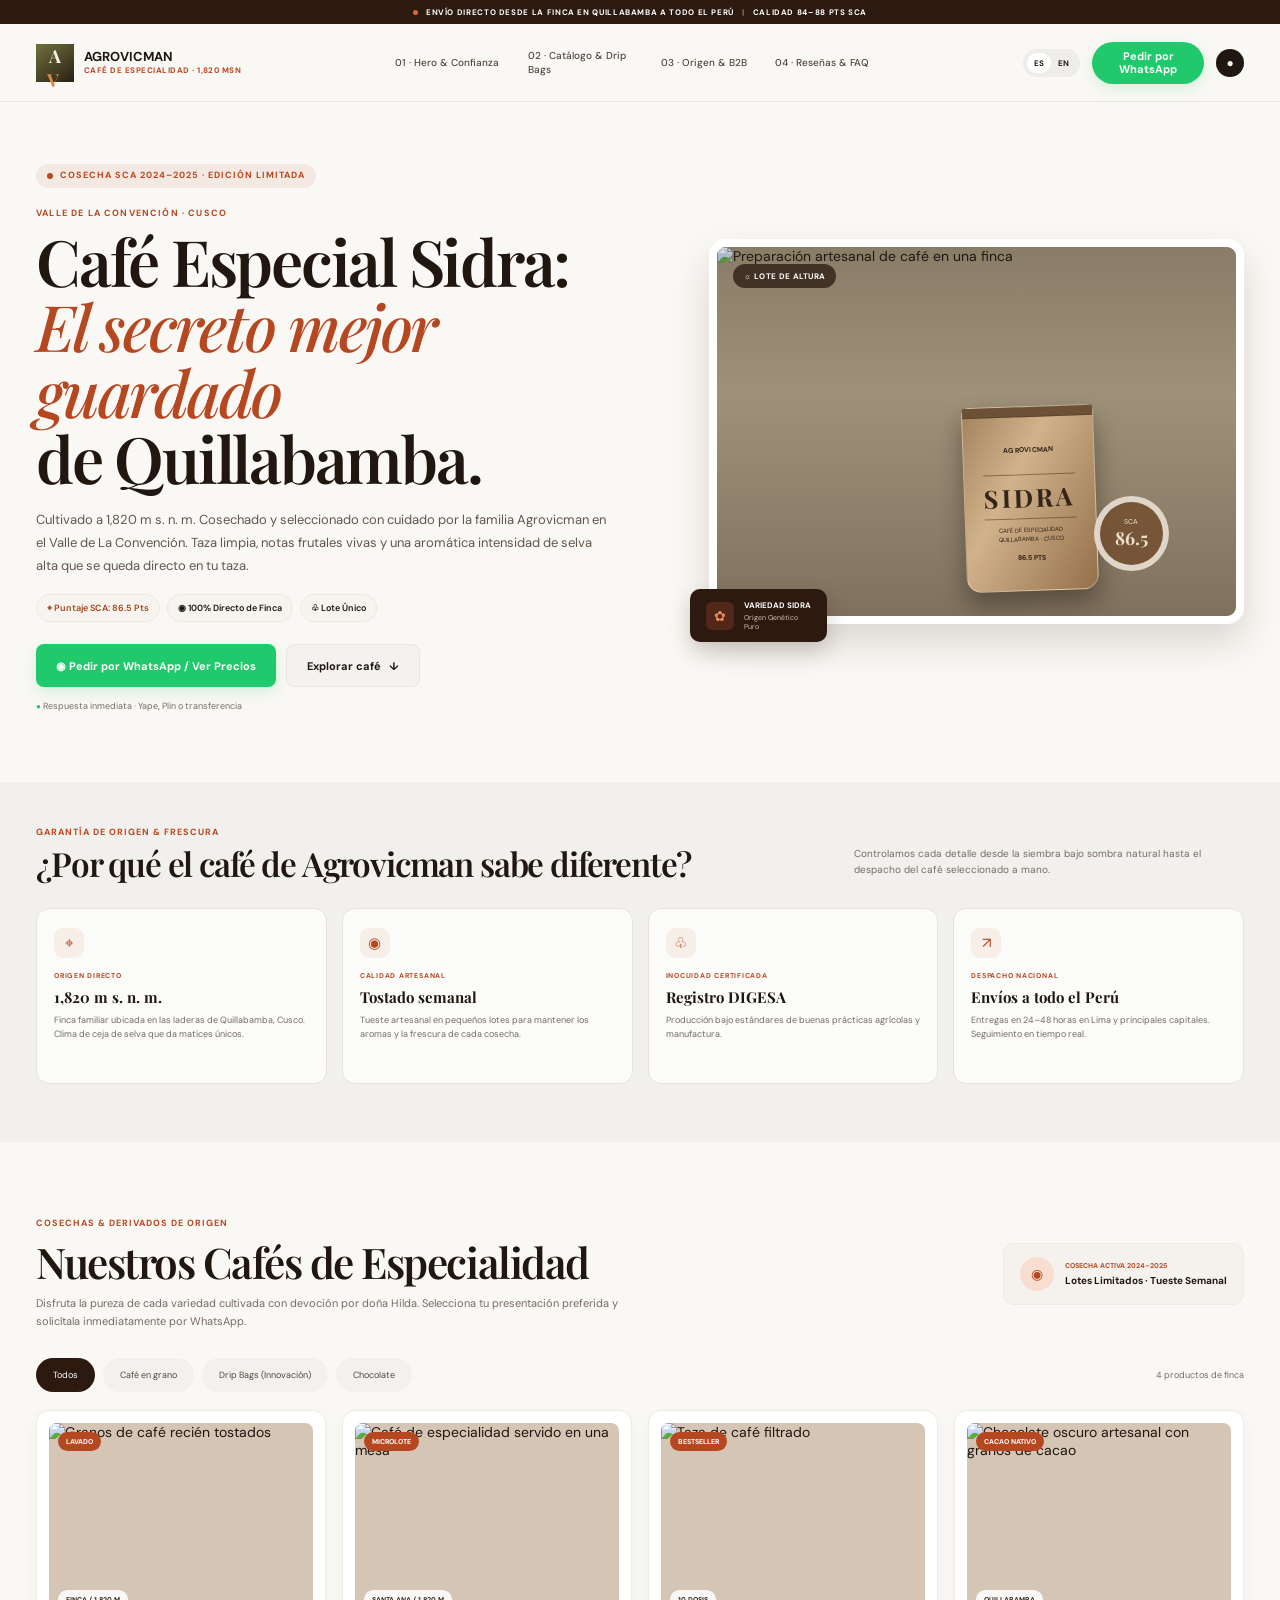
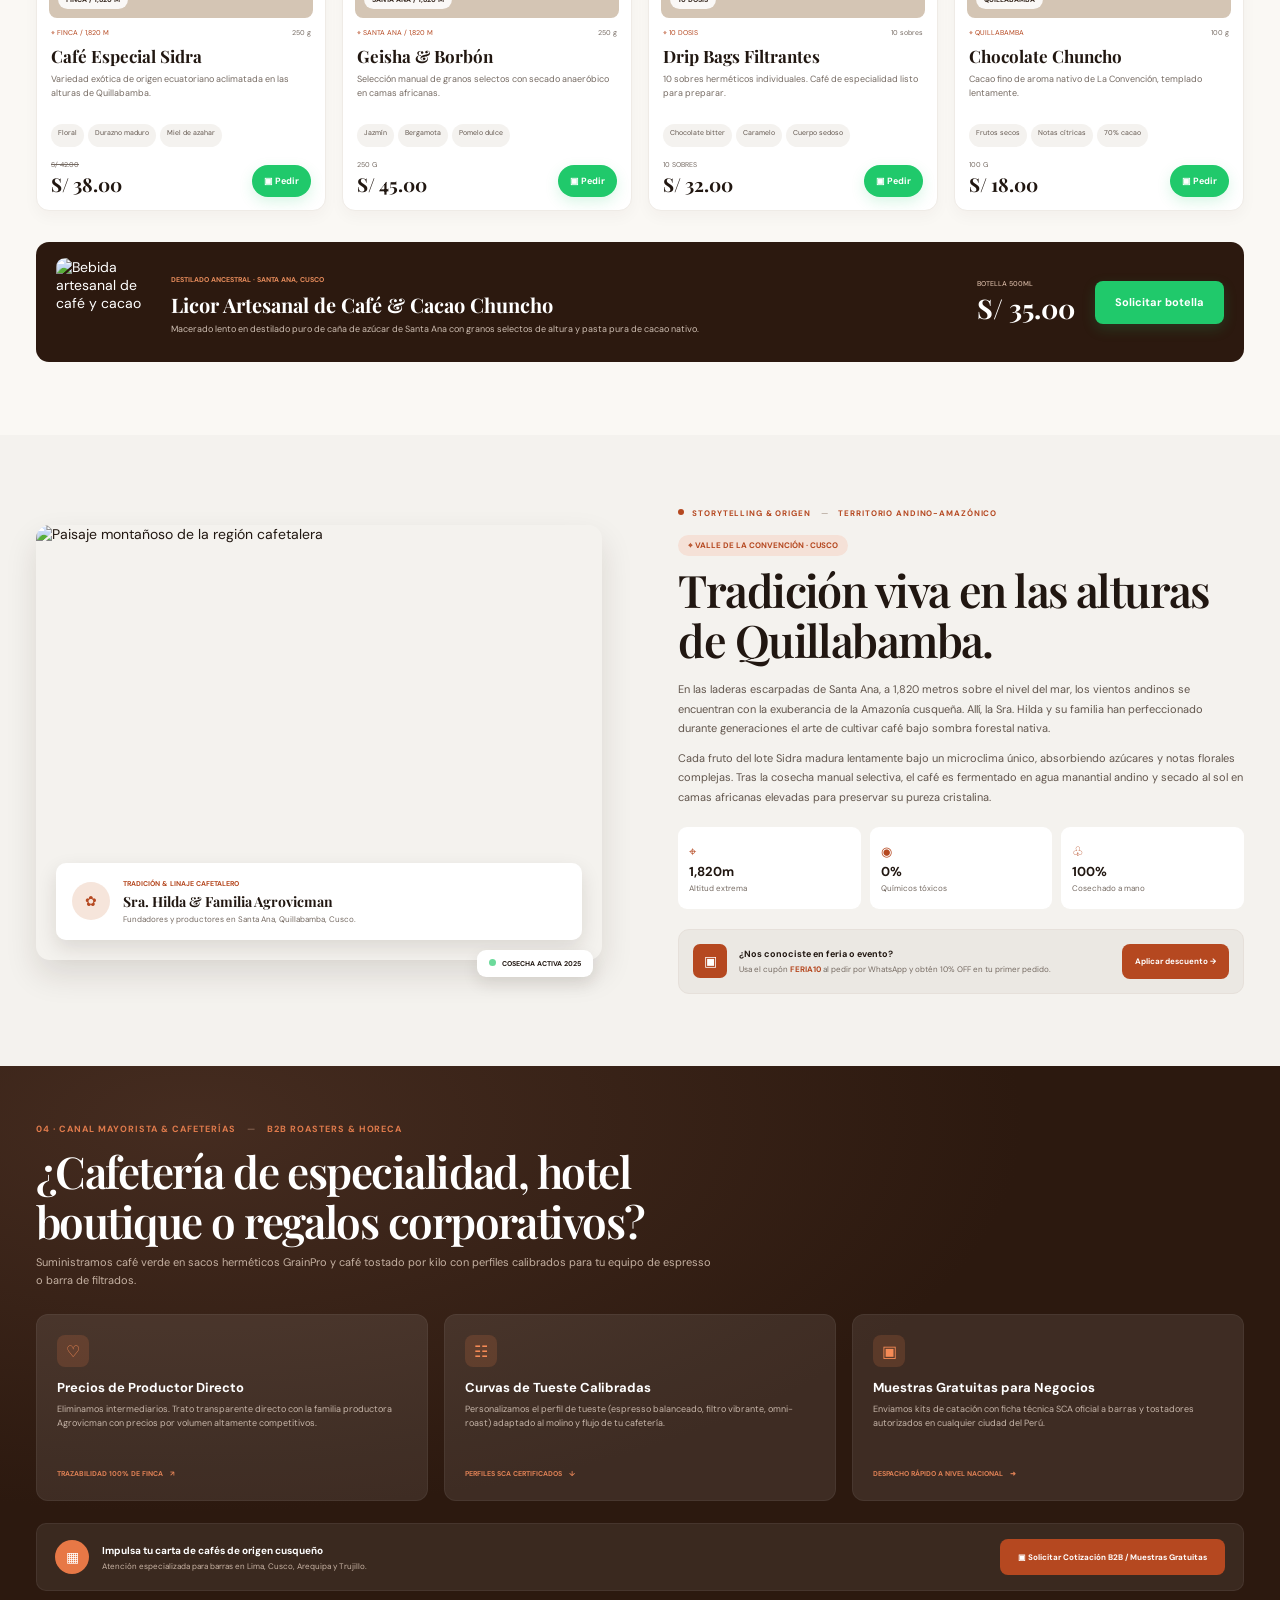
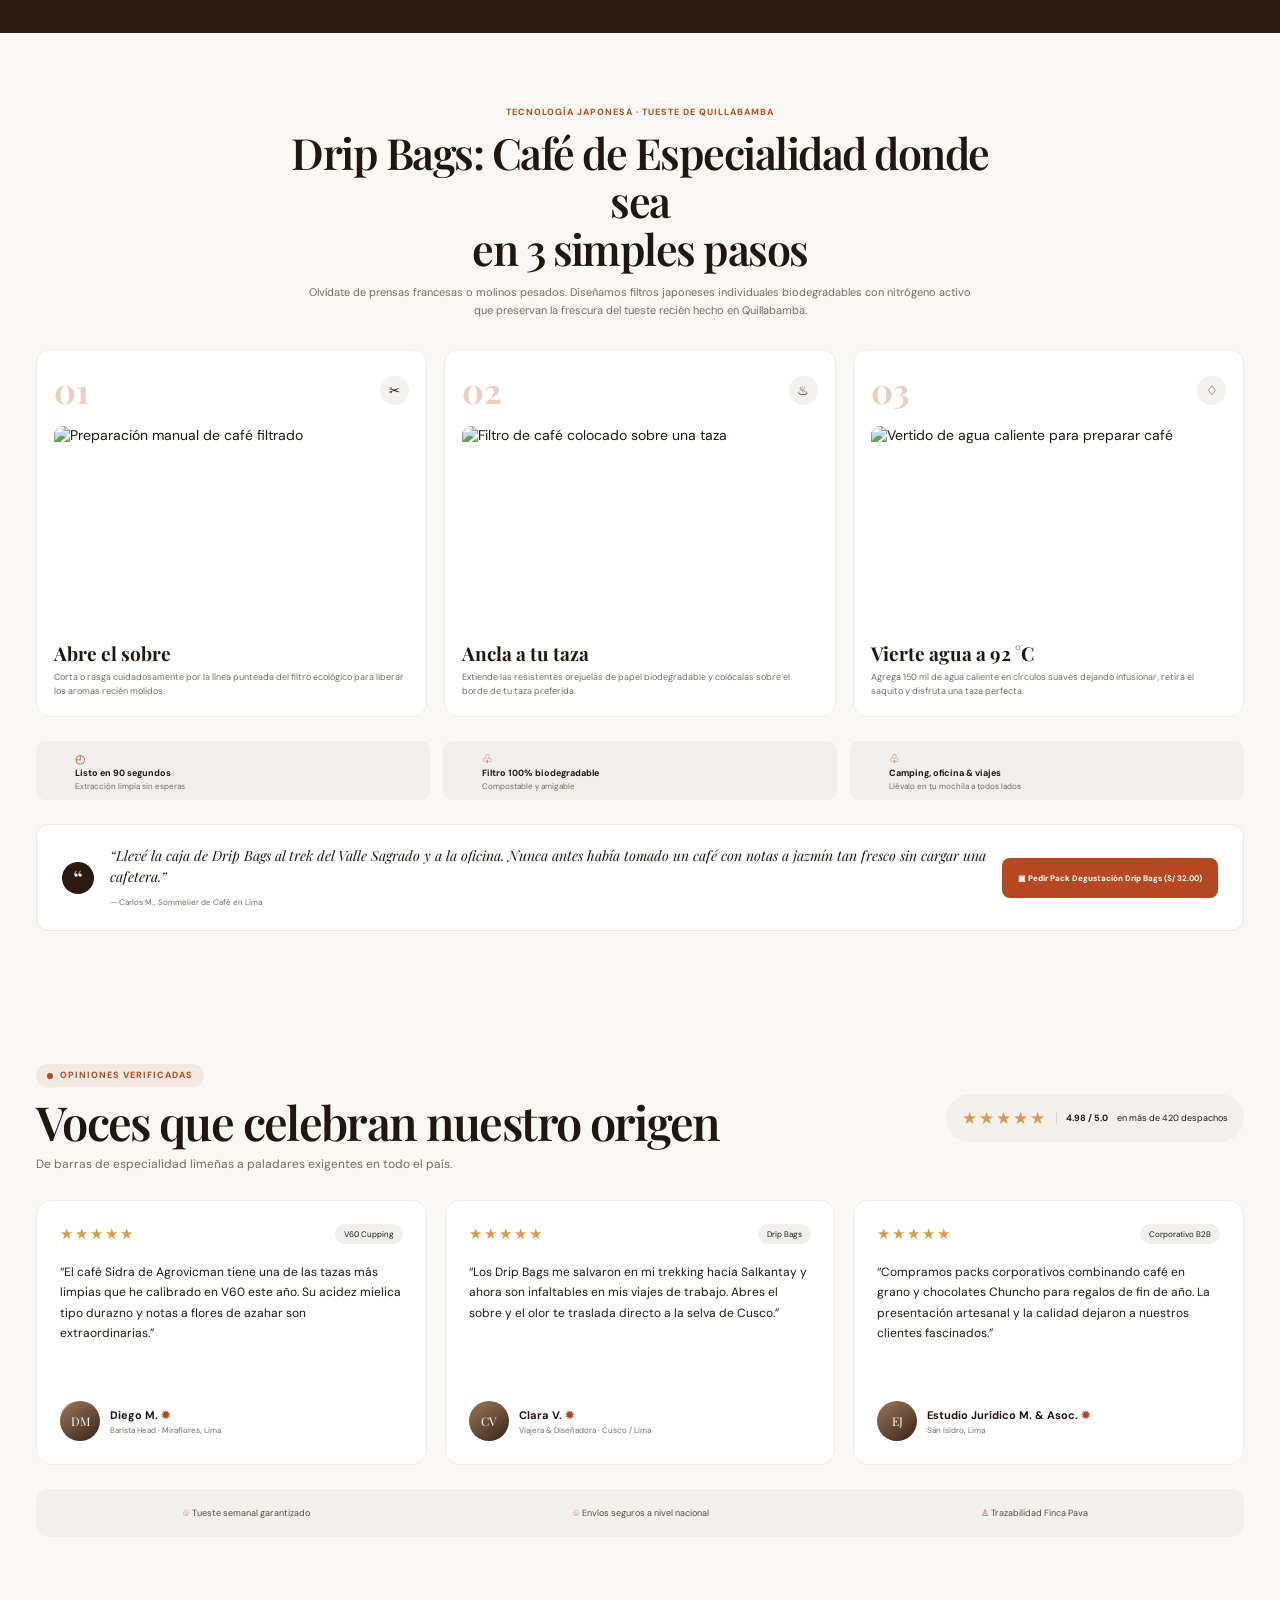
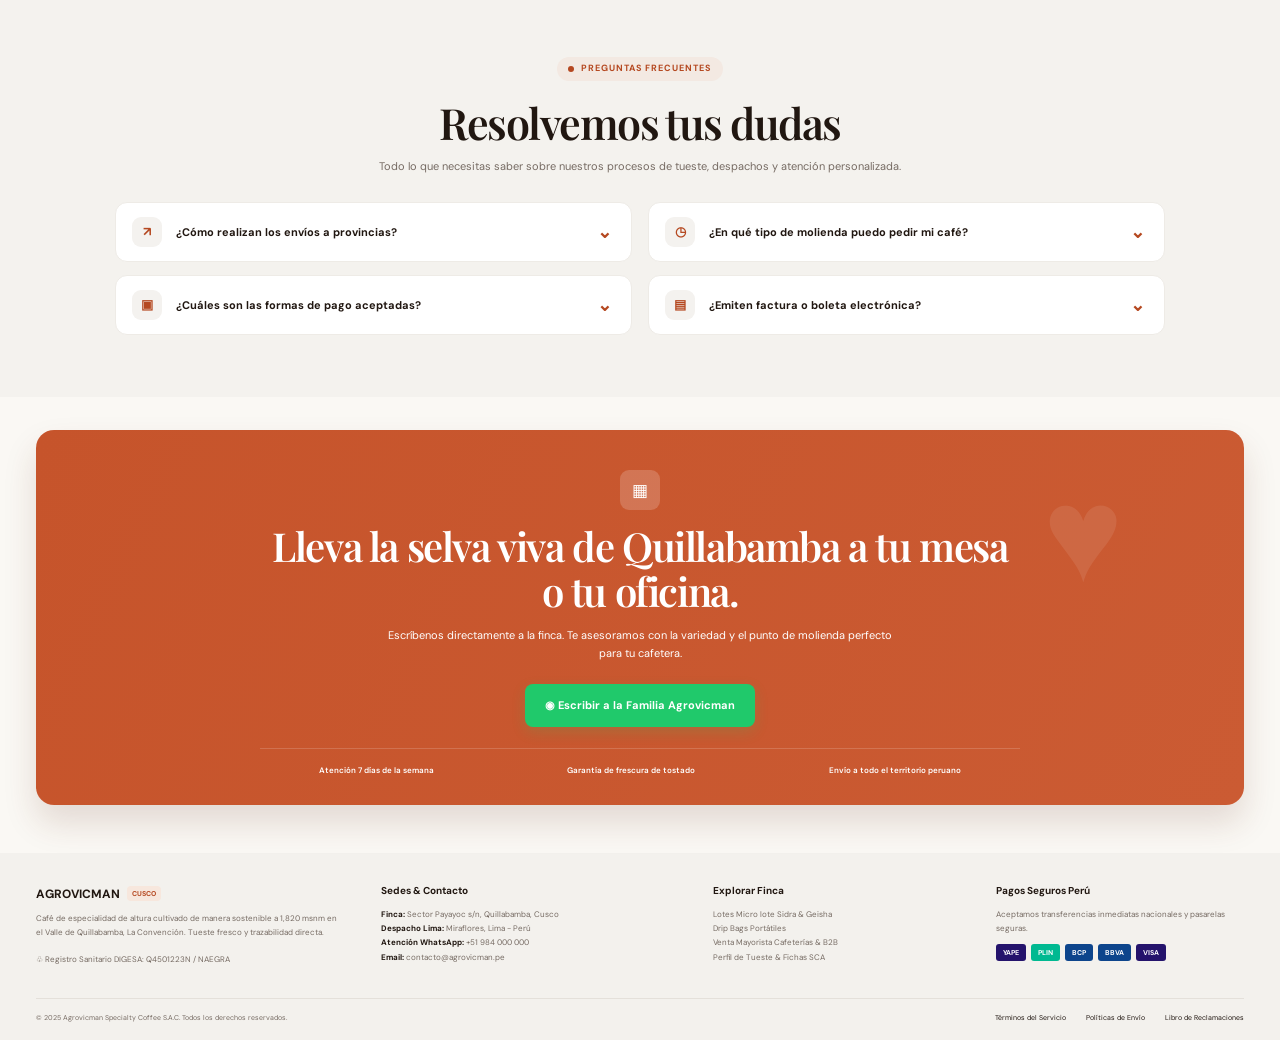
==== index.html @ 9dd0036a "Primera versiond de la pagina web" ====
<!doctype html>
<html lang="es">
<head>
  <meta charset="utf-8">
  <meta name="viewport" content="width=device-width, initial-scale=1">
  <meta name="theme-color" content="#f7f4ef">
  <meta name="description" content="Café de especialidad Agrovicman, cultivado a 1,820 m s. n. m. en Quillabamba, Cusco. Tueste semanal y envío a todo el Perú.">
  <title>Agrovicman — Café de especialidad de Quillabamba</title>
  <link rel="stylesheet" href="assets/css/styles.css">
  <script type="module" src="src/app.js"></script>
</head>
<body>
  <a class="skip-link" href="#main-content">Saltar al contenido</a>
  <div id="app"></div>
</body>
</html>
---- assets/css/styles.css ----
@import url('https://fonts.googleapis.com/css2?family=DM+Sans:wght@400;500;600;700&family=Playfair+Display:wght@500;600;700&display=swap');

:root {
	color-scheme: light;
	--paper: #faf8f4;
	--paper-deep: #f3f1ed;
	--ink: #211711;
	--muted: #766b63;
	--rust: #b54820;
	--rust-light: #f3ded4;
	--coffee: #2c190f;
	--green: #20c96b;
	--line: #e9e5df;
	--serif: 'Playfair Display', Georgia, serif;
	--sans: 'DM Sans', Arial, sans-serif;
	--content: 1320px;
}

* { box-sizing: border-box; }
html { scroll-behavior: smooth; scroll-padding-top: 100px; }
body { margin: 0; color: var(--ink); background: var(--paper); font-family: var(--sans); font-size: 14px; -webkit-font-smoothing: antialiased; }
img { display: block; max-width: 100%; }
a { color: inherit; text-decoration: none; }
button { font: inherit; }
::selection { color: #fff; background: var(--rust); }
.skip-link { position: fixed; z-index: 20; top: 8px; left: 8px; padding: 12px 16px; transform: translateY(-150%); color: #fff; background: var(--coffee); border-radius: 6px; }
.skip-link:focus { transform: translateY(0); }
.section-wrap { width: min(calc(100% - 72px), var(--content)); margin-inline: auto; }
.eyebrow { margin: 0; color: var(--rust); font-size: 9px; font-weight: 700; letter-spacing: .11em; line-height: 1.5; }
.eyebrow > span:first-child:not(:only-child) { display: inline-block; width: 6px; height: 6px; margin-right: 5px; border-radius: 50%; background: var(--rust); vertical-align: 1px; }
h1, h2, h3, p { margin-top: 0; }
h1, h2 { font-family: var(--serif); font-weight: 600; letter-spacing: -.035em; }
h2 { margin-bottom: 13px; font-size: clamp(27px, 3vw, 40px); line-height: 1.12; }
.announcement { display: flex; min-height: 24px; align-items: center; justify-content: center; gap: 8px; padding: 5px 16px; color: #fff; background: var(--coffee); font-size: 8px; font-weight: 700; letter-spacing: .08em; text-align: center; }
.announcement-dot { width: 5px; height: 5px; border-radius: 50%; background: #d56a39; }
.announcement-separator { color: #a07c64; }
.site-header { position: sticky; z-index: 10; top: 0; display: flex; min-height: 78px; align-items: center; justify-content: space-between; gap: 26px; padding: 12px max(36px, calc((100% - var(--content)) / 2)); border-bottom: 1px solid rgba(53, 35, 24, .08); background: rgba(250, 248, 244, .95); backdrop-filter: blur(14px); }
.brand { display: inline-flex; flex: 0 0 auto; align-items: center; gap: 10px; }
.brand-mark { display: grid; width: 38px; height: 38px; place-items: center; color: #f8eee2; background: linear-gradient(145deg, #6f713c, #292116); font-family: var(--serif); font-size: 18px; font-weight: 700; }
.brand-mark span { margin-left: -5px; color: #d58b45; }
.brand-copy { display: grid; gap: 2px; }
.brand-copy strong { font-size: 13px; line-height: 1; }
.brand-copy small { color: var(--rust); font-size: 8px; font-weight: 700; letter-spacing: .06em; }
.main-nav { display: flex; align-items: center; justify-content: center; gap: clamp(14px, 2.2vw, 34px); }
.main-nav a { max-width: 105px; color: #51463f; font-size: 10px; font-weight: 500; line-height: 1.4; transition: color .2s ease; }
.main-nav a:hover, .footer-grid a:hover { color: var(--rust); }
.header-actions { display: flex; flex: 0 0 auto; align-items: center; gap: 12px; }
.language-switch { display: flex; gap: 0; padding: 4px; border-radius: 30px; background: #efede9; font-size: 8px; font-weight: 700; }
.language-switch span { padding: 5px 7px; border-radius: 20px; }
.language-switch span:first-child { background: #fff; }
.button { display: inline-flex; min-height: 43px; align-items: center; justify-content: center; gap: 8px; padding: 0 20px; border: 0; border-radius: 8px; font-size: 11px; font-weight: 700; text-align: center; transition: transform .2s ease, box-shadow .2s ease, background .2s ease; cursor: pointer; }
.button:hover { transform: translateY(-2px); box-shadow: 0 8px 18px rgba(42, 24, 14, .13); }
.button-green { color: #fff; background: var(--green); box-shadow: 0 5px 14px rgba(32, 201, 107, .17); }
.button-green:hover { background: #10b85a; }
.button-light { color: var(--ink); border: 1px solid var(--line); background: #f4f2ee; }
.button-rust { color: #fff; background: var(--rust); }
.header-whatsapp { min-width: 112px; min-height: 42px; border-radius: 25px; line-height: 1.15; }
.account-button { display: grid; width: 28px; height: 28px; place-items: center; color: white; border-radius: 50%; background: #211711; font-size: 12px; }
.menu-toggle { display: none; }

.hero { display: grid; min-height: 510px; grid-template-columns: 1fr .96fr; align-items: center; gap: clamp(35px, 6vw, 88px); padding-block: 62px 70px; }
.hero-copy { max-width: 630px; }
.eyebrow-pill { display: inline-flex; align-items: center; gap: 7px; padding: 5px 11px; border-radius: 24px; background: #f3e9e2; }
.eyebrow-pill span { width: 6px; height: 6px; border-radius: 50%; background: var(--rust); }
.hero-kicker { margin: 19px 0 9px; color: var(--rust); font-size: 9px; font-weight: 700; letter-spacing: .13em; }
.hero h1 { margin: 0 0 18px; font-size: clamp(39px, 5vw, 66px); line-height: 1.03; }
.hero h1 em { color: var(--rust); font-weight: 500; }
.hero-description { max-width: 590px; margin-bottom: 17px; color: #62564e; font-size: 13px; line-height: 1.75; }
.hero-highlights { display: flex; flex-wrap: wrap; gap: 7px; margin-bottom: 22px; }
.hero-highlights span { padding: 7px 10px; border: 1px solid #ece7e0; border-radius: 20px; background: #f7f4ef; font-size: 9px; font-weight: 600; }
.hero-highlights span:first-child { color: #9f461e; }
.hero-actions { display: flex; flex-wrap: wrap; gap: 10px; }
.micro-note { margin: 13px 0 0; color: #756c65; font-size: 9px; }
.micro-note span { color: var(--green); font-size: 8px; }
.hero-visual { position: relative; width: 100%; max-width: 535px; justify-self: end; padding-bottom: 13px; }
.hero-photo { position: relative; overflow: hidden; height: 385px; border: 8px solid #fff; border-radius: 17px; background: #9f9179; box-shadow: 0 18px 36px rgba(41, 28, 19, .15); }
.hero-photo > img { width: 100%; height: 100%; object-fit: cover; }
.hero-photo-overlay { position: absolute; inset: 0; background: linear-gradient(180deg, rgba(22, 20, 13, .16), transparent 40%, rgba(30, 17, 9, .25)); }
.photo-label { position: absolute; top: 17px; left: 16px; padding: 7px 11px; color: #fff; border-radius: 20px; background: rgba(46, 28, 19, .78); font-size: 8px; font-weight: 700; letter-spacing: .04em; }
.coffee-pack { position: absolute; right: 27%; bottom: 25px; display: flex; width: 132px; min-height: 185px; flex-direction: column; align-items: center; justify-content: center; padding: 15px 10px; border: 1px solid rgba(255,255,255,.3); border-radius: 8px 8px 15px 15px; color: #34251a; background: linear-gradient(120deg, #a2825d, #d1b28a 38%, #94704a); box-shadow: 0 13px 25px rgba(20, 12, 7, .38); transform: rotate(-2deg); text-align: center; }
.coffee-pack::before { position: absolute; top: 0; width: 100%; height: 9px; border-bottom: 1px solid rgba(66, 42, 21, .35); background: #6d5137; content: ''; }
.pack-logo { margin: 9px 0 20px; font-size: 7px; font-weight: 700; letter-spacing: .04em; }
.coffee-pack strong { padding: 5px 0; border-block: 1px solid rgba(68, 44, 24, .5); font-family: var(--serif); font-size: 25px; letter-spacing: .12em; }
.coffee-pack small { margin-top: 7px; font-size: 6px; line-height: 1.5; }
.coffee-pack i { margin-top: 9px; font-size: 7px; font-style: normal; font-weight: 700; }
.cup-detail { position: absolute; right: 13%; bottom: 45px; display: grid; width: 75px; height: 75px; place-content: center; border: 6px solid rgba(249, 245, 237, .8); border-radius: 50%; color: #ece0cf; background: rgba(112, 73, 41, .75); font-size: 7px; text-align: center; }
.cup-detail b { font-family: var(--serif); font-size: 18px; }
.origin-chip { position: absolute; bottom: -5px; left: -19px; display: flex; align-items: center; gap: 10px; padding: 11px 16px; border-radius: 10px; color: #fff; background: var(--coffee); box-shadow: 0 10px 22px rgba(43, 24, 15, .2); }
.origin-chip > span:first-child { display: grid; width: 28px; height: 28px; place-items: center; color: #f08d58; border-radius: 6px; background: #512819; }
.origin-chip b, .origin-chip small { display: block; }
.origin-chip b { font-size: 8px; }
.origin-chip small { margin-top: 3px; color: #d5c7ba; font-size: 7px; line-height: 1.3; }

.trust-section { padding: 44px 0 58px; background: #f2f0ec; }
.section-heading { display: flex; align-items: end; justify-content: space-between; gap: 28px; }
.section-heading h2 { margin: 5px 0 0; font-size: clamp(24px, 2.6vw, 34px); }
.trust-heading { margin-bottom: 26px; }
.trust-heading > p { max-width: 390px; margin: 0 0 4px; color: var(--muted); font-size: 10px; line-height: 1.6; }
.feature-grid { display: grid; grid-template-columns: repeat(4, 1fr); gap: 15px; }
.feature-card { min-height: 176px; padding: 19px 17px; border: 1px solid #e8e3dd; border-radius: 13px; background: rgba(255, 255, 255, .72); }
.feature-icon { display: grid; width: 30px; height: 30px; place-items: center; margin-bottom: 13px; color: var(--rust); border-radius: 9px; background: #f8eee8; font-size: 15px; }
.feature-card .eyebrow { margin-bottom: 5px; font-size: 7px; }
.feature-card h3 { margin-bottom: 7px; font-family: var(--serif); font-size: 15px; }
.feature-card > p:last-child { margin: 0; color: var(--muted); font-size: 9px; line-height: 1.55; }

.catalog-section { padding-block: 75px 73px; }
.catalog-heading { align-items: center; }
.catalog-heading > div:first-child { max-width: 640px; }
.catalog-heading .eyebrow { margin-bottom: 7px; }
.catalog-heading h2 { margin-bottom: 10px; font-size: clamp(30px, 3.3vw, 43px); }
.catalog-heading > div:first-child > p:last-child { max-width: 620px; margin: 0; color: var(--muted); font-size: 11px; line-height: 1.6; }
.season-note { display: flex; align-items: center; gap: 11px; padding: 13px 16px; border: 1px solid #f1e9e4; border-radius: 11px; background: #f5f1ed; }
.season-note > span { display: grid; width: 34px; height: 34px; place-items: center; color: var(--rust); border-radius: 50%; background: #f8ddd1; }
.season-note small, .season-note strong { display: block; }
.season-note small { margin-bottom: 4px; color: var(--rust); font-size: 7px; font-weight: 700; }
.season-note strong { font-size: 10px; }
.catalog-toolbar { display: flex; align-items: center; justify-content: space-between; gap: 15px; margin: 28px 0 18px; }
.category-tabs { display: flex; flex-wrap: wrap; gap: 8px; }
.category-tab { min-height: 34px; padding: 0 16px; border: 1px solid transparent; border-radius: 30px; color: #514840; background: #f3f1ed; font-size: 9px; cursor: pointer; transition: all .2s ease; }
.category-tab:hover { border-color: #d5c6ba; }
.category-tab.is-active { color: #fff; background: var(--coffee); }
.catalog-count { color: var(--muted); font-size: 9px; }
.product-grid { display: grid; grid-template-columns: repeat(4, minmax(0, 1fr)); gap: 16px; }
.product-card { overflow: hidden; padding: 12px; border: 1px solid #efebe6; border-radius: 13px; background: #fff; box-shadow: 0 6px 15px rgba(48, 34, 24, .035); transition: transform .25s ease, box-shadow .25s ease; }
.product-card:hover { transform: translateY(-4px); box-shadow: 0 14px 30px rgba(48, 34, 24, .11); }
.product-image { position: relative; overflow: hidden; height: 195px; border-radius: 8px; background: #d4c5b4; }
.product-image img { width: 100%; height: 100%; object-fit: cover; transition: transform .4s ease; }
.product-card:hover .product-image img { transform: scale(1.04); }
.product-badge, .product-origin { position: absolute; z-index: 1; left: 9px; padding: 5px 8px; border-radius: 20px; color: #fff; background: var(--rust); font-size: 7px; font-weight: 700; }
.product-badge { top: 9px; }
.product-origin { bottom: 9px; color: #35271e; background: rgba(255,255,255,.88); }
.product-details { padding: 10px 2px 1px; }
.product-meta { display: flex; justify-content: space-between; gap: 5px; margin-bottom: 8px; color: var(--rust); font-size: 7px; }
.product-meta span:last-child { color: var(--muted); }
.product-details h3 { margin-bottom: 6px; font-family: var(--serif); font-size: 17px; }
.product-description { min-height: 42px; margin-bottom: 9px; color: var(--muted); font-size: 9px; line-height: 1.5; }
.flavor-tags { display: flex; flex-wrap: wrap; gap: 4px; min-height: 23px; }
.flavor-tags span { padding: 4px 7px; border-radius: 12px; color: #62564e; background: #f4f2ef; font-size: 7px; }
.product-buy { display: flex; align-items: end; justify-content: space-between; gap: 7px; margin-top: 13px; }
.product-buy del, .product-buy .price-label { display: block; margin-bottom: 2px; color: var(--muted); font-size: 7px; }
.product-buy strong { display: block; font-family: var(--serif); font-size: 19px; }
.button-small { min-height: 32px; padding-inline: 12px; border-radius: 22px; font-size: 9px; }
.bottle-banner { display: grid; grid-template-columns: 95px minmax(180px, 1fr) auto auto; align-items: center; gap: 20px; margin-top: 31px; padding: 16px 20px; border-radius: 13px; color: #fff; background: var(--coffee); }
.bottle-banner > img { width: 95px; height: 88px; border-radius: 9px; object-fit: cover; }
.banner-tag { color: #e78c5c; font-size: 7px; font-weight: 700; }
.bottle-banner h3 { margin: 5px 0; font-family: var(--serif); font-size: 20px; }
.bottle-banner p { max-width: 620px; margin: 0; color: #cfbfb3; font-size: 9px; line-height: 1.5; }
.banner-price { display: flex; flex-direction: column-reverse; gap: 2px; white-space: nowrap; font-family: var(--serif); font-size: 27px; }
.banner-price small { color: #d5b6a3; font-family: var(--sans); font-size: 7px; font-weight: 500; }

.origin-section { padding: 72px 0; background: #f4f2ee; }
.origin-grid { display: grid; grid-template-columns: 1fr 1fr; align-items: center; gap: clamp(40px, 6vw, 88px); }
.origin-visual { position: relative; padding-bottom: 17px; }
.origin-visual > img { width: 100%; height: 435px; border-radius: 14px; object-fit: cover; box-shadow: 0 15px 32px rgba(43, 28, 19, .12); }
.origin-caption { position: absolute; right: 20px; bottom: 37px; left: 20px; display: flex; align-items: center; gap: 13px; padding: 15px; border: 1px solid rgba(255,255,255,.7); border-radius: 10px; background: rgba(255, 255, 255, .95); box-shadow: 0 8px 20px rgba(39, 26, 18, .12); }
.origin-caption > span { display: grid; width: 38px; height: 38px; flex: 0 0 auto; place-items: center; color: var(--rust); border-radius: 50%; background: #f6e5db; }
.origin-caption small, .origin-caption strong { display: block; }
.origin-caption small { margin-bottom: 4px; color: var(--rust); font-size: 7px; font-weight: 700; }
.origin-caption strong { font-family: var(--serif); font-size: 14px; }
.origin-caption p { margin: 3px 0 0; color: var(--muted); font-size: 8px; }
.harvest-chip { position: absolute; right: 9px; bottom: 0; padding: 9px 12px; border-radius: 9px; background: #fff; box-shadow: 0 7px 16px rgba(39, 26, 18, .1); font-size: 7px; font-weight: 700; }
.harvest-chip i { display: inline-block; width: 7px; height: 7px; margin-right: 4px; border-radius: 50%; background: #6cda9b; }
.origin-copy .eyebrow { margin-bottom: 15px; font-size: 8px; }
.origin-copy .eyebrow b { padding-inline: 7px; color: #bdb1a6; }
.origin-tag { display: inline-block; margin-bottom: 9px; padding: 5px 10px; border-radius: 20px; color: var(--rust); background: #f5e1d7; font-size: 8px; font-weight: 700; }
.origin-copy h2 { margin-bottom: 15px; font-size: clamp(30px, 3.5vw, 45px); }
.origin-copy > p:not(.eyebrow) { color: #61554c; font-size: 11px; line-height: 1.75; }
.origin-stats { display: grid; grid-template-columns: repeat(3, 1fr); gap: 9px; margin: 20px 0; }
.origin-stats > div { display: grid; min-height: 82px; align-content: center; gap: 3px; padding: 11px; border-radius: 9px; background: #fff; }
.origin-stats span { color: var(--rust); font-size: 13px; }
.origin-stats strong { font-size: 13px; }
.origin-stats small { color: var(--muted); font-size: 8px; }
.coupon-callout { display: flex; align-items: center; gap: 12px; padding: 14px; border: 1px solid #e6e0da; border-radius: 11px; background: #ebe8e3; }
.coupon-callout > span { display: grid; width: 34px; height: 34px; flex: 0 0 auto; place-items: center; color: #fff; border-radius: 7px; background: var(--rust); }
.coupon-callout p { flex: 1; margin: 0; }
.coupon-callout p strong, .coupon-callout p small { display: block; }
.coupon-callout p strong { margin-bottom: 4px; font-size: 9px; }
.coupon-callout p small { color: var(--muted); font-size: 8px; line-height: 1.4; }
.coupon-callout p small b { color: var(--rust); }
.coupon-callout .button { min-height: 35px; padding-inline: 13px; font-size: 8px; }

.wholesale-section { padding: 57px 0 42px; color: #fff; background: radial-gradient(ellipse at 15% 10%, #452c20 0%, var(--coffee) 54%); }
.wholesale-heading { max-width: 760px; margin-bottom: 25px; }
.wholesale-heading .eyebrow { margin-bottom: 10px; color: #e07b4c; }
.wholesale-heading .eyebrow span { padding-inline: 8px; color: #866351; }
.wholesale-heading h2 { max-width: 700px; margin-bottom: 9px; font-size: clamp(29px, 3.5vw, 44px); }
.wholesale-heading > p:last-child { max-width: 680px; margin: 0; color: #c5b1a2; font-size: 11px; line-height: 1.6; }
.wholesale-grid { display: grid; grid-template-columns: repeat(3, 1fr); gap: 16px; }
.wholesale-grid article { min-height: 182px; padding: 20px; border: 1px solid rgba(255,255,255,.05); border-radius: 12px; background: rgba(255,255,255,.085); }
.wholesale-grid article > span { display: grid; width: 32px; height: 32px; place-items: center; margin-bottom: 12px; color: #f68b56; border-radius: 8px; background: rgba(230, 122, 72, .18); font-size: 16px; }
.wholesale-grid h3 { margin-bottom: 7px; font-size: 13px; }
.wholesale-grid p { min-height: 46px; margin-bottom: 13px; color: #c7b6aa; font-size: 9px; line-height: 1.55; }
.wholesale-grid small { color: #df8155; font-size: 7px; font-weight: 700; }
.wholesale-cta { display: flex; align-items: center; gap: 13px; margin-top: 22px; padding: 15px 18px; border: 1px solid rgba(255,255,255,.06); border-radius: 10px; background: rgba(255,255,255,.07); }
.wholesale-cta > span { display: grid; width: 34px; height: 34px; flex: 0 0 auto; place-items: center; color: white; border-radius: 50%; background: #e77846; }
.wholesale-cta div { flex: 1; }
.wholesale-cta strong, .wholesale-cta small { display: block; }
.wholesale-cta strong { margin-bottom: 4px; font-size: 10px; }
.wholesale-cta small { color: #c9b4a5; font-size: 8px; }
.wholesale-cta .button { min-height: 36px; padding-inline: 18px; font-size: 8px; }

.drip-section { padding-block: 73px; }
.centered-heading { display: block; max-width: 720px; margin: 0 auto 30px; text-align: center; }
.centered-heading .eyebrow { margin-bottom: 8px; }
.centered-heading h2 { margin-bottom: 11px; font-size: clamp(29px, 3.5vw, 43px); }
.centered-heading > p:last-child { max-width: 675px; margin: auto; color: var(--muted); font-size: 11px; line-height: 1.65; }
.steps-grid { display: grid; grid-template-columns: repeat(3, 1fr); gap: 17px; }
.step-card { padding: 17px; border: 1px solid #efede9; border-radius: 14px; background: #fff; }
.step-top { display: flex; align-items: center; justify-content: space-between; margin-bottom: 13px; }
.step-top > span { color: #e8cfc3; font-family: var(--serif); font-size: 34px; font-weight: 700; }
.step-top i { display: grid; width: 29px; height: 29px; place-items: center; border-radius: 50%; background: #f4f2ee; font-size: 13px; font-style: normal; }
.step-card > img { width: 100%; height: 200px; border-radius: 9px; object-fit: cover; }
.step-card h3 { margin: 14px 0 5px; font-family: var(--serif); font-size: 19px; }
.step-card > p { margin: 0; color: var(--muted); font-size: 9px; line-height: 1.55; }
.drip-perks { display: grid; grid-template-columns: repeat(3, 1fr); gap: 13px; margin: 24px 0; }
.drip-perks span { position: relative; min-height: 49px; padding: 10px 10px 9px 39px; border-radius: 9px; background: #f0efec; color: var(--rust); font-size: 12px; }
.drip-perks span::first-letter { color: var(--rust); }
.drip-perks b, .drip-perks small { display: block; color: var(--ink); }
.drip-perks b { font-size: 9px; }
.drip-perks small { margin-top: 2px; color: var(--muted); font-size: 8px; }
.drip-quote { display: flex; align-items: center; gap: 16px; margin: 0; padding: 21px 25px; border: 1px solid #ece8e3; border-radius: 13px; background: #fff; }
.drip-quote > span { display: grid; width: 32px; height: 32px; flex: 0 0 auto; place-items: center; color: white; border-radius: 50%; background: var(--coffee); font-family: var(--serif); font-size: 24px; }
.drip-quote div { flex: 1; }
.drip-quote p { margin: 0 0 4px; font-family: var(--serif); font-size: 14px; font-style: italic; line-height: 1.45; }
.drip-quote small { color: var(--muted); font-size: 8px; }
.drip-quote .button { min-height: 40px; padding-inline: 16px; font-size: 8px; }

.reviews-section { padding-block: 60px 63px; }
.reviews-heading { align-items: center; margin-bottom: 28px; }
.reviews-heading h2 { margin-top: 9px; font-size: clamp(30px, 3.7vw, 47px); }
.reviews-heading > div:first-child > p:last-child { margin: 7px 0 0; color: var(--muted); font-size: 12px; }
.rating-summary { display: flex; align-items: center; gap: 9px; padding: 13px 16px; border-radius: 25px; background: #f2f0ec; font-size: 9px; white-space: nowrap; }
.stars { color: #d89c4b; font-size: 17px; letter-spacing: 2px; white-space: nowrap; }
.rating-summary b { padding-left: 9px; border-left: 1px solid #d8d3cd; }
.reviews-grid { display: grid; grid-template-columns: repeat(3, 1fr); gap: 18px; }
.review-card { display: flex; min-height: 265px; flex-direction: column; padding: 23px; border: 1px solid #f0ede8; border-radius: 15px; background: #fff; }
.review-top { display: flex; align-items: center; justify-content: space-between; gap: 8px; }
.review-top .stars { font-size: 15px; }
.review-label { padding: 5px 9px; border-radius: 16px; background: #f1efec; font-size: 8px; }
.review-card blockquote { margin: 18px 0 20px; font-size: 12px; line-height: 1.7; }
.review-author { display: flex; align-items: center; gap: 10px; margin-top: auto; }
.avatar { display: grid; width: 40px; height: 40px; flex: 0 0 auto; place-items: center; border-radius: 50%; color: #fff; background: linear-gradient(145deg, #9c785c, #3a2217); font-family: var(--serif); font-size: 12px; }
.review-author strong, .review-author small { display: block; }
.review-author strong { font-size: 11px; }
.review-author strong b { color: var(--rust); }
.review-author small { margin-top: 3px; color: var(--muted); font-size: 8px; }
.trust-strip { display: grid; grid-template-columns: repeat(3, 1fr); gap: 10px; margin-top: 24px; padding: 18px; border-radius: 13px; background: #f2f0ec; text-align: center; }
.trust-strip span { color: #564a42; font-size: 9px; }
.trust-strip span::first-letter { color: var(--rust); }

.faq-section { padding: 57px 0 62px; background: #f4f2ee; }
.faq-section .centered-heading { margin-bottom: 27px; }
.faq-section .centered-heading h2 { margin-top: 9px; }
.faq-grid { display: grid; grid-template-columns: repeat(2, 1fr); gap: 13px 16px; max-width: 1050px; margin-inline: auto; }
.faq-item { align-self: start; padding: 14px 16px; border: 1px solid #eeebe6; border-radius: 12px; background: #fff; }
.faq-item h3 { margin: 0; }
.faq-question { display: grid; width: 100%; grid-template-columns: 34px 1fr 18px; align-items: center; gap: 10px; padding: 0; border: 0; background: none; color: var(--ink); font-size: 11px; font-weight: 700; text-align: left; cursor: pointer; }
.faq-icon { display: grid; width: 30px; height: 30px; place-items: center; color: var(--rust); border-radius: 9px; background: #f4f2ef; font-size: 13px; }
.faq-chevron { color: var(--rust); font-size: 18px; transition: transform .2s ease; }
.faq-item.is-open .faq-chevron { transform: rotate(180deg); }
.faq-answer p { margin: 10px 0 0 44px; color: var(--muted); font-size: 9px; line-height: 1.7; }
.closing-section { padding-block: 33px 48px; }
.closing-card { position: relative; overflow: hidden; display: flex; min-height: 340px; flex-direction: column; align-items: center; justify-content: center; padding: 40px 25px 30px; border-radius: 18px; color: #fff; background: linear-gradient(115deg, #c6542b, #cb5b33); box-shadow: 0 18px 33px rgba(103, 49, 25, .15); text-align: center; }
.closing-icon { display: grid; width: 40px; height: 40px; place-items: center; margin-bottom: 14px; border-radius: 9px; background: rgba(255,255,255,.18); font-size: 17px; }
.closing-watermark { position: absolute; top: 38px; right: 10%; color: rgba(255,255,255,.09); font-size: 135px; line-height: 1; }
.closing-card h2 { z-index: 1; margin-bottom: 14px; font-size: clamp(27px, 3.2vw, 40px); }
.closing-card > p { z-index: 1; max-width: 510px; margin-bottom: 21px; font-size: 11px; line-height: 1.6; }
.closing-card .button { z-index: 1; min-width: 210px; }
.closing-perks { display: flex; width: min(100%, 760px); justify-content: space-around; gap: 16px; margin-top: 21px; padding-top: 16px; border-top: 1px solid rgba(255,255,255,.16); }
.closing-perks span { max-width: 160px; font-size: 8px; font-weight: 600; }
.site-footer { padding: 31px 0 18px; background: #f3f1ed; }
.footer-grid { display: grid; grid-template-columns: 1.25fr 1.2fr 1fr 1fr; gap: 35px; padding-bottom: 25px; }
.footer-grid h3 { margin-bottom: 10px; font-size: 10px; }
.footer-grid p, .footer-grid > div > a:not(.footer-brand), .footer-grid > div > small { color: var(--muted); font-size: 8px; line-height: 1.8; }
.footer-grid p { margin: 9px 0; }
.footer-grid p b { color: var(--ink); }
.footer-grid > div > a:not(.footer-brand) { display: block; }
.footer-brand { display: inline-flex; align-items: center; gap: 7px; font-size: 12px; font-weight: 700; }
.footer-brand small { padding: 3px 5px; border-radius: 4px; color: var(--rust); background: #f7e7dd; font-size: 7px; }
.payment-pills { display: flex; flex-wrap: wrap; gap: 5px; }
.payment-pills span { padding: 4px 7px; border-radius: 3px; color: #fff; background: #24136c; font-size: 7px; font-weight: 700; }
.payment-pills span:nth-child(2) { background: #00b991; }
.payment-pills span:nth-child(3), .payment-pills span:nth-child(4) { background: #0d458c; }
.footer-bottom { display: flex; align-items: center; justify-content: space-between; gap: 15px; padding-top: 14px; border-top: 1px solid #e4e0da; color: var(--muted); font-size: 7px; }
.footer-bottom div { display: flex; gap: 20px; }
.footer-bottom a { color: var(--ink); }

@media (min-width: 1450px) {
	.hero { min-height: 570px; }
	.hero-photo { height: 430px; }
}

@media (max-width: 1020px) {
	.section-wrap { width: min(calc(100% - 48px), var(--content)); }
	.site-header { gap: 15px; padding-inline: 24px; }
	.main-nav { gap: 13px; }
	.main-nav a { max-width: 80px; font-size: 9px; }
	.header-actions { gap: 8px; }
	.language-switch { display: none; }
	.hero { gap: 32px; }
	.hero h1 { font-size: clamp(38px, 5.1vw, 54px); }
	.hero-photo { height: 345px; }
	.product-image { height: 165px; }
	.product-card { padding: 9px; }
	.product-details h3 { font-size: 15px; }
	.product-description { min-height: 54px; }
	.origin-grid { gap: 36px; }
	.origin-visual > img { height: 390px; }
	.footer-grid { gap: 22px; }
}

@media (max-width: 760px) {
	html { scroll-padding-top: 76px; }
	.section-wrap { width: min(calc(100% - 36px), var(--content)); }
	.announcement { min-height: 24px; font-size: 7px; letter-spacing: .03em; }
	.announcement-separator { display: none; }
	.site-header { min-height: 65px; padding: 9px 18px; }
	.brand-mark { width: 34px; height: 34px; }
	.brand-copy strong { font-size: 11px; }
	.brand-copy small { font-size: 7px; }
	.header-actions { margin-left: auto; }
	.header-whatsapp { min-width: unset; min-height: 36px; padding: 0 13px; font-size: 9px; }
	.account-button { display: none; }
	.menu-toggle { display: grid; width: 36px; height: 36px; flex: 0 0 auto; place-items: center; order: 3; padding: 0; border: 1px solid var(--line); border-radius: 8px; color: var(--ink); background: #fff; font-size: 18px; cursor: pointer; }
	.main-nav { position: absolute; top: calc(100% + 1px); right: 0; left: 0; display: none; align-items: stretch; padding: 12px 18px 18px; border-bottom: 1px solid var(--line); background: var(--paper); box-shadow: 0 12px 20px rgba(36, 25, 17, .08); }
	.main-nav.is-open { display: grid; }
	.main-nav a { max-width: none; padding: 11px 4px; border-bottom: 1px solid var(--line); font-size: 12px; }
	.hero { grid-template-columns: 1fr; gap: 32px; padding-block: 43px 48px; }
	.hero-copy { max-width: none; }
	.hero h1 { font-size: clamp(38px, 9vw, 56px); }
	.hero-description { font-size: 12px; }
	.hero-visual { width: calc(100% - 12px); max-width: 560px; justify-self: center; }
	.hero-photo { height: clamp(280px, 70vw, 390px); }
	.coffee-pack { right: 29%; transform: scale(.88) rotate(-2deg); transform-origin: bottom center; }
	.cup-detail { right: 10%; }
	.trust-section { padding: 39px 0 43px; }
	.section-heading { align-items: flex-start; flex-direction: column; gap: 12px; }
	.trust-heading { margin-bottom: 20px; }
	.trust-heading > p { max-width: 540px; }
	.feature-grid { grid-template-columns: repeat(2, 1fr); gap: 10px; }
	.feature-card { min-height: 164px; padding: 15px; }
	.catalog-section { padding-block: 52px; }
	.catalog-heading { gap: 18px; }
	.catalog-heading .season-note { align-self: flex-start; }
	.catalog-toolbar { align-items: flex-start; flex-direction: column; margin-top: 22px; }
	.category-tabs { gap: 6px; }
	.category-tab { padding-inline: 12px; }
	.product-grid { grid-template-columns: repeat(2, minmax(0, 1fr)); gap: 12px; }
	.product-image { height: clamp(145px, 38vw, 225px); }
	.product-details h3 { min-height: 36px; font-size: 16px; }
	.product-description { min-height: 54px; }
	.bottle-banner { grid-template-columns: 76px 1fr auto; gap: 12px; padding: 13px; }
	.bottle-banner > img { width: 76px; height: 78px; }
	.bottle-banner > .button { grid-column: 2 / 4; justify-self: start; min-height: 36px; }
	.bottle-banner h3 { font-size: 16px; }
	.banner-price { font-size: 20px; }
	.origin-section { padding: 50px 0; }
	.origin-grid { grid-template-columns: 1fr; gap: 34px; }
	.origin-visual > img { height: clamp(300px, 75vw, 440px); }
	.origin-copy h2 { font-size: 36px; }
	.wholesale-section { padding: 47px 0 34px; }
	.wholesale-grid { grid-template-columns: 1fr; gap: 10px; }
	.wholesale-grid article { min-height: auto; padding: 17px; }
	.wholesale-grid p { min-height: unset; }
	.wholesale-cta { align-items: flex-start; flex-wrap: wrap; }
	.wholesale-cta div { min-width: calc(100% - 55px); }
	.wholesale-cta .button { margin-left: 47px; }
	.drip-section { padding-block: 50px; }
	.centered-heading br { display: none; }
	.steps-grid { grid-template-columns: 1fr; gap: 12px; }
	.step-card { display: grid; grid-template-columns: 85px 1fr; column-gap: 15px; padding: 13px; }
	.step-top { grid-column: 1 / -1; margin-bottom: 9px; }
	.step-top > span { font-size: 29px; }
	.step-card > img { grid-column: 1; grid-row: 2 / span 2; height: 100px; }
	.step-card h3 { align-self: end; margin: 2px 0 5px; font-size: 17px; }
	.step-card > p { align-self: start; }
	.drip-perks { grid-template-columns: 1fr; gap: 8px; margin-block: 18px; }
	.drip-quote { align-items: flex-start; flex-wrap: wrap; padding: 17px; }
	.drip-quote div { min-width: calc(100% - 55px); }
	.drip-quote .button { margin-left: 48px; }
	.reviews-section { padding-block: 43px; }
	.reviews-heading { gap: 17px; }
	.rating-summary { flex-wrap: wrap; padding: 10px 13px; white-space: normal; }
	.reviews-grid { grid-template-columns: 1fr; gap: 11px; }
	.review-card { min-height: 220px; padding: 19px; }
	.review-card blockquote { margin: 14px 0 18px; }
	.trust-strip { grid-template-columns: 1fr; gap: 12px; padding: 15px; }
	.faq-section { padding: 45px 0; }
	.faq-grid { grid-template-columns: 1fr; gap: 10px; }
	.closing-section { padding-block: 25px 35px; }
	.closing-card { min-height: 340px; padding: 34px 19px 25px; }
	.closing-card h2 { font-size: 29px; }
	.closing-card h2 br { display: none; }
	.closing-perks { flex-direction: column; align-items: center; gap: 9px; }
	.footer-grid { grid-template-columns: repeat(2, 1fr); gap: 23px 18px; }
	.footer-bottom { align-items: flex-start; flex-direction: column; }
	.footer-bottom div { flex-wrap: wrap; gap: 12px; }
}

@media (max-width: 420px) {
	.section-wrap { width: calc(100% - 28px); }
	.site-header { padding-inline: 12px; gap: 8px; }
	.brand { gap: 7px; }
	.brand-mark { width: 31px; height: 31px; font-size: 15px; }
	.brand-copy strong { font-size: 10px; }
	.brand-copy small { font-size: 6px; }
	.header-whatsapp { padding-inline: 10px; font-size: 8px; }
	.menu-toggle { width: 33px; height: 33px; }
	.hero h1 { font-size: 37px; }
	.hero-highlights { gap: 5px; }
	.hero-highlights span { padding: 6px 8px; font-size: 8px; }
	.hero-actions .button { width: 100%; }
	.origin-chip { left: -8px; }
	.feature-card { padding: 12px; }
	.feature-card h3 { font-size: 14px; }
	.product-grid { gap: 8px; }
	.product-card { padding: 7px; }
	.product-image { height: 145px; }
	.product-badge, .product-origin { left: 5px; padding: 4px 6px; font-size: 6px; }
	.product-details h3 { font-size: 14px; }
	.product-description { font-size: 8px; }
	.product-buy strong { font-size: 16px; }
	.button-small { padding-inline: 8px; font-size: 8px; }
	.bottle-banner { grid-template-columns: 62px 1fr; }
	.bottle-banner > img { width: 62px; height: 68px; }
	.banner-price { grid-column: 1; grid-row: 2; font-size: 19px; }
	.bottle-banner > .button { grid-column: 2; grid-row: 2; justify-self: end; padding-inline: 11px; }
	.bottle-banner p { font-size: 8px; }
	.origin-caption { right: 9px; left: 9px; padding: 10px; }
	.origin-caption strong { font-size: 12px; }
	.origin-stats { gap: 5px; }
	.origin-stats > div { padding: 8px; }
	.coupon-callout { flex-wrap: wrap; }
	.coupon-callout .button { margin-left: 46px; }
	.wholesale-cta .button { margin-left: 0; width: 100%; }
	.drip-quote .button { margin-left: 0; width: 100%; }
	.footer-grid { grid-template-columns: 1fr; }
}

@media (prefers-reduced-motion: reduce) {
	*, *::before, *::after { scroll-behavior: auto !important; transition-duration: .01ms !important; }
}
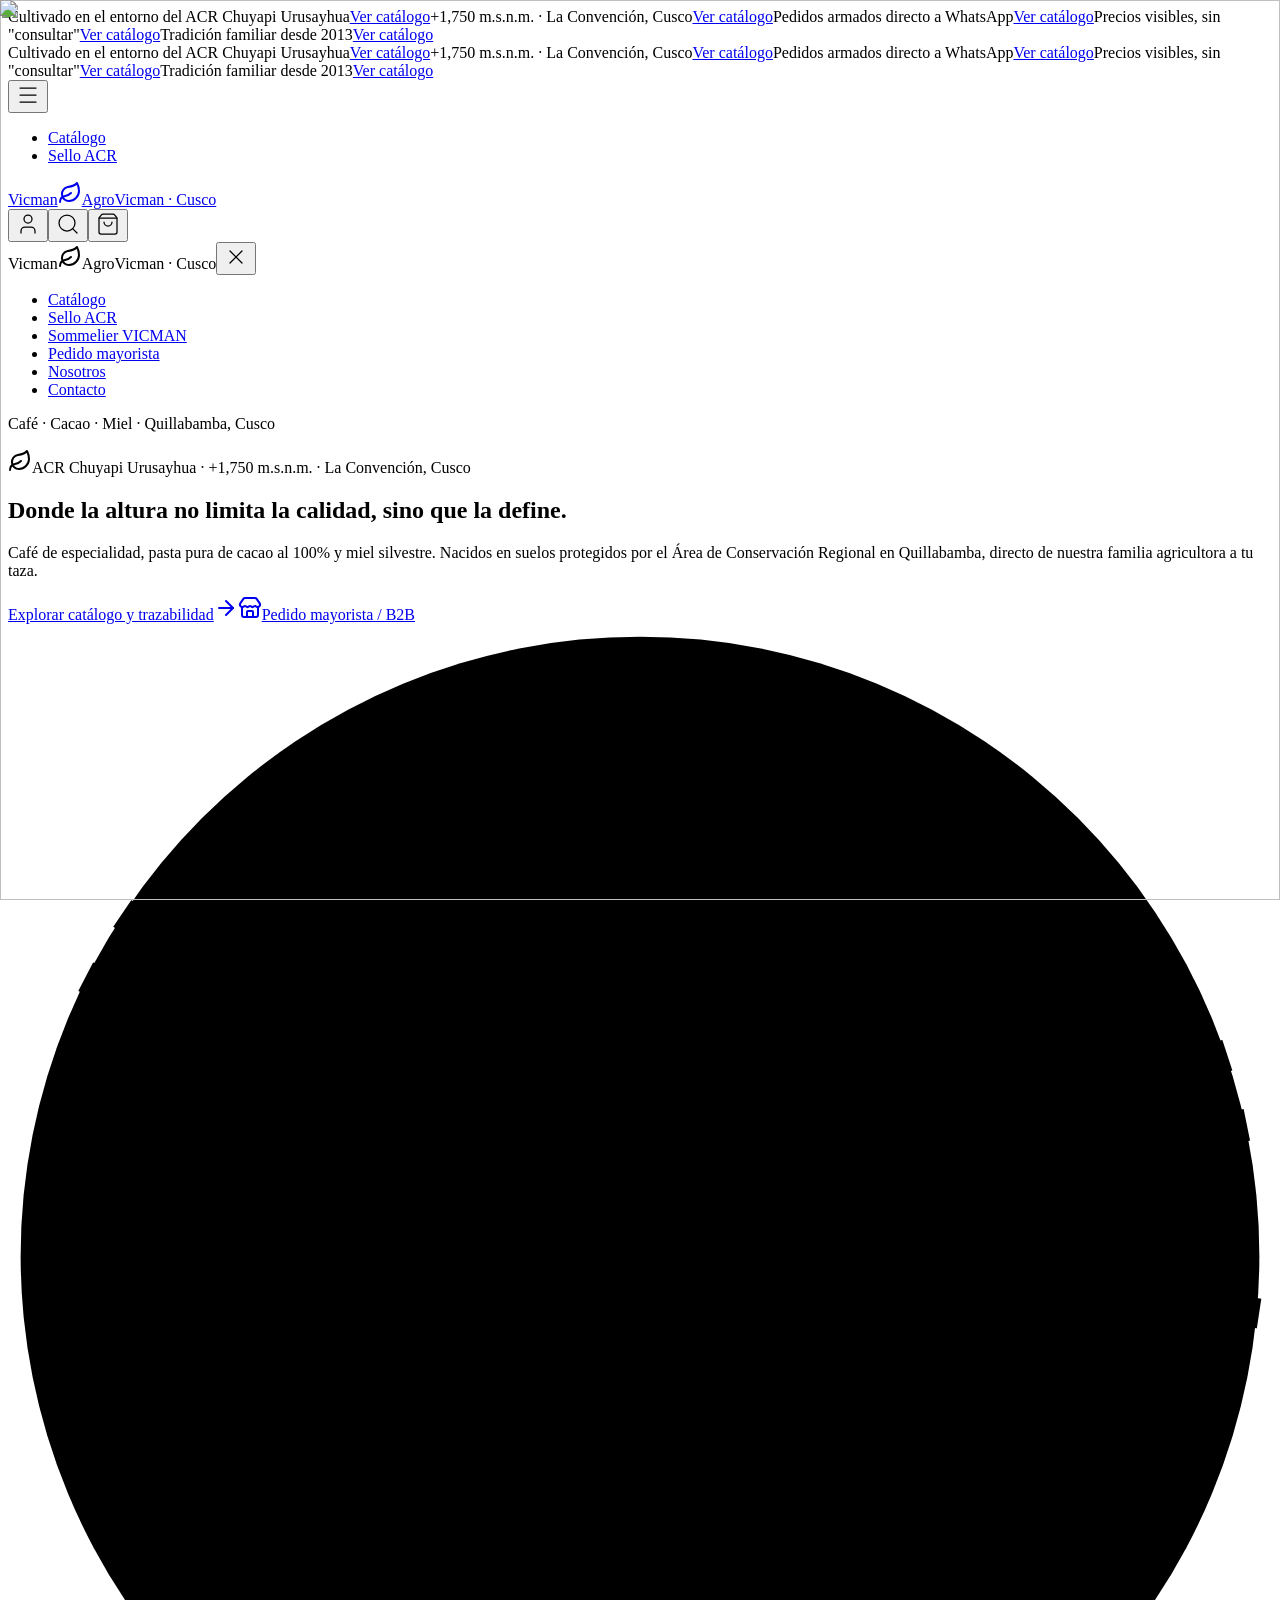
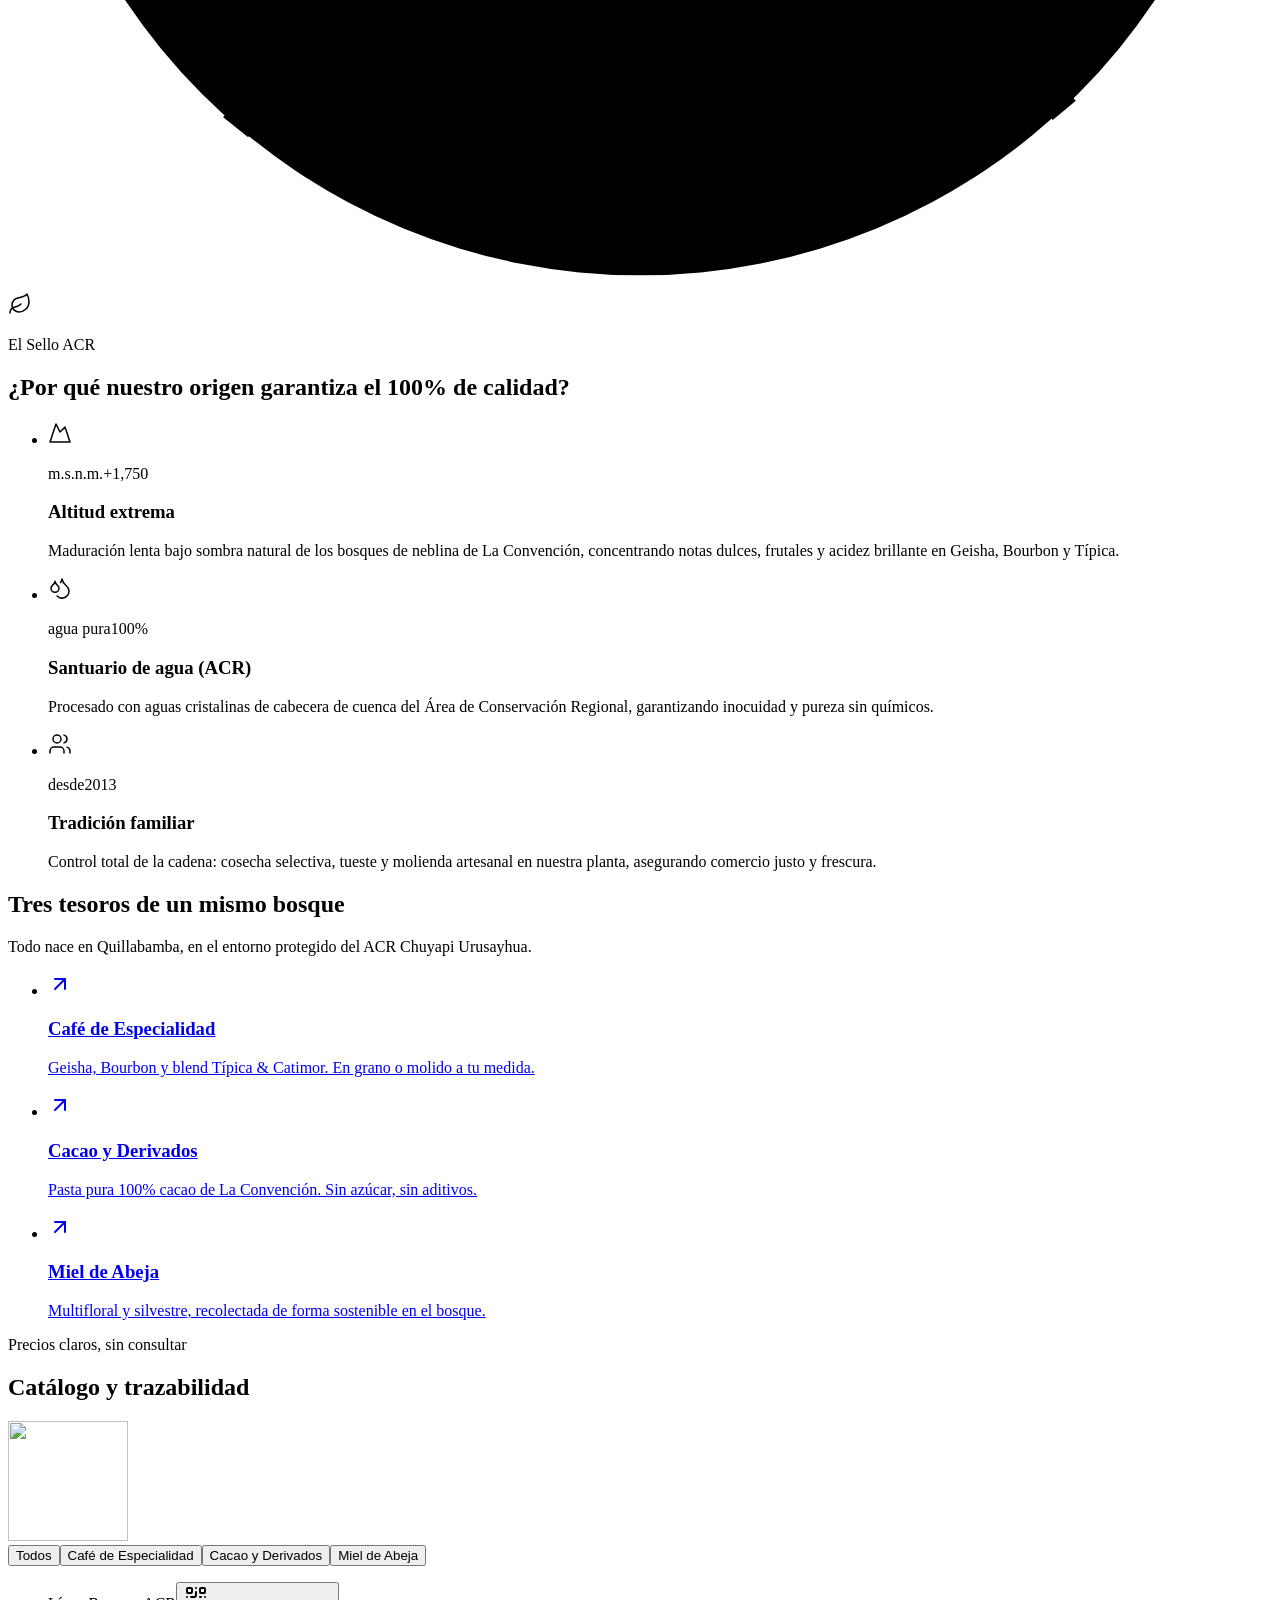
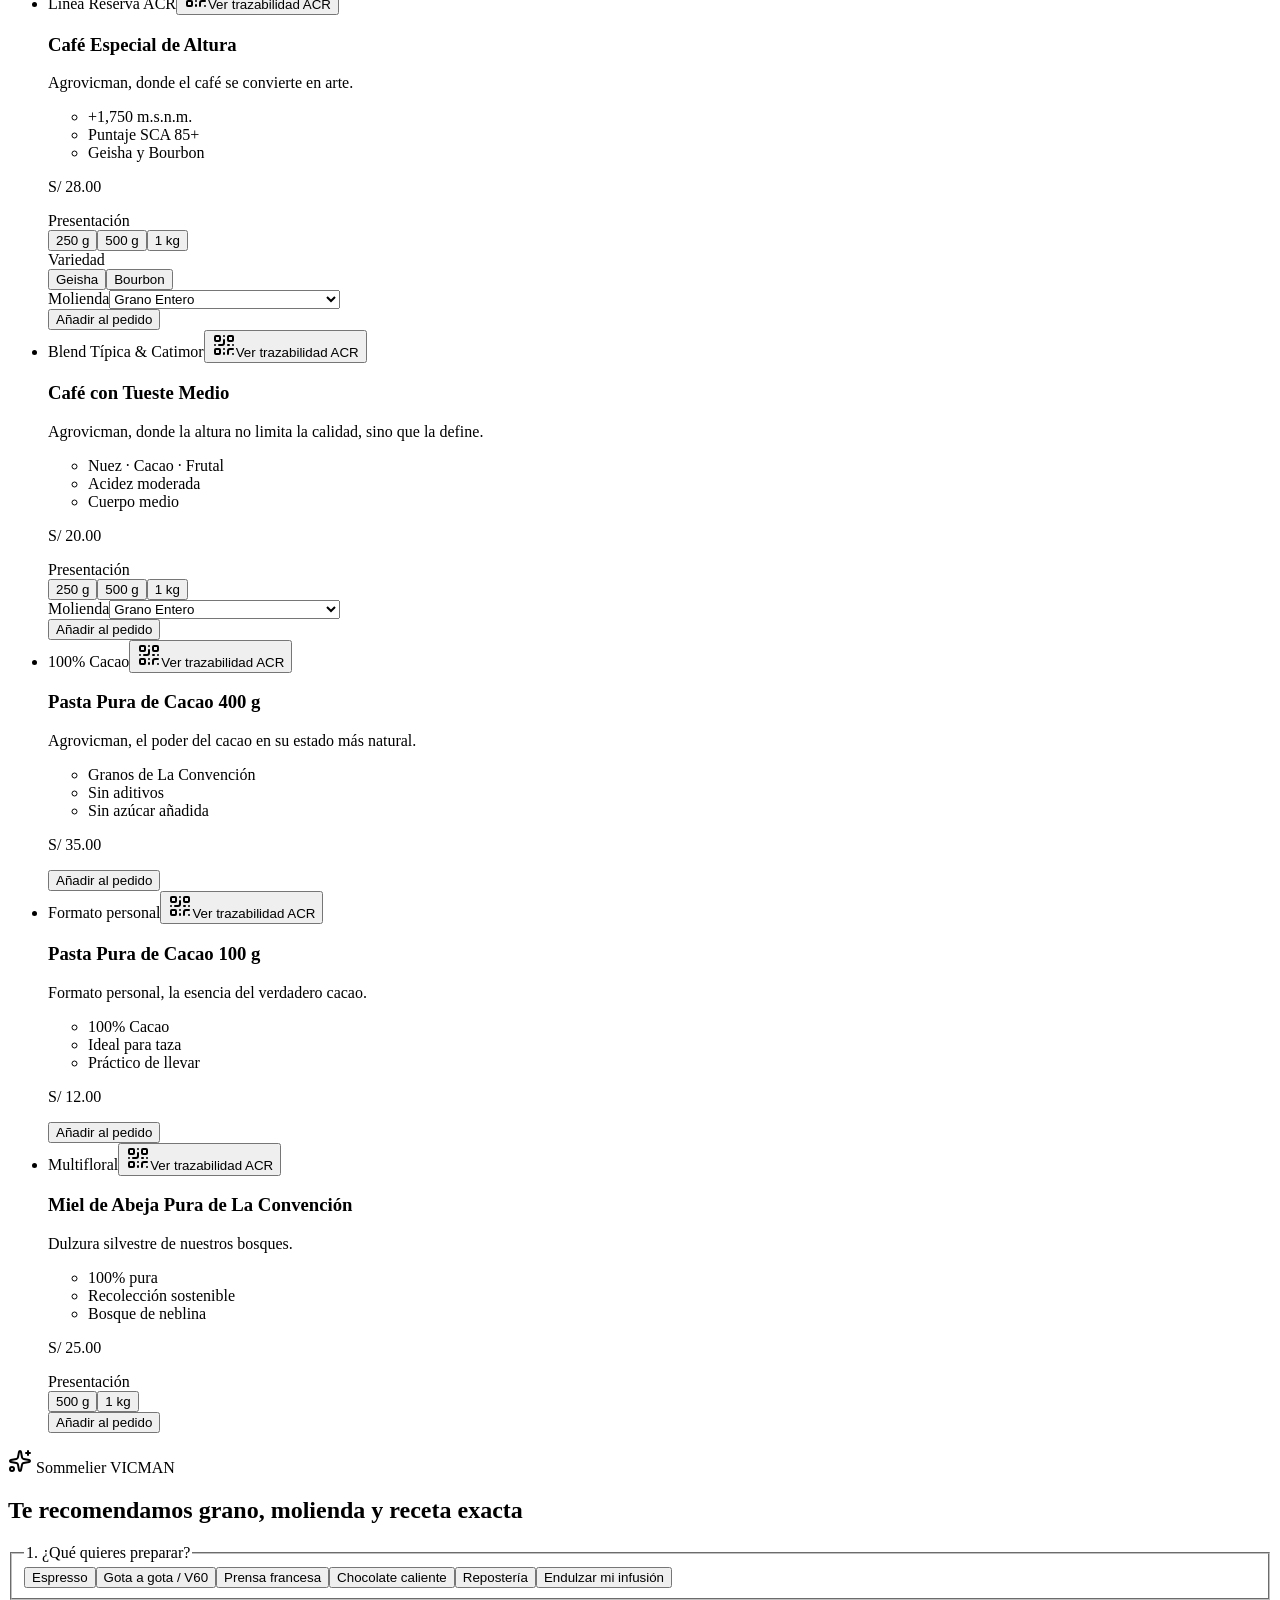
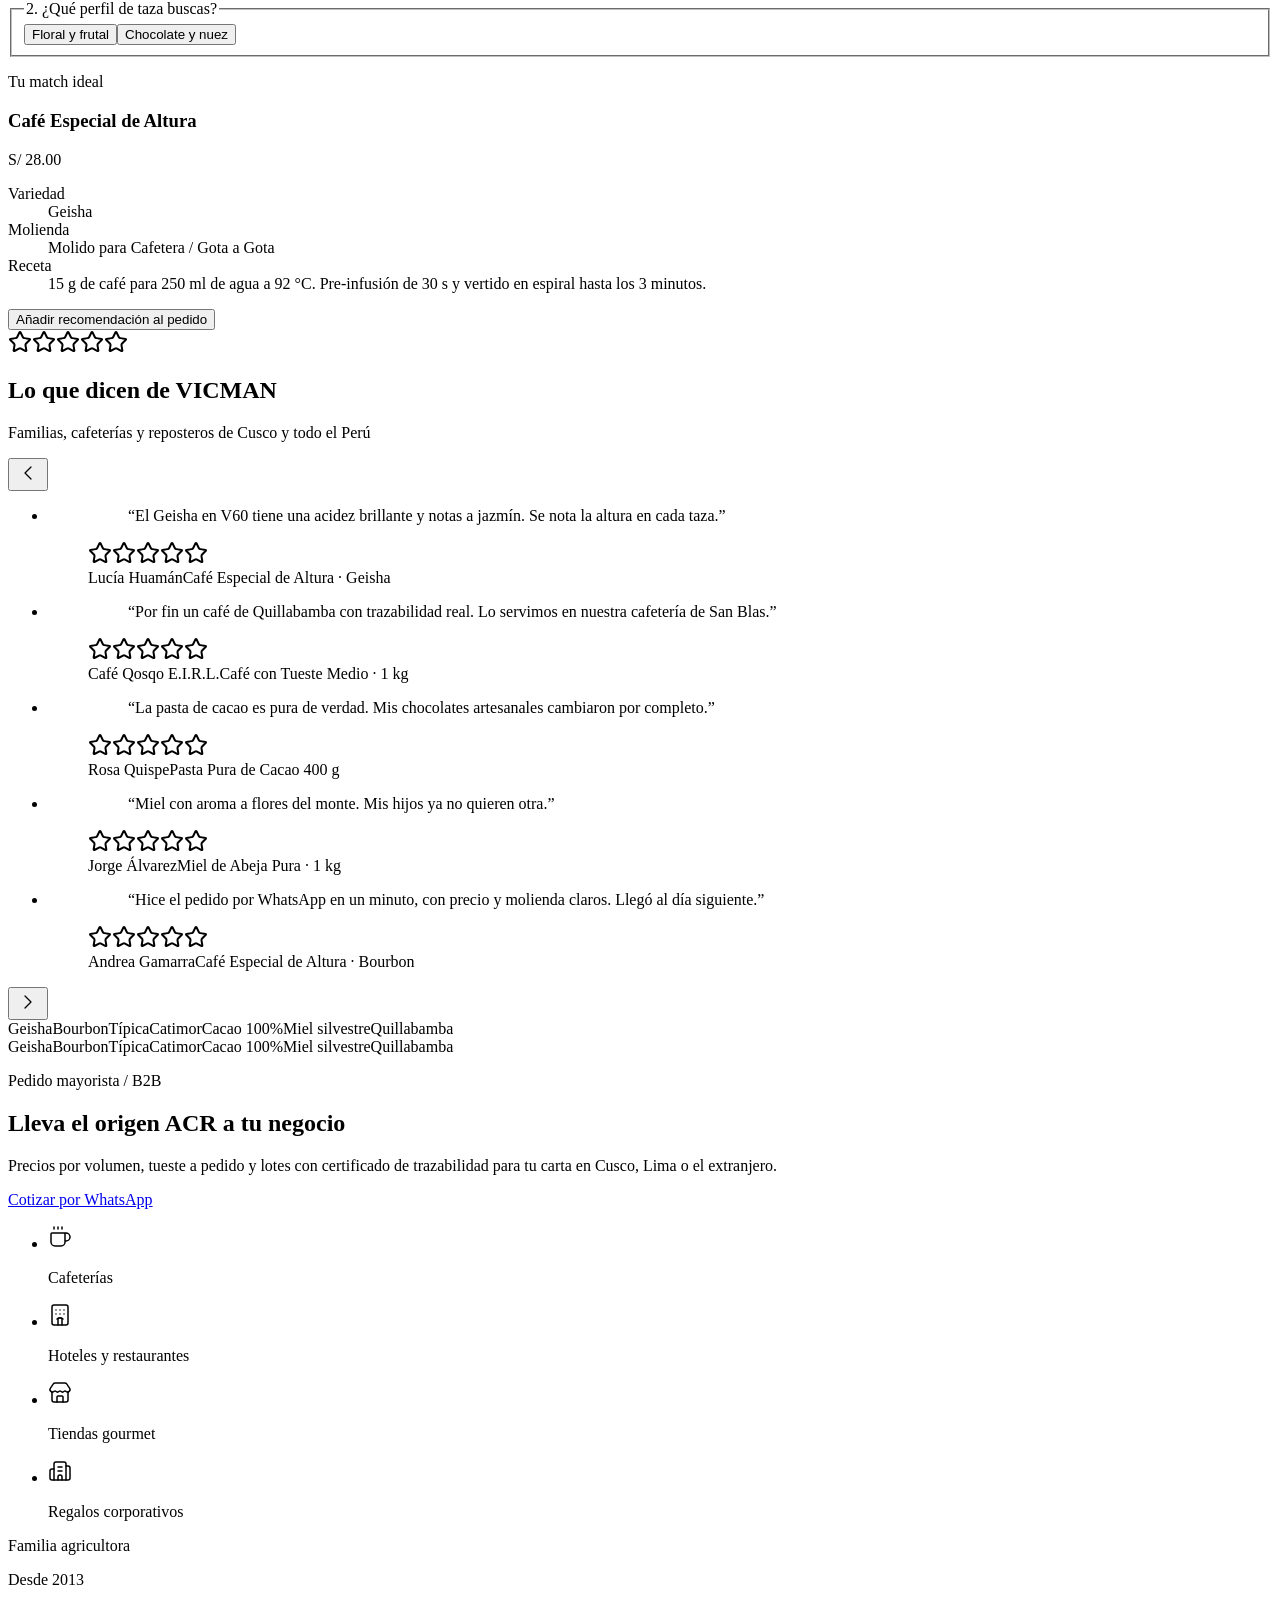
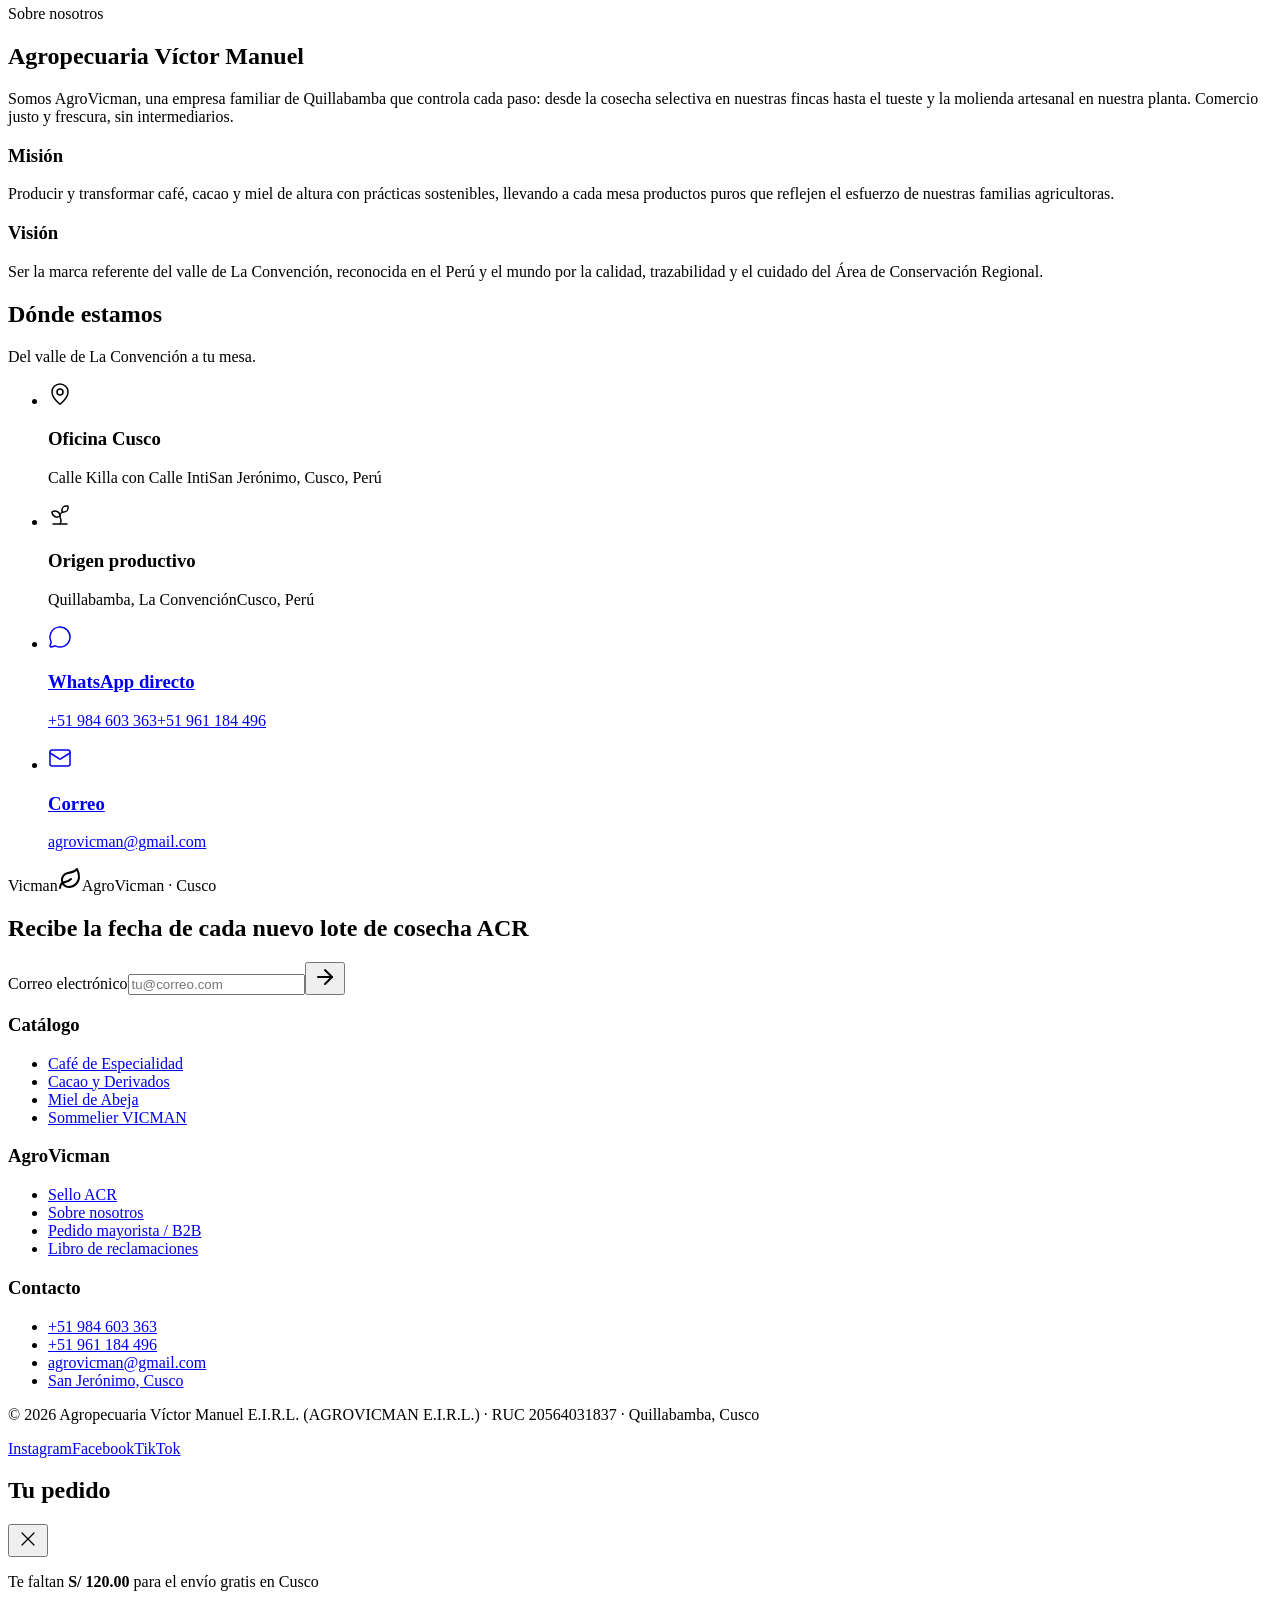
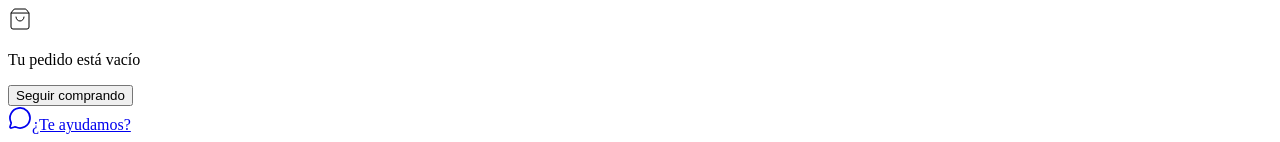
==== commit 2a2af781: "Publicacion estatica en raiz: index.html, _next/, images/ y .nojekyll para GitHub Pages (branch mode" ====
--- a/index.html
+++ b/index.html
@@ -1,16 +1 @@
-<!doctype html>
-<html lang="es">
-<head>
-  <meta charset="utf-8">
-  <meta name="viewport" content="width=device-width, initial-scale=1">
-  <meta name="theme-color" content="#f7f4ef">
-  <meta name="description" content="Café de especialidad Agrovicman, cultivado a 1,820 m s. n. m. en Quillabamba, Cusco. Tueste semanal y envío a todo el Perú.">
-  <title>Agrovicman — Café de especialidad de Quillabamba</title>
-  <link rel="stylesheet" href="assets/css/styles.css">
-  <script type="module" src="src/app.js"></script>
-</head>
-<body>
-  <a class="skip-link" href="#main-content">Saltar al contenido</a>
-  <div id="app"></div>
-</body>
-</html>
+<!DOCTYPE html><html lang="es" class="oIku0G_variable J3wvYq_variable bg-background"><head><meta charSet="utf-8"/><meta name="viewport" content="width=device-width, initial-scale=1"/><link rel="preload" href="/Vicman/_next/static/media/ab57efd000576a30-s.p.3fofz6dws3mg0.woff2" as="font" crossorigin="" type="font/woff2"/><link rel="preload" href="/Vicman/_next/static/media/f595ef078a6ec598-s.p.29kh463pnessh.woff2" as="font" crossorigin="" type="font/woff2"/><link rel="preload" as="image" href="/Vicman/images/agv-hero.png"/><link rel="stylesheet" href="/Vicman/_next/static/chunks/3it3qy7ejmb8s.css" data-precedence="next"/><link rel="preload" as="script" fetchPriority="low" href="/Vicman/_next/static/chunks/0vje6gvul8puo.js"/><script src="/Vicman/_next/static/chunks/0l99gq7u6k2ja.js" async=""></script><script src="/Vicman/_next/static/chunks/2ow-hfx3jedlv.js" async=""></script><script src="/Vicman/_next/static/chunks/turbopack-2na5eldbeytw5.js" async=""></script><script src="/Vicman/_next/static/chunks/1tpe7cram5c8h.js" async=""></script><script src="/Vicman/_next/static/chunks/17q2pqcbxuxq0.js" async=""></script><meta name="theme-color" content="#433C26"/><meta name="color-scheme" content="light"/><title>AgroVicman | Café, Cacao y Miel de Altura · Quillabamba, Cusco</title><meta name="description" content="Café de especialidad Geisha y Bourbon, pasta pura de cacao 100% y miel silvestre del ACR Chuyapi Urusayhua, +1,750 m.s.n.m. Pedidos directos por WhatsApp."/><meta name="generator" content="v0.app"/><link rel="icon" href="/Vicman/icon-light-32x32.png" media="(prefers-color-scheme: light)"/><link rel="icon" href="/Vicman/icon-dark-32x32.png" media="(prefers-color-scheme: dark)"/><link rel="icon" href="/Vicman/icon.svg" type="image/svg+xml"/><link rel="apple-touch-icon" href="/Vicman/apple-icon.png"/><meta name="next-size-adjust" content=""/><script src="/Vicman/_next/static/chunks/0cz1d0mv5g_q7.js" noModule=""></script></head><body class="antialiased"><div hidden=""><!--$--><!--/$--></div><div class="bg-primary py-2 text-sm text-primary-foreground"><div class="group relative flex overflow-hidden" role="region" aria-label="Anuncios"><div class="flex w-max shrink-0 animate-marquee items-center group-hover:[animation-play-state:paused]" style="--marquee-duration:45s"><div class="flex shrink-0 items-center"><span class="flex items-center gap-3 px-6 uppercase tracking-widest">Cultivado en el entorno del ACR Chuyapi Urusayhua<a href="#catalogo" class="text-accent underline underline-offset-4">Ver catálogo</a><span aria-hidden="true" class="size-1.5 rounded-full bg-accent"></span></span><span class="flex items-center gap-3 px-6 uppercase tracking-widest">+1,750 m.s.n.m. · La Convención, Cusco<a href="#catalogo" class="text-accent underline underline-offset-4">Ver catálogo</a><span aria-hidden="true" class="size-1.5 rounded-full bg-accent"></span></span><span class="flex items-center gap-3 px-6 uppercase tracking-widest">Pedidos armados directo a WhatsApp<a href="#catalogo" class="text-accent underline underline-offset-4">Ver catálogo</a><span aria-hidden="true" class="size-1.5 rounded-full bg-accent"></span></span><span class="flex items-center gap-3 px-6 uppercase tracking-widest">Precios visibles, sin &quot;consultar&quot;<a href="#catalogo" class="text-accent underline underline-offset-4">Ver catálogo</a><span aria-hidden="true" class="size-1.5 rounded-full bg-accent"></span></span><span class="flex items-center gap-3 px-6 uppercase tracking-widest">Tradición familiar desde 2013<a href="#catalogo" class="text-accent underline underline-offset-4">Ver catálogo</a><span aria-hidden="true" class="size-1.5 rounded-full bg-accent"></span></span></div><div class="flex shrink-0 items-center" aria-hidden="true"><span class="flex items-center gap-3 px-6 uppercase tracking-widest">Cultivado en el entorno del ACR Chuyapi Urusayhua<a href="#catalogo" class="text-accent underline underline-offset-4">Ver catálogo</a><span aria-hidden="true" class="size-1.5 rounded-full bg-accent"></span></span><span class="flex items-center gap-3 px-6 uppercase tracking-widest">+1,750 m.s.n.m. · La Convención, Cusco<a href="#catalogo" class="text-accent underline underline-offset-4">Ver catálogo</a><span aria-hidden="true" class="size-1.5 rounded-full bg-accent"></span></span><span class="flex items-center gap-3 px-6 uppercase tracking-widest">Pedidos armados directo a WhatsApp<a href="#catalogo" class="text-accent underline underline-offset-4">Ver catálogo</a><span aria-hidden="true" class="size-1.5 rounded-full bg-accent"></span></span><span class="flex items-center gap-3 px-6 uppercase tracking-widest">Precios visibles, sin &quot;consultar&quot;<a href="#catalogo" class="text-accent underline underline-offset-4">Ver catálogo</a><span aria-hidden="true" class="size-1.5 rounded-full bg-accent"></span></span><span class="flex items-center gap-3 px-6 uppercase tracking-widest">Tradición familiar desde 2013<a href="#catalogo" class="text-accent underline underline-offset-4">Ver catálogo</a><span aria-hidden="true" class="size-1.5 rounded-full bg-accent"></span></span></div></div></div></div><header class="sticky top-0 z-40 border-b border-foreground bg-background/95 backdrop-blur transition-all duration-300 py-4"><div class="mx-auto grid max-w-7xl grid-cols-3 items-center px-4 md:px-10"><div class="flex items-center gap-6"><button type="button" aria-label="Abrir menú" class="-ml-2 rounded-full p-2 transition-colors hover:bg-secondary"><svg xmlns="http://www.w3.org/2000/svg" width="24" height="24" viewBox="0 0 24 24" fill="none" stroke="currentColor" stroke-width="1.25" stroke-linecap="round" stroke-linejoin="round" class="lucide lucide-menu size-7" aria-hidden="true"><path d="M4 5h16"></path><path d="M4 12h16"></path><path d="M4 19h16"></path></svg></button><nav aria-label="Principal" class="hidden lg:block"><ul class="flex gap-6 text-base uppercase tracking-wide"><li><a href="#catalogo" class="hover:underline hover:underline-offset-4">Catálogo</a></li><li><a href="#sello-acr" class="hover:underline hover:underline-offset-4">Sello ACR</a></li></ul></nav></div><a href="#" aria-label="AgroVicman, inicio" class="justify-self-center"><span class="flex flex-col items-center leading-none transition-transform duration-300"><span class="flex items-center gap-1 font-heading text-3xl font-semibold uppercase tracking-tight md:text-4xl">Vicman<svg xmlns="http://www.w3.org/2000/svg" width="24" height="24" viewBox="0 0 24 24" fill="none" stroke="currentColor" stroke-width="2" stroke-linecap="round" stroke-linejoin="round" class="lucide lucide-leaf size-5 -translate-y-2 rotate-12 text-accent md:size-6" aria-hidden="true"><path d="M11 20A7 7 0 0 1 9.8 6.1C15.5 5 17 4.48 19 2c1 2 2 4.18 2 8 0 5.5-4.78 10-10 10Z"></path><path d="M2 21c0-3 1.85-5.36 5.08-6C9.5 14.52 12 13 13 12"></path></svg></span><span class="mt-1 text-[11px] uppercase tracking-[0.35em]">AgroVicman · Cusco</span></span></a><div class="flex items-center justify-end gap-1 md:gap-3"><button type="button" aria-label="Mi cuenta" class="hidden rounded-full p-2 transition-colors hover:bg-secondary sm:inline-flex"><svg xmlns="http://www.w3.org/2000/svg" width="24" height="24" viewBox="0 0 24 24" fill="none" stroke="currentColor" stroke-width="1.25" stroke-linecap="round" stroke-linejoin="round" class="lucide lucide-user size-6" aria-hidden="true"><path d="M19 21v-2a4 4 0 0 0-4-4H9a4 4 0 0 0-4 4v2"></path><circle cx="12" cy="7" r="4"></circle></svg></button><button type="button" aria-label="Buscar" class="rounded-full p-2 transition-colors hover:bg-secondary"><svg xmlns="http://www.w3.org/2000/svg" width="24" height="24" viewBox="0 0 24 24" fill="none" stroke="currentColor" stroke-width="1.25" stroke-linecap="round" stroke-linejoin="round" class="lucide lucide-search size-6" aria-hidden="true"><path d="m21 21-4.34-4.34"></path><circle cx="11" cy="11" r="8"></circle></svg></button><button type="button" aria-label="Abrir pedido, 0 productos" class="relative rounded-full p-2 transition-colors hover:bg-secondary"><svg xmlns="http://www.w3.org/2000/svg" width="24" height="24" viewBox="0 0 24 24" fill="none" stroke="currentColor" stroke-width="1.25" stroke-linecap="round" stroke-linejoin="round" class="lucide lucide-shopping-bag size-6" aria-hidden="true"><path d="M16 10a4 4 0 0 1-8 0"></path><path d="M3.103 6.034h17.794"></path><path d="M3.4 5.467a2 2 0 0 0-.4 1.2V20a2 2 0 0 0 2 2h14a2 2 0 0 0 2-2V6.667a2 2 0 0 0-.4-1.2l-2-2.667A2 2 0 0 0 17 2H7a2 2 0 0 0-1.6.8z"></path></svg></button></div></div></header><div class="fixed inset-0 z-50 bg-primary/40 transition-opacity duration-300 pointer-events-none opacity-0" aria-hidden="true"></div><aside class="fixed inset-y-0 left-0 z-50 flex w-full max-w-md flex-col bg-primary text-primary-foreground transition-transform duration-500 ease-[cubic-bezier(0.22,1,0.36,1)] -translate-x-full" aria-label="Menú" aria-hidden="true" inert=""><div class="flex items-center justify-between p-6"><span class="flex flex-col items-center leading-none"><span class="flex items-center gap-1 font-heading text-3xl font-semibold uppercase tracking-tight md:text-4xl">Vicman<svg xmlns="http://www.w3.org/2000/svg" width="24" height="24" viewBox="0 0 24 24" fill="none" stroke="currentColor" stroke-width="2" stroke-linecap="round" stroke-linejoin="round" class="lucide lucide-leaf size-5 -translate-y-2 rotate-12 text-accent md:size-6" aria-hidden="true"><path d="M11 20A7 7 0 0 1 9.8 6.1C15.5 5 17 4.48 19 2c1 2 2 4.18 2 8 0 5.5-4.78 10-10 10Z"></path><path d="M2 21c0-3 1.85-5.36 5.08-6C9.5 14.52 12 13 13 12"></path></svg></span><span class="mt-1 text-[11px] uppercase tracking-[0.35em]">AgroVicman · Cusco</span></span><button type="button" aria-label="Cerrar menú" class="rounded-full p-2 transition-colors hover:bg-primary-foreground/10"><svg xmlns="http://www.w3.org/2000/svg" width="24" height="24" viewBox="0 0 24 24" fill="none" stroke="currentColor" stroke-width="1.25" stroke-linecap="round" stroke-linejoin="round" class="lucide lucide-x size-7" aria-hidden="true"><path d="M18 6 6 18"></path><path d="m6 6 12 12"></path></svg></button></div><nav aria-label="Menú móvil" class="flex-1 px-6 pt-6"><ul class="flex flex-col gap-2"><li class="transition-all duration-500 -translate-x-6 opacity-0" style="transition-delay:0ms"><a href="#catalogo" class="block border-b border-primary-foreground/20 py-4 font-heading text-3xl transition-colors hover:text-accent">Catálogo</a></li><li class="transition-all duration-500 -translate-x-6 opacity-0" style="transition-delay:0ms"><a href="#sello-acr" class="block border-b border-primary-foreground/20 py-4 font-heading text-3xl transition-colors hover:text-accent">Sello ACR</a></li><li class="transition-all duration-500 -translate-x-6 opacity-0" style="transition-delay:0ms"><a href="#sommelier" class="block border-b border-primary-foreground/20 py-4 font-heading text-3xl transition-colors hover:text-accent">Sommelier VICMAN</a></li><li class="transition-all duration-500 -translate-x-6 opacity-0" style="transition-delay:0ms"><a href="#mayorista" class="block border-b border-primary-foreground/20 py-4 font-heading text-3xl transition-colors hover:text-accent">Pedido mayorista</a></li><li class="transition-all duration-500 -translate-x-6 opacity-0" style="transition-delay:0ms"><a href="#nosotros" class="block border-b border-primary-foreground/20 py-4 font-heading text-3xl transition-colors hover:text-accent">Nosotros</a></li><li class="transition-all duration-500 -translate-x-6 opacity-0" style="transition-delay:0ms"><a href="#contacto" class="block border-b border-primary-foreground/20 py-4 font-heading text-3xl transition-colors hover:text-accent">Contacto</a></li></ul></nav><div class="wave-line wave-line-light" aria-hidden="true"></div><p class="p-6 text-sm uppercase tracking-widest text-primary-foreground/70">Café · Cacao · Miel · Quillabamba, Cusco</p></aside><main><section class="relative overflow-hidden border-b border-foreground" aria-labelledby="hero-title"><div class="relative min-h-[680px] md:min-h-[760px]"><img alt="Café VICMAN, pasta pura de cacao y miel de abeja sobre una mesa de madera frente a los cafetales de neblina de Quillabamba" decoding="async" data-nimg="fill" class="animate-in fade-in zoom-in-105 object-cover object-[70%_center] duration-[1600ms]" style="position:absolute;height:100%;width:100%;left:0;top:0;right:0;bottom:0;color:transparent" src="/Vicman/images/agv-hero.png"/><div class="absolute inset-0 bg-gradient-to-t from-secondary via-secondary/70 to-transparent md:bg-gradient-to-r md:from-secondary/95 md:via-secondary/50 md:to-transparent" aria-hidden="true"></div><div class="relative mx-auto flex min-h-[680px] max-w-7xl flex-col justify-end px-4 pb-16 md:min-h-[760px] md:justify-center md:px-10 md:pb-0"><div class="flex max-w-2xl flex-col gap-6"><p class="flex w-fit animate-in fade-in slide-in-from-bottom-4 items-center gap-2 rounded-full border border-foreground bg-background/80 px-4 py-2 text-sm uppercase tracking-[0.15em] duration-700 fill-mode-both"><svg xmlns="http://www.w3.org/2000/svg" width="24" height="24" viewBox="0 0 24 24" fill="none" stroke="currentColor" stroke-width="2" stroke-linecap="round" stroke-linejoin="round" class="lucide lucide-leaf size-4 shrink-0 text-accent" aria-hidden="true"><path d="M11 20A7 7 0 0 1 9.8 6.1C15.5 5 17 4.48 19 2c1 2 2 4.18 2 8 0 5.5-4.78 10-10 10Z"></path><path d="M2 21c0-3 1.85-5.36 5.08-6C9.5 14.52 12 13 13 12"></path></svg>ACR Chuyapi Urusayhua · +1,750 m.s.n.m. · La Convención, Cusco</p><h1 id="hero-title" class="animate-in fade-in slide-in-from-bottom-6 text-balance text-5xl font-semibold leading-[0.95] delay-150 duration-700 fill-mode-both md:text-7xl">Donde la altura no limita la calidad, sino que la define.</h1><p class="max-w-xl animate-in fade-in slide-in-from-bottom-6 text-pretty text-xl leading-relaxed delay-300 duration-700 fill-mode-both">Café de especialidad, pasta pura de cacao al 100% y miel silvestre. Nacidos en suelos protegidos por el Área de Conservación Regional en Quillabamba, directo de nuestra familia agricultora a tu taza.</p><div class="flex animate-in flex-wrap items-center gap-4 fade-in slide-in-from-bottom-6 delay-500 duration-700 fill-mode-both"><a href="#catalogo" class="btn-pill">Explorar catálogo y trazabilidad<svg xmlns="http://www.w3.org/2000/svg" width="24" height="24" viewBox="0 0 24 24" fill="none" stroke="currentColor" stroke-width="2" stroke-linecap="round" stroke-linejoin="round" class="lucide lucide-arrow-right size-5" aria-hidden="true"><path d="M5 12h14"></path><path d="m12 5 7 7-7 7"></path></svg></a><a href="#mayorista" class="inline-flex items-center gap-2 rounded-full border-2 border-foreground bg-background/70 px-5 py-2.5 text-lg uppercase transition-colors hover:bg-accent"><svg xmlns="http://www.w3.org/2000/svg" width="24" height="24" viewBox="0 0 24 24" fill="none" stroke="currentColor" stroke-width="2" stroke-linecap="round" stroke-linejoin="round" class="lucide lucide-store size-5" aria-hidden="true"><path d="M15 21v-5a1 1 0 0 0-1-1h-4a1 1 0 0 0-1 1v5"></path><path d="M17.774 10.31a1.12 1.12 0 0 0-1.549 0 2.5 2.5 0 0 1-3.451 0 1.12 1.12 0 0 0-1.548 0 2.5 2.5 0 0 1-3.452 0 1.12 1.12 0 0 0-1.549 0 2.5 2.5 0 0 1-3.77-3.248l2.889-4.184A2 2 0 0 1 7 2h10a2 2 0 0 1 1.653.873l2.895 4.192a2.5 2.5 0 0 1-3.774 3.244"></path><path d="M4 10.95V19a2 2 0 0 0 2 2h12a2 2 0 0 0 2-2v-8.05"></path></svg>Pedido mayorista / B2B</a></div></div></div><div class="absolute right-6 top-6 hidden size-36 animate-spin-slow items-center justify-center md:flex lg:right-12 lg:top-10" aria-hidden="true"><svg viewBox="0 0 100 100" class="size-full"><defs><path id="badge-circle" d="M50,50 m-38,0 a38,38 0 1,1 76,0 a38,38 0 1,1 -76,0"></path></defs><circle cx="50" cy="50" r="49" class="fill-primary"></circle><text class="fill-primary-foreground text-[9.5px] uppercase tracking-[0.18em]"><textPath href="#badge-circle">Sello ACR · Quillabamba · Desde 2013 · </textPath></text></svg><svg xmlns="http://www.w3.org/2000/svg" width="24" height="24" viewBox="0 0 24 24" fill="none" stroke="currentColor" stroke-width="1.5" stroke-linecap="round" stroke-linejoin="round" class="lucide lucide-leaf absolute size-9 text-accent" aria-hidden="true"><path d="M11 20A7 7 0 0 1 9.8 6.1C15.5 5 17 4.48 19 2c1 2 2 4.18 2 8 0 5.5-4.78 10-10 10Z"></path><path d="M2 21c0-3 1.85-5.36 5.08-6C9.5 14.52 12 13 13 12"></path></svg></div></div></section><section id="sello-acr" class="relative scroll-mt-24 overflow-hidden bg-primary text-primary-foreground" aria-labelledby="sello-title"><div class="wave-line wave-line-light" aria-hidden="true"></div><div class="mx-auto grid max-w-7xl gap-12 px-4 py-20 md:px-10 md:py-28 lg:grid-cols-[1fr_1.4fr] lg:items-center"><div class="reveal flex flex-col gap-6" style="--reveal-delay:0ms"><p class="text-lg uppercase tracking-[0.3em] text-accent">El Sello ACR</p><h2 id="sello-title" class="text-balance text-5xl leading-none md:text-6xl">¿Por qué nuestro origen garantiza el 100% de calidad?</h2><div class="blob relative aspect-[4/3] overflow-hidden border-[1.5px] border-primary-foreground"><img alt="Bosque de neblina con cafetales bajo sombra y un riachuelo cristalino en La Convención, Cusco" loading="lazy" decoding="async" data-nimg="fill" class="object-cover" style="position:absolute;height:100%;width:100%;left:0;top:0;right:0;bottom:0;color:transparent" src="/Vicman/images/agv-acr.png"/></div></div><ul class="flex flex-col gap-5"><li><div class="reveal" style="--reveal-delay:0ms"><article class="group flex flex-col gap-4 rounded-3xl border-[1.5px] border-primary-foreground/40 p-6 transition-all duration-300 hover:-translate-y-1 hover:border-accent hover:bg-primary-foreground/5 sm:flex-row sm:items-start"><div class="flex shrink-0 items-center gap-4 sm:w-44 sm:flex-col sm:items-start"><span class="flex size-14 items-center justify-center rounded-full bg-accent text-primary transition-transform duration-500 group-hover:rotate-12"><svg xmlns="http://www.w3.org/2000/svg" width="24" height="24" viewBox="0 0 24 24" fill="none" stroke="currentColor" stroke-width="1.5" stroke-linecap="round" stroke-linejoin="round" class="lucide lucide-mountain size-7" aria-hidden="true"><path d="m8 3 4 8 5-5 5 15H2L8 3z"></path></svg></span><p class="flex flex-col leading-none"><span class="text-xs uppercase tracking-widest text-primary-foreground/70">m.s.n.m.</span><span class="font-heading text-4xl text-accent">+1,750</span></p></div><div class="flex flex-col gap-2"><h3 class="text-2xl">Altitud extrema</h3><p class="text-pretty text-lg leading-relaxed text-primary-foreground/80">Maduración lenta bajo sombra natural de los bosques de neblina de La Convención, concentrando notas dulces, frutales y acidez brillante en Geisha, Bourbon y Típica.</p></div></article></div></li><li><div class="reveal" style="--reveal-delay:140ms"><article class="group flex flex-col gap-4 rounded-3xl border-[1.5px] border-primary-foreground/40 p-6 transition-all duration-300 hover:-translate-y-1 hover:border-accent hover:bg-primary-foreground/5 sm:flex-row sm:items-start"><div class="flex shrink-0 items-center gap-4 sm:w-44 sm:flex-col sm:items-start"><span class="flex size-14 items-center justify-center rounded-full bg-accent text-primary transition-transform duration-500 group-hover:rotate-12"><svg xmlns="http://www.w3.org/2000/svg" width="24" height="24" viewBox="0 0 24 24" fill="none" stroke="currentColor" stroke-width="1.5" stroke-linecap="round" stroke-linejoin="round" class="lucide lucide-droplets size-7" aria-hidden="true"><path d="M7 16.3c2.2 0 4-1.83 4-4.05 0-1.16-.57-2.26-1.71-3.19S7.29 6.75 7 5.3c-.29 1.45-1.14 2.84-2.29 3.76S3 11.1 3 12.25c0 2.22 1.8 4.05 4 4.05z"></path><path d="M12.56 6.6A10.97 10.97 0 0 0 14 3.02c.5 2.5 2 4.9 4 6.5s3 3.5 3 5.5a6.98 6.98 0 0 1-11.91 4.97"></path></svg></span><p class="flex flex-col leading-none"><span class="text-xs uppercase tracking-widest text-primary-foreground/70">agua pura</span><span class="font-heading text-4xl text-accent">100%</span></p></div><div class="flex flex-col gap-2"><h3 class="text-2xl">Santuario de agua (ACR)</h3><p class="text-pretty text-lg leading-relaxed text-primary-foreground/80">Procesado con aguas cristalinas de cabecera de cuenca del Área de Conservación Regional, garantizando inocuidad y pureza sin químicos.</p></div></article></div></li><li><div class="reveal" style="--reveal-delay:280ms"><article class="group flex flex-col gap-4 rounded-3xl border-[1.5px] border-primary-foreground/40 p-6 transition-all duration-300 hover:-translate-y-1 hover:border-accent hover:bg-primary-foreground/5 sm:flex-row sm:items-start"><div class="flex shrink-0 items-center gap-4 sm:w-44 sm:flex-col sm:items-start"><span class="flex size-14 items-center justify-center rounded-full bg-accent text-primary transition-transform duration-500 group-hover:rotate-12"><svg xmlns="http://www.w3.org/2000/svg" width="24" height="24" viewBox="0 0 24 24" fill="none" stroke="currentColor" stroke-width="1.5" stroke-linecap="round" stroke-linejoin="round" class="lucide lucide-users size-7" aria-hidden="true"><path d="M16 21v-2a4 4 0 0 0-4-4H6a4 4 0 0 0-4 4v2"></path><path d="M16 3.128a4 4 0 0 1 0 7.744"></path><path d="M22 21v-2a4 4 0 0 0-3-3.87"></path><circle cx="9" cy="7" r="4"></circle></svg></span><p class="flex flex-col leading-none"><span class="text-xs uppercase tracking-widest text-primary-foreground/70">desde</span><span class="font-heading text-4xl text-accent">2013</span></p></div><div class="flex flex-col gap-2"><h3 class="text-2xl">Tradición familiar</h3><p class="text-pretty text-lg leading-relaxed text-primary-foreground/80">Control total de la cadena: cosecha selectiva, tueste y molienda artesanal en nuestra planta, asegurando comercio justo y frescura.</p></div></article></div></li></ul></div><div class="wave-line wave-line-light" aria-hidden="true"></div></section><section id="productos" class="scroll-mt-24 py-20 md:py-28" aria-labelledby="categorias-title"><div class="mx-auto max-w-7xl px-4 md:px-10"><div class="reveal flex flex-col items-center gap-3 text-center" style="--reveal-delay:0ms"><h2 id="categorias-title" class="text-balance text-5xl md:text-7xl">Tres tesoros de un mismo bosque</h2><p class="max-w-xl text-pretty text-xl leading-relaxed text-muted-foreground">Todo nace en Quillabamba, en el entorno protegido del ACR Chuyapi Urusayhua.</p></div><ul class="mt-14 grid gap-10 md:grid-cols-3"><li><div class="reveal" style="--reveal-delay:0ms"><a href="#catalogo" class="group flex flex-col items-center gap-5 text-center"><div class="relative aspect-[3/4] w-full overflow-hidden rounded-t-full border-[1.5px] border-foreground bg-secondary"><img alt="Café de Especialidad" loading="lazy" decoding="async" data-nimg="fill" class="object-cover transition-transform duration-700 group-hover:scale-110" style="position:absolute;height:100%;width:100%;left:0;top:0;right:0;bottom:0;color:transparent" src="/Vicman/images/agv-cafe-especial.png"/><span class="absolute bottom-4 right-4 flex size-12 items-center justify-center rounded-full bg-primary text-primary-foreground transition-transform duration-300 group-hover:rotate-45"><svg xmlns="http://www.w3.org/2000/svg" width="24" height="24" viewBox="0 0 24 24" fill="none" stroke="currentColor" stroke-width="2" stroke-linecap="round" stroke-linejoin="round" class="lucide lucide-arrow-up-right size-6" aria-hidden="true"><path d="M7 7h10v10"></path><path d="M7 17 17 7"></path></svg></span></div><h3 class="text-3xl">Café de Especialidad</h3><p class="max-w-xs text-pretty text-lg leading-relaxed text-muted-foreground">Geisha, Bourbon y blend Típica &amp; Catimor. En grano o molido a tu medida.</p></a></div></li><li><div class="reveal" style="--reveal-delay:120ms"><a href="#catalogo" class="group flex flex-col items-center gap-5 text-center"><div class="relative aspect-[3/4] w-full overflow-hidden rounded-t-full border-[1.5px] border-foreground bg-secondary"><img alt="Cacao y Derivados" loading="lazy" decoding="async" data-nimg="fill" class="object-cover transition-transform duration-700 group-hover:scale-110" style="position:absolute;height:100%;width:100%;left:0;top:0;right:0;bottom:0;color:transparent" src="/Vicman/images/agv-cacao-400.png"/><span class="absolute bottom-4 right-4 flex size-12 items-center justify-center rounded-full bg-primary text-primary-foreground transition-transform duration-300 group-hover:rotate-45"><svg xmlns="http://www.w3.org/2000/svg" width="24" height="24" viewBox="0 0 24 24" fill="none" stroke="currentColor" stroke-width="2" stroke-linecap="round" stroke-linejoin="round" class="lucide lucide-arrow-up-right size-6" aria-hidden="true"><path d="M7 7h10v10"></path><path d="M7 17 17 7"></path></svg></span></div><h3 class="text-3xl">Cacao y Derivados</h3><p class="max-w-xs text-pretty text-lg leading-relaxed text-muted-foreground">Pasta pura 100% cacao de La Convención. Sin azúcar, sin aditivos.</p></a></div></li><li><div class="reveal" style="--reveal-delay:240ms"><a href="#catalogo" class="group flex flex-col items-center gap-5 text-center"><div class="relative aspect-[3/4] w-full overflow-hidden rounded-t-full border-[1.5px] border-foreground bg-secondary"><img alt="Miel de Abeja" loading="lazy" decoding="async" data-nimg="fill" class="object-cover transition-transform duration-700 group-hover:scale-110" style="position:absolute;height:100%;width:100%;left:0;top:0;right:0;bottom:0;color:transparent" src="/Vicman/images/agv-miel.png"/><span class="absolute bottom-4 right-4 flex size-12 items-center justify-center rounded-full bg-primary text-primary-foreground transition-transform duration-300 group-hover:rotate-45"><svg xmlns="http://www.w3.org/2000/svg" width="24" height="24" viewBox="0 0 24 24" fill="none" stroke="currentColor" stroke-width="2" stroke-linecap="round" stroke-linejoin="round" class="lucide lucide-arrow-up-right size-6" aria-hidden="true"><path d="M7 7h10v10"></path><path d="M7 17 17 7"></path></svg></span></div><h3 class="text-3xl">Miel de Abeja</h3><p class="max-w-xs text-pretty text-lg leading-relaxed text-muted-foreground">Multifloral y silvestre, recolectada de forma sostenible en el bosque.</p></a></div></li></ul></div></section><section id="catalogo" class="relative scroll-mt-24 py-20 md:py-28" aria-labelledby="catalogo-title"><div class="mx-auto max-w-7xl px-4 md:px-10"><div class="reveal relative flex flex-col items-center gap-4 text-center" style="--reveal-delay:0ms"><p class="text-lg uppercase tracking-[0.3em] text-muted-foreground">Precios claros, sin consultar</p><h2 id="catalogo-title" class="text-balance text-5xl md:text-7xl">Catálogo y trazabilidad</h2><img alt="" loading="lazy" width="120" height="120" decoding="async" data-nimg="1" class="pointer-events-none absolute -top-8 right-0 size-20 animate-float mix-blend-multiply md:right-10 md:size-28" style="color:transparent" src="/Vicman/images/bean.png"/></div><div class="reveal" style="--reveal-delay:120ms"><div class="no-scrollbar mt-10 flex justify-start gap-3 overflow-x-auto pb-2 md:justify-center" role="tablist" aria-label="Filtrar por categoría"><button type="button" role="tab" aria-selected="true" class="shrink-0 rounded-full border-2 border-foreground px-5 py-2 text-lg uppercase tracking-wide transition-all duration-200 bg-primary text-primary-foreground shadow-[3px_3px_0_0_var(--accent)]">Todos</button><button type="button" role="tab" aria-selected="false" class="shrink-0 rounded-full border-2 border-foreground px-5 py-2 text-lg uppercase tracking-wide transition-all duration-200 hover:bg-secondary">Café de Especialidad</button><button type="button" role="tab" aria-selected="false" class="shrink-0 rounded-full border-2 border-foreground px-5 py-2 text-lg uppercase tracking-wide transition-all duration-200 hover:bg-secondary">Cacao y Derivados</button><button type="button" role="tab" aria-selected="false" class="shrink-0 rounded-full border-2 border-foreground px-5 py-2 text-lg uppercase tracking-wide transition-all duration-200 hover:bg-secondary">Miel de Abeja</button></div></div><ul class="mt-14 grid gap-x-10 gap-y-16 sm:grid-cols-2 lg:grid-cols-3"><li class="animate-in fade-in slide-in-from-bottom-4 duration-500 fill-mode-both" style="animation-delay:0ms"><article class="group flex h-full flex-col items-center text-center"><div class="relative w-full"><div class="blob relative aspect-square w-full overflow-hidden border-[1.5px] border-foreground bg-background"><img alt="Café Especial de Altura AgroVicman" loading="lazy" decoding="async" data-nimg="fill" class="object-cover transition-transform duration-700 ease-out group-hover:-rotate-2 group-hover:scale-110" style="position:absolute;height:100%;width:100%;left:0;top:0;right:0;bottom:0;color:transparent" src="/Vicman/images/agv-cafe-especial.png"/></div><span class="absolute left-0 top-4 rounded-r-full bg-primary py-2 pl-4 pr-6 text-sm font-bold text-primary-foreground md:-left-2">Línea Reserva ACR</span><button type="button" class="absolute bottom-3 right-2 flex items-center gap-1.5 rounded-full border border-foreground bg-background px-3 py-1.5 text-sm uppercase tracking-wider transition-colors hover:bg-accent"><svg xmlns="http://www.w3.org/2000/svg" width="24" height="24" viewBox="0 0 24 24" fill="none" stroke="currentColor" stroke-width="2" stroke-linecap="round" stroke-linejoin="round" class="lucide lucide-qr-code size-4" aria-hidden="true"><rect width="5" height="5" x="3" y="3" rx="1"></rect><rect width="5" height="5" x="16" y="3" rx="1"></rect><rect width="5" height="5" x="3" y="16" rx="1"></rect><path d="M21 16h-3a2 2 0 0 0-2 2v3"></path><path d="M21 21v.01"></path><path d="M12 7v3a2 2 0 0 1-2 2H7"></path><path d="M3 12h.01"></path><path d="M12 3h.01"></path><path d="M12 16v.01"></path><path d="M16 12h1"></path><path d="M21 12v.01"></path><path d="M12 21v-1"></path></svg>Ver trazabilidad ACR</button></div><h3 class="mt-6 text-pretty text-2xl leading-tight">Café Especial de Altura</h3><p class="mt-1 text-pretty text-base italic text-muted-foreground">Agrovicman, donde el café se convierte en arte.</p><ul class="mt-3 flex flex-wrap justify-center gap-1.5"><li class="rounded-md bg-secondary px-2 py-0.5 text-sm">+1,750 m.s.n.m.</li><li class="rounded-md bg-secondary px-2 py-0.5 text-sm">Puntaje SCA 85+</li><li class="rounded-md bg-secondary px-2 py-0.5 text-sm">Geisha y Bourbon</li></ul><p class="mt-4 animate-in fade-in font-heading text-3xl tabular-nums">S/ 28.00</p><div class="mt-4 flex w-full flex-col gap-4"><div class="flex flex-col items-center gap-2"><span class="text-xs uppercase tracking-[0.2em] text-muted-foreground">Presentación</span><div class="flex flex-wrap justify-center gap-2" role="radiogroup" aria-label="Presentación"><button type="button" role="radio" aria-checked="true" class="rounded-full border-2 border-foreground px-3 py-1 text-base transition-colors bg-primary text-primary-foreground">250 g</button><button type="button" role="radio" aria-checked="false" class="rounded-full border-2 border-foreground px-3 py-1 text-base transition-colors hover:bg-secondary">500 g</button><button type="button" role="radio" aria-checked="false" class="rounded-full border-2 border-foreground px-3 py-1 text-base transition-colors hover:bg-secondary">1 kg</button></div></div><div class="flex flex-col items-center gap-2"><span class="text-xs uppercase tracking-[0.2em] text-muted-foreground">Variedad</span><div class="flex flex-wrap justify-center gap-2" role="radiogroup" aria-label="Variedad"><button type="button" role="radio" aria-checked="true" class="rounded-full border-2 border-foreground px-3 py-1 text-base transition-colors bg-primary text-primary-foreground">Geisha</button><button type="button" role="radio" aria-checked="false" class="rounded-full border-2 border-foreground px-3 py-1 text-base transition-colors hover:bg-secondary">Bourbon</button></div></div><div class="flex flex-col items-center gap-2"><label for="grind-cafe-especial-altura" class="text-xs uppercase tracking-[0.2em] text-muted-foreground">Molienda</label><select id="grind-cafe-especial-altura" class="w-full max-w-72 cursor-pointer rounded-full border-2 border-foreground bg-background px-4 py-2 text-base"><option selected="">Grano Entero</option><option>Molido para Prensa Francesa</option><option>Molido para Cafetera / Gota a Gota</option><option>Molido Espresso</option></select></div></div><div class="mt-auto pt-6"><button type="button" class="btn-pill" aria-live="polite">Añadir al pedido</button></div></article></li><li class="animate-in fade-in slide-in-from-bottom-4 duration-500 fill-mode-both" style="animation-delay:80ms"><article class="group flex h-full flex-col items-center text-center"><div class="relative w-full"><div class="blob relative aspect-square w-full overflow-hidden border-[1.5px] border-foreground bg-background"><img alt="Café con Tueste Medio AgroVicman" loading="lazy" decoding="async" data-nimg="fill" class="object-cover transition-transform duration-700 ease-out group-hover:-rotate-2 group-hover:scale-110" style="position:absolute;height:100%;width:100%;left:0;top:0;right:0;bottom:0;color:transparent" src="/Vicman/images/agv-cafe-tueste.png"/></div><span class="absolute left-0 top-4 rounded-r-full bg-primary py-2 pl-4 pr-6 text-sm font-bold text-primary-foreground md:-left-2">Blend Típica &amp; Catimor</span><button type="button" class="absolute bottom-3 right-2 flex items-center gap-1.5 rounded-full border border-foreground bg-background px-3 py-1.5 text-sm uppercase tracking-wider transition-colors hover:bg-accent"><svg xmlns="http://www.w3.org/2000/svg" width="24" height="24" viewBox="0 0 24 24" fill="none" stroke="currentColor" stroke-width="2" stroke-linecap="round" stroke-linejoin="round" class="lucide lucide-qr-code size-4" aria-hidden="true"><rect width="5" height="5" x="3" y="3" rx="1"></rect><rect width="5" height="5" x="16" y="3" rx="1"></rect><rect width="5" height="5" x="3" y="16" rx="1"></rect><path d="M21 16h-3a2 2 0 0 0-2 2v3"></path><path d="M21 21v.01"></path><path d="M12 7v3a2 2 0 0 1-2 2H7"></path><path d="M3 12h.01"></path><path d="M12 3h.01"></path><path d="M12 16v.01"></path><path d="M16 12h1"></path><path d="M21 12v.01"></path><path d="M12 21v-1"></path></svg>Ver trazabilidad ACR</button></div><h3 class="mt-6 text-pretty text-2xl leading-tight">Café con Tueste Medio</h3><p class="mt-1 text-pretty text-base italic text-muted-foreground">Agrovicman, donde la altura no limita la calidad, sino que la define.</p><ul class="mt-3 flex flex-wrap justify-center gap-1.5"><li class="rounded-md bg-secondary px-2 py-0.5 text-sm">Nuez · Cacao · Frutal</li><li class="rounded-md bg-secondary px-2 py-0.5 text-sm">Acidez moderada</li><li class="rounded-md bg-secondary px-2 py-0.5 text-sm">Cuerpo medio</li></ul><p class="mt-4 animate-in fade-in font-heading text-3xl tabular-nums">S/ 20.00</p><div class="mt-4 flex w-full flex-col gap-4"><div class="flex flex-col items-center gap-2"><span class="text-xs uppercase tracking-[0.2em] text-muted-foreground">Presentación</span><div class="flex flex-wrap justify-center gap-2" role="radiogroup" aria-label="Presentación"><button type="button" role="radio" aria-checked="true" class="rounded-full border-2 border-foreground px-3 py-1 text-base transition-colors bg-primary text-primary-foreground">250 g</button><button type="button" role="radio" aria-checked="false" class="rounded-full border-2 border-foreground px-3 py-1 text-base transition-colors hover:bg-secondary">500 g</button><button type="button" role="radio" aria-checked="false" class="rounded-full border-2 border-foreground px-3 py-1 text-base transition-colors hover:bg-secondary">1 kg</button></div></div><div class="flex flex-col items-center gap-2"><label for="grind-cafe-tueste-medio" class="text-xs uppercase tracking-[0.2em] text-muted-foreground">Molienda</label><select id="grind-cafe-tueste-medio" class="w-full max-w-72 cursor-pointer rounded-full border-2 border-foreground bg-background px-4 py-2 text-base"><option selected="">Grano Entero</option><option>Molido para Prensa Francesa</option><option>Molido para Cafetera / Gota a Gota</option><option>Molido Espresso</option></select></div></div><div class="mt-auto pt-6"><button type="button" class="btn-pill" aria-live="polite">Añadir al pedido</button></div></article></li><li class="animate-in fade-in slide-in-from-bottom-4 duration-500 fill-mode-both" style="animation-delay:160ms"><article class="group flex h-full flex-col items-center text-center"><div class="relative w-full"><div class="blob relative aspect-square w-full overflow-hidden border-[1.5px] border-foreground bg-background"><img alt="Pasta Pura de Cacao 400 g AgroVicman" loading="lazy" decoding="async" data-nimg="fill" class="object-cover transition-transform duration-700 ease-out group-hover:-rotate-2 group-hover:scale-110" style="position:absolute;height:100%;width:100%;left:0;top:0;right:0;bottom:0;color:transparent" src="/Vicman/images/agv-cacao-400.png"/></div><span class="absolute left-0 top-4 rounded-r-full bg-primary py-2 pl-4 pr-6 text-sm font-bold text-primary-foreground md:-left-2">100% Cacao</span><button type="button" class="absolute bottom-3 right-2 flex items-center gap-1.5 rounded-full border border-foreground bg-background px-3 py-1.5 text-sm uppercase tracking-wider transition-colors hover:bg-accent"><svg xmlns="http://www.w3.org/2000/svg" width="24" height="24" viewBox="0 0 24 24" fill="none" stroke="currentColor" stroke-width="2" stroke-linecap="round" stroke-linejoin="round" class="lucide lucide-qr-code size-4" aria-hidden="true"><rect width="5" height="5" x="3" y="3" rx="1"></rect><rect width="5" height="5" x="16" y="3" rx="1"></rect><rect width="5" height="5" x="3" y="16" rx="1"></rect><path d="M21 16h-3a2 2 0 0 0-2 2v3"></path><path d="M21 21v.01"></path><path d="M12 7v3a2 2 0 0 1-2 2H7"></path><path d="M3 12h.01"></path><path d="M12 3h.01"></path><path d="M12 16v.01"></path><path d="M16 12h1"></path><path d="M21 12v.01"></path><path d="M12 21v-1"></path></svg>Ver trazabilidad ACR</button></div><h3 class="mt-6 text-pretty text-2xl leading-tight">Pasta Pura de Cacao 400 g</h3><p class="mt-1 text-pretty text-base italic text-muted-foreground">Agrovicman, el poder del cacao en su estado más natural.</p><ul class="mt-3 flex flex-wrap justify-center gap-1.5"><li class="rounded-md bg-secondary px-2 py-0.5 text-sm">Granos de La Convención</li><li class="rounded-md bg-secondary px-2 py-0.5 text-sm">Sin aditivos</li><li class="rounded-md bg-secondary px-2 py-0.5 text-sm">Sin azúcar añadida</li></ul><p class="mt-4 animate-in fade-in font-heading text-3xl tabular-nums">S/ 35.00</p><div class="mt-4 flex w-full flex-col gap-4"></div><div class="mt-auto pt-6"><button type="button" class="btn-pill" aria-live="polite">Añadir al pedido</button></div></article></li><li class="animate-in fade-in slide-in-from-bottom-4 duration-500 fill-mode-both" style="animation-delay:240ms"><article class="group flex h-full flex-col items-center text-center"><div class="relative w-full"><div class="blob relative aspect-square w-full overflow-hidden border-[1.5px] border-foreground bg-background"><img alt="Pasta Pura de Cacao 100 g AgroVicman" loading="lazy" decoding="async" data-nimg="fill" class="object-cover transition-transform duration-700 ease-out group-hover:-rotate-2 group-hover:scale-110" style="position:absolute;height:100%;width:100%;left:0;top:0;right:0;bottom:0;color:transparent" src="/Vicman/images/agv-cacao-100.png"/></div><span class="absolute left-0 top-4 rounded-r-full bg-primary py-2 pl-4 pr-6 text-sm font-bold text-primary-foreground md:-left-2">Formato personal</span><button type="button" class="absolute bottom-3 right-2 flex items-center gap-1.5 rounded-full border border-foreground bg-background px-3 py-1.5 text-sm uppercase tracking-wider transition-colors hover:bg-accent"><svg xmlns="http://www.w3.org/2000/svg" width="24" height="24" viewBox="0 0 24 24" fill="none" stroke="currentColor" stroke-width="2" stroke-linecap="round" stroke-linejoin="round" class="lucide lucide-qr-code size-4" aria-hidden="true"><rect width="5" height="5" x="3" y="3" rx="1"></rect><rect width="5" height="5" x="16" y="3" rx="1"></rect><rect width="5" height="5" x="3" y="16" rx="1"></rect><path d="M21 16h-3a2 2 0 0 0-2 2v3"></path><path d="M21 21v.01"></path><path d="M12 7v3a2 2 0 0 1-2 2H7"></path><path d="M3 12h.01"></path><path d="M12 3h.01"></path><path d="M12 16v.01"></path><path d="M16 12h1"></path><path d="M21 12v.01"></path><path d="M12 21v-1"></path></svg>Ver trazabilidad ACR</button></div><h3 class="mt-6 text-pretty text-2xl leading-tight">Pasta Pura de Cacao 100 g</h3><p class="mt-1 text-pretty text-base italic text-muted-foreground">Formato personal, la esencia del verdadero cacao.</p><ul class="mt-3 flex flex-wrap justify-center gap-1.5"><li class="rounded-md bg-secondary px-2 py-0.5 text-sm">100% Cacao</li><li class="rounded-md bg-secondary px-2 py-0.5 text-sm">Ideal para taza</li><li class="rounded-md bg-secondary px-2 py-0.5 text-sm">Práctico de llevar</li></ul><p class="mt-4 animate-in fade-in font-heading text-3xl tabular-nums">S/ 12.00</p><div class="mt-4 flex w-full flex-col gap-4"></div><div class="mt-auto pt-6"><button type="button" class="btn-pill" aria-live="polite">Añadir al pedido</button></div></article></li><li class="animate-in fade-in slide-in-from-bottom-4 duration-500 fill-mode-both" style="animation-delay:320ms"><article class="group flex h-full flex-col items-center text-center"><div class="relative w-full"><div class="blob relative aspect-square w-full overflow-hidden border-[1.5px] border-foreground bg-background"><img alt="Miel de Abeja Pura de La Convención AgroVicman" loading="lazy" decoding="async" data-nimg="fill" class="object-cover transition-transform duration-700 ease-out group-hover:-rotate-2 group-hover:scale-110" style="position:absolute;height:100%;width:100%;left:0;top:0;right:0;bottom:0;color:transparent" src="/Vicman/images/agv-miel.png"/></div><span class="absolute left-0 top-4 rounded-r-full bg-primary py-2 pl-4 pr-6 text-sm font-bold text-primary-foreground md:-left-2">Multifloral</span><button type="button" class="absolute bottom-3 right-2 flex items-center gap-1.5 rounded-full border border-foreground bg-background px-3 py-1.5 text-sm uppercase tracking-wider transition-colors hover:bg-accent"><svg xmlns="http://www.w3.org/2000/svg" width="24" height="24" viewBox="0 0 24 24" fill="none" stroke="currentColor" stroke-width="2" stroke-linecap="round" stroke-linejoin="round" class="lucide lucide-qr-code size-4" aria-hidden="true"><rect width="5" height="5" x="3" y="3" rx="1"></rect><rect width="5" height="5" x="16" y="3" rx="1"></rect><rect width="5" height="5" x="3" y="16" rx="1"></rect><path d="M21 16h-3a2 2 0 0 0-2 2v3"></path><path d="M21 21v.01"></path><path d="M12 7v3a2 2 0 0 1-2 2H7"></path><path d="M3 12h.01"></path><path d="M12 3h.01"></path><path d="M12 16v.01"></path><path d="M16 12h1"></path><path d="M21 12v.01"></path><path d="M12 21v-1"></path></svg>Ver trazabilidad ACR</button></div><h3 class="mt-6 text-pretty text-2xl leading-tight">Miel de Abeja Pura de La Convención</h3><p class="mt-1 text-pretty text-base italic text-muted-foreground">Dulzura silvestre de nuestros bosques.</p><ul class="mt-3 flex flex-wrap justify-center gap-1.5"><li class="rounded-md bg-secondary px-2 py-0.5 text-sm">100% pura</li><li class="rounded-md bg-secondary px-2 py-0.5 text-sm">Recolección sostenible</li><li class="rounded-md bg-secondary px-2 py-0.5 text-sm">Bosque de neblina</li></ul><p class="mt-4 animate-in fade-in font-heading text-3xl tabular-nums">S/ 25.00</p><div class="mt-4 flex w-full flex-col gap-4"><div class="flex flex-col items-center gap-2"><span class="text-xs uppercase tracking-[0.2em] text-muted-foreground">Presentación</span><div class="flex flex-wrap justify-center gap-2" role="radiogroup" aria-label="Presentación"><button type="button" role="radio" aria-checked="true" class="rounded-full border-2 border-foreground px-3 py-1 text-base transition-colors bg-primary text-primary-foreground">500 g</button><button type="button" role="radio" aria-checked="false" class="rounded-full border-2 border-foreground px-3 py-1 text-base transition-colors hover:bg-secondary">1 kg</button></div></div></div><div class="mt-auto pt-6"><button type="button" class="btn-pill" aria-live="polite">Añadir al pedido</button></div></article></li></ul></div></section><section id="sommelier" class="scroll-mt-24 bg-primary text-primary-foreground" aria-labelledby="sommelier-title"><div class="mx-auto grid max-w-7xl gap-12 px-4 py-20 md:px-10 md:py-28 lg:grid-cols-2"><div class="reveal flex flex-col gap-8" style="--reveal-delay:0ms"><div class="flex flex-col gap-4"><p class="flex items-center gap-2 text-lg uppercase tracking-[0.3em] text-accent"><svg xmlns="http://www.w3.org/2000/svg" width="24" height="24" viewBox="0 0 24 24" fill="none" stroke="currentColor" stroke-width="2" stroke-linecap="round" stroke-linejoin="round" class="lucide lucide-sparkles size-5" aria-hidden="true"><path d="M11.017 2.814a1 1 0 0 1 1.966 0l1.051 5.558a2 2 0 0 0 1.594 1.594l5.558 1.051a1 1 0 0 1 0 1.966l-5.558 1.051a2 2 0 0 0-1.594 1.594l-1.051 5.558a1 1 0 0 1-1.966 0l-1.051-5.558a2 2 0 0 0-1.594-1.594l-5.558-1.051a1 1 0 0 1 0-1.966l5.558-1.051a2 2 0 0 0 1.594-1.594z"></path><path d="M20 2v4"></path><path d="M22 4h-4"></path><circle cx="4" cy="20" r="2"></circle></svg> Sommelier VICMAN</p><h2 id="sommelier-title" class="text-balance text-5xl leading-none md:text-6xl">Te recomendamos grano, molienda y receta exacta</h2></div><fieldset class="flex flex-col gap-3"><legend class="mb-3 text-sm uppercase tracking-widest text-primary-foreground/70">1. ¿Qué quieres preparar?</legend><div class="flex flex-wrap gap-2" role="radiogroup" aria-label="Preparación"><button type="button" role="radio" aria-checked="false" class="rounded-full border-2 border-primary-foreground px-4 py-2 text-lg transition-all duration-200 hover:bg-primary-foreground/10">Espresso</button><button type="button" role="radio" aria-checked="true" class="rounded-full border-2 border-primary-foreground px-4 py-2 text-lg transition-all duration-200 bg-accent text-primary shadow-[3px_3px_0_0_var(--primary-foreground)]">Gota a gota / V60</button><button type="button" role="radio" aria-checked="false" class="rounded-full border-2 border-primary-foreground px-4 py-2 text-lg transition-all duration-200 hover:bg-primary-foreground/10">Prensa francesa</button><button type="button" role="radio" aria-checked="false" class="rounded-full border-2 border-primary-foreground px-4 py-2 text-lg transition-all duration-200 hover:bg-primary-foreground/10">Chocolate caliente</button><button type="button" role="radio" aria-checked="false" class="rounded-full border-2 border-primary-foreground px-4 py-2 text-lg transition-all duration-200 hover:bg-primary-foreground/10">Repostería</button><button type="button" role="radio" aria-checked="false" class="rounded-full border-2 border-primary-foreground px-4 py-2 text-lg transition-all duration-200 hover:bg-primary-foreground/10">Endulzar mi infusión</button></div></fieldset><fieldset class="flex flex-col gap-3 transition-opacity duration-300"><legend class="mb-3 text-sm uppercase tracking-widest text-primary-foreground/70">2. ¿Qué perfil de taza buscas?</legend><div class="flex flex-wrap gap-2" role="radiogroup" aria-label="Perfil"><button type="button" role="radio" aria-checked="true" class="rounded-full border-2 border-primary-foreground px-4 py-2 text-lg transition-all duration-200 bg-accent text-primary shadow-[3px_3px_0_0_var(--primary-foreground)]">Floral y frutal</button><button type="button" role="radio" aria-checked="false" class="rounded-full border-2 border-primary-foreground px-4 py-2 text-lg transition-all duration-200 hover:bg-primary-foreground/10">Chocolate y nuez</button></div></fieldset></div><div class="reveal" style="--reveal-delay:150ms"><article class="flex animate-in flex-col overflow-hidden rounded-3xl border-[1.5px] border-primary-foreground bg-background text-foreground fade-in zoom-in-95 duration-500" aria-live="polite"><div class="flex items-center gap-5 border-b border-foreground bg-secondary p-5"><div class="blob relative size-28 shrink-0 overflow-hidden border border-foreground"><img alt="" loading="lazy" decoding="async" data-nimg="fill" class="object-cover" style="position:absolute;height:100%;width:100%;left:0;top:0;right:0;bottom:0;color:transparent" src="/Vicman/images/agv-cafe-especial.png"/></div><div class="flex flex-col gap-1"><p class="text-sm uppercase tracking-widest text-muted-foreground">Tu match ideal</p><h3 class="text-balance text-2xl leading-tight md:text-3xl">Café Especial de Altura</h3><p class="font-heading text-xl tabular-nums">S/ 28.00</p></div></div><dl class="grid gap-4 p-6 sm:grid-cols-2"><div><dt class="text-sm uppercase tracking-widest text-muted-foreground">Variedad</dt><dd class="text-lg">Geisha</dd></div><div><dt class="text-sm uppercase tracking-widest text-muted-foreground">Molienda</dt><dd class="text-lg">Molido para Cafetera / Gota a Gota</dd></div><div class="sm:col-span-2"><dt class="text-sm uppercase tracking-widest text-muted-foreground">Receta</dt><dd class="text-pretty text-lg leading-relaxed">15 g de café para 250 ml de agua a 92 °C. Pre-infusión de 30 s y vertido en espiral hasta los 3 minutos.</dd></div></dl><div class="px-6 pb-6"><button type="button" class="btn-pill">Añadir recomendación al pedido</button></div></article></div></div></section><section class="bg-secondary py-20 md:py-24" aria-labelledby="reviews-title"><div class="mx-auto max-w-7xl px-4 md:px-10"><div class="reveal flex flex-col items-center gap-3 text-center" style="--reveal-delay:0ms"><div class="flex gap-1" aria-hidden="true"><svg xmlns="http://www.w3.org/2000/svg" width="24" height="24" viewBox="0 0 24 24" fill="none" stroke="currentColor" stroke-width="2" stroke-linecap="round" stroke-linejoin="round" class="lucide lucide-star size-6 fill-accent text-accent" aria-hidden="true"><path d="M11.525 2.295a.53.53 0 0 1 .95 0l2.31 4.679a2.123 2.123 0 0 0 1.595 1.16l5.166.756a.53.53 0 0 1 .294.904l-3.736 3.638a2.123 2.123 0 0 0-.611 1.878l.882 5.14a.53.53 0 0 1-.771.56l-4.618-2.428a2.122 2.122 0 0 0-1.973 0L6.396 21.01a.53.53 0 0 1-.77-.56l.881-5.139a2.122 2.122 0 0 0-.611-1.879L2.16 9.795a.53.53 0 0 1 .294-.906l5.165-.755a2.122 2.122 0 0 0 1.597-1.16z"></path></svg><svg xmlns="http://www.w3.org/2000/svg" width="24" height="24" viewBox="0 0 24 24" fill="none" stroke="currentColor" stroke-width="2" stroke-linecap="round" stroke-linejoin="round" class="lucide lucide-star size-6 fill-accent text-accent" aria-hidden="true"><path d="M11.525 2.295a.53.53 0 0 1 .95 0l2.31 4.679a2.123 2.123 0 0 0 1.595 1.16l5.166.756a.53.53 0 0 1 .294.904l-3.736 3.638a2.123 2.123 0 0 0-.611 1.878l.882 5.14a.53.53 0 0 1-.771.56l-4.618-2.428a2.122 2.122 0 0 0-1.973 0L6.396 21.01a.53.53 0 0 1-.77-.56l.881-5.139a2.122 2.122 0 0 0-.611-1.879L2.16 9.795a.53.53 0 0 1 .294-.906l5.165-.755a2.122 2.122 0 0 0 1.597-1.16z"></path></svg><svg xmlns="http://www.w3.org/2000/svg" width="24" height="24" viewBox="0 0 24 24" fill="none" stroke="currentColor" stroke-width="2" stroke-linecap="round" stroke-linejoin="round" class="lucide lucide-star size-6 fill-accent text-accent" aria-hidden="true"><path d="M11.525 2.295a.53.53 0 0 1 .95 0l2.31 4.679a2.123 2.123 0 0 0 1.595 1.16l5.166.756a.53.53 0 0 1 .294.904l-3.736 3.638a2.123 2.123 0 0 0-.611 1.878l.882 5.14a.53.53 0 0 1-.771.56l-4.618-2.428a2.122 2.122 0 0 0-1.973 0L6.396 21.01a.53.53 0 0 1-.77-.56l.881-5.139a2.122 2.122 0 0 0-.611-1.879L2.16 9.795a.53.53 0 0 1 .294-.906l5.165-.755a2.122 2.122 0 0 0 1.597-1.16z"></path></svg><svg xmlns="http://www.w3.org/2000/svg" width="24" height="24" viewBox="0 0 24 24" fill="none" stroke="currentColor" stroke-width="2" stroke-linecap="round" stroke-linejoin="round" class="lucide lucide-star size-6 fill-accent text-accent" aria-hidden="true"><path d="M11.525 2.295a.53.53 0 0 1 .95 0l2.31 4.679a2.123 2.123 0 0 0 1.595 1.16l5.166.756a.53.53 0 0 1 .294.904l-3.736 3.638a2.123 2.123 0 0 0-.611 1.878l.882 5.14a.53.53 0 0 1-.771.56l-4.618-2.428a2.122 2.122 0 0 0-1.973 0L6.396 21.01a.53.53 0 0 1-.77-.56l.881-5.139a2.122 2.122 0 0 0-.611-1.879L2.16 9.795a.53.53 0 0 1 .294-.906l5.165-.755a2.122 2.122 0 0 0 1.597-1.16z"></path></svg><svg xmlns="http://www.w3.org/2000/svg" width="24" height="24" viewBox="0 0 24 24" fill="none" stroke="currentColor" stroke-width="2" stroke-linecap="round" stroke-linejoin="round" class="lucide lucide-star size-6 fill-accent text-accent" aria-hidden="true"><path d="M11.525 2.295a.53.53 0 0 1 .95 0l2.31 4.679a2.123 2.123 0 0 0 1.595 1.16l5.166.756a.53.53 0 0 1 .294.904l-3.736 3.638a2.123 2.123 0 0 0-.611 1.878l.882 5.14a.53.53 0 0 1-.771.56l-4.618-2.428a2.122 2.122 0 0 0-1.973 0L6.396 21.01a.53.53 0 0 1-.77-.56l.881-5.139a2.122 2.122 0 0 0-.611-1.879L2.16 9.795a.53.53 0 0 1 .294-.906l5.165-.755a2.122 2.122 0 0 0 1.597-1.16z"></path></svg></div><h2 id="reviews-title" class="text-4xl md:text-6xl">Lo que dicen de VICMAN</h2><p class="text-lg text-muted-foreground">Familias, cafeterías y reposteros de Cusco y todo el Perú</p></div><div class="relative mt-12"><button type="button" aria-label="Reseñas anteriores" class="absolute -left-2 top-1/2 z-10 hidden -translate-y-1/2 p-2 md:block lg:-left-10"><svg xmlns="http://www.w3.org/2000/svg" width="24" height="24" viewBox="0 0 24 24" fill="none" stroke="currentColor" stroke-width="1.25" stroke-linecap="round" stroke-linejoin="round" class="lucide lucide-chevron-left size-8" aria-hidden="true"><path d="m15 18-6-6 6-6"></path></svg></button><ul class="no-scrollbar flex snap-x snap-mandatory gap-5 overflow-x-auto scroll-smooth pb-2"><li class="w-[82%] shrink-0 snap-start sm:w-[46%] lg:w-[calc(25%-0.95rem)]"><figure class="flex h-full flex-col overflow-hidden rounded-2xl border border-foreground bg-background transition-transform duration-300 hover:-translate-y-1"><div class="relative aspect-[4/3] border-b border-foreground"><img alt="" loading="lazy" decoding="async" data-nimg="fill" class="object-cover" style="position:absolute;height:100%;width:100%;left:0;top:0;right:0;bottom:0;color:transparent" src="/Vicman/images/agv-cafe-especial.png"/></div><div class="flex flex-1 flex-col items-center gap-3 p-5 text-center"><blockquote class="text-pretty text-lg leading-snug">“<!-- -->El Geisha en V60 tiene una acidez brillante y notas a jazmín. Se nota la altura en cada taza.<!-- -->”</blockquote><div class="mt-auto flex gap-0.5" aria-label="5 de 5 estrellas"><svg xmlns="http://www.w3.org/2000/svg" width="24" height="24" viewBox="0 0 24 24" fill="none" stroke="currentColor" stroke-width="2" stroke-linecap="round" stroke-linejoin="round" class="lucide lucide-star size-5 fill-foreground" aria-hidden="true"><path d="M11.525 2.295a.53.53 0 0 1 .95 0l2.31 4.679a2.123 2.123 0 0 0 1.595 1.16l5.166.756a.53.53 0 0 1 .294.904l-3.736 3.638a2.123 2.123 0 0 0-.611 1.878l.882 5.14a.53.53 0 0 1-.771.56l-4.618-2.428a2.122 2.122 0 0 0-1.973 0L6.396 21.01a.53.53 0 0 1-.77-.56l.881-5.139a2.122 2.122 0 0 0-.611-1.879L2.16 9.795a.53.53 0 0 1 .294-.906l5.165-.755a2.122 2.122 0 0 0 1.597-1.16z"></path></svg><svg xmlns="http://www.w3.org/2000/svg" width="24" height="24" viewBox="0 0 24 24" fill="none" stroke="currentColor" stroke-width="2" stroke-linecap="round" stroke-linejoin="round" class="lucide lucide-star size-5 fill-foreground" aria-hidden="true"><path d="M11.525 2.295a.53.53 0 0 1 .95 0l2.31 4.679a2.123 2.123 0 0 0 1.595 1.16l5.166.756a.53.53 0 0 1 .294.904l-3.736 3.638a2.123 2.123 0 0 0-.611 1.878l.882 5.14a.53.53 0 0 1-.771.56l-4.618-2.428a2.122 2.122 0 0 0-1.973 0L6.396 21.01a.53.53 0 0 1-.77-.56l.881-5.139a2.122 2.122 0 0 0-.611-1.879L2.16 9.795a.53.53 0 0 1 .294-.906l5.165-.755a2.122 2.122 0 0 0 1.597-1.16z"></path></svg><svg xmlns="http://www.w3.org/2000/svg" width="24" height="24" viewBox="0 0 24 24" fill="none" stroke="currentColor" stroke-width="2" stroke-linecap="round" stroke-linejoin="round" class="lucide lucide-star size-5 fill-foreground" aria-hidden="true"><path d="M11.525 2.295a.53.53 0 0 1 .95 0l2.31 4.679a2.123 2.123 0 0 0 1.595 1.16l5.166.756a.53.53 0 0 1 .294.904l-3.736 3.638a2.123 2.123 0 0 0-.611 1.878l.882 5.14a.53.53 0 0 1-.771.56l-4.618-2.428a2.122 2.122 0 0 0-1.973 0L6.396 21.01a.53.53 0 0 1-.77-.56l.881-5.139a2.122 2.122 0 0 0-.611-1.879L2.16 9.795a.53.53 0 0 1 .294-.906l5.165-.755a2.122 2.122 0 0 0 1.597-1.16z"></path></svg><svg xmlns="http://www.w3.org/2000/svg" width="24" height="24" viewBox="0 0 24 24" fill="none" stroke="currentColor" stroke-width="2" stroke-linecap="round" stroke-linejoin="round" class="lucide lucide-star size-5 fill-foreground" aria-hidden="true"><path d="M11.525 2.295a.53.53 0 0 1 .95 0l2.31 4.679a2.123 2.123 0 0 0 1.595 1.16l5.166.756a.53.53 0 0 1 .294.904l-3.736 3.638a2.123 2.123 0 0 0-.611 1.878l.882 5.14a.53.53 0 0 1-.771.56l-4.618-2.428a2.122 2.122 0 0 0-1.973 0L6.396 21.01a.53.53 0 0 1-.77-.56l.881-5.139a2.122 2.122 0 0 0-.611-1.879L2.16 9.795a.53.53 0 0 1 .294-.906l5.165-.755a2.122 2.122 0 0 0 1.597-1.16z"></path></svg><svg xmlns="http://www.w3.org/2000/svg" width="24" height="24" viewBox="0 0 24 24" fill="none" stroke="currentColor" stroke-width="2" stroke-linecap="round" stroke-linejoin="round" class="lucide lucide-star size-5 fill-foreground" aria-hidden="true"><path d="M11.525 2.295a.53.53 0 0 1 .95 0l2.31 4.679a2.123 2.123 0 0 0 1.595 1.16l5.166.756a.53.53 0 0 1 .294.904l-3.736 3.638a2.123 2.123 0 0 0-.611 1.878l.882 5.14a.53.53 0 0 1-.771.56l-4.618-2.428a2.122 2.122 0 0 0-1.973 0L6.396 21.01a.53.53 0 0 1-.77-.56l.881-5.139a2.122 2.122 0 0 0-.611-1.879L2.16 9.795a.53.53 0 0 1 .294-.906l5.165-.755a2.122 2.122 0 0 0 1.597-1.16z"></path></svg></div><figcaption class="flex flex-col items-center gap-1"><span class="font-bold">Lucía Huamán</span><span class="text-sm text-muted-foreground">Café Especial de Altura · Geisha</span></figcaption></div></figure></li><li class="w-[82%] shrink-0 snap-start sm:w-[46%] lg:w-[calc(25%-0.95rem)]"><figure class="flex h-full flex-col overflow-hidden rounded-2xl border border-foreground bg-background transition-transform duration-300 hover:-translate-y-1"><div class="relative aspect-[4/3] border-b border-foreground"><img alt="" loading="lazy" decoding="async" data-nimg="fill" class="object-cover" style="position:absolute;height:100%;width:100%;left:0;top:0;right:0;bottom:0;color:transparent" src="/Vicman/images/agv-cafe-tueste.png"/></div><div class="flex flex-1 flex-col items-center gap-3 p-5 text-center"><blockquote class="text-pretty text-lg leading-snug">“<!-- -->Por fin un café de Quillabamba con trazabilidad real. Lo servimos en nuestra cafetería de San Blas.<!-- -->”</blockquote><div class="mt-auto flex gap-0.5" aria-label="5 de 5 estrellas"><svg xmlns="http://www.w3.org/2000/svg" width="24" height="24" viewBox="0 0 24 24" fill="none" stroke="currentColor" stroke-width="2" stroke-linecap="round" stroke-linejoin="round" class="lucide lucide-star size-5 fill-foreground" aria-hidden="true"><path d="M11.525 2.295a.53.53 0 0 1 .95 0l2.31 4.679a2.123 2.123 0 0 0 1.595 1.16l5.166.756a.53.53 0 0 1 .294.904l-3.736 3.638a2.123 2.123 0 0 0-.611 1.878l.882 5.14a.53.53 0 0 1-.771.56l-4.618-2.428a2.122 2.122 0 0 0-1.973 0L6.396 21.01a.53.53 0 0 1-.77-.56l.881-5.139a2.122 2.122 0 0 0-.611-1.879L2.16 9.795a.53.53 0 0 1 .294-.906l5.165-.755a2.122 2.122 0 0 0 1.597-1.16z"></path></svg><svg xmlns="http://www.w3.org/2000/svg" width="24" height="24" viewBox="0 0 24 24" fill="none" stroke="currentColor" stroke-width="2" stroke-linecap="round" stroke-linejoin="round" class="lucide lucide-star size-5 fill-foreground" aria-hidden="true"><path d="M11.525 2.295a.53.53 0 0 1 .95 0l2.31 4.679a2.123 2.123 0 0 0 1.595 1.16l5.166.756a.53.53 0 0 1 .294.904l-3.736 3.638a2.123 2.123 0 0 0-.611 1.878l.882 5.14a.53.53 0 0 1-.771.56l-4.618-2.428a2.122 2.122 0 0 0-1.973 0L6.396 21.01a.53.53 0 0 1-.77-.56l.881-5.139a2.122 2.122 0 0 0-.611-1.879L2.16 9.795a.53.53 0 0 1 .294-.906l5.165-.755a2.122 2.122 0 0 0 1.597-1.16z"></path></svg><svg xmlns="http://www.w3.org/2000/svg" width="24" height="24" viewBox="0 0 24 24" fill="none" stroke="currentColor" stroke-width="2" stroke-linecap="round" stroke-linejoin="round" class="lucide lucide-star size-5 fill-foreground" aria-hidden="true"><path d="M11.525 2.295a.53.53 0 0 1 .95 0l2.31 4.679a2.123 2.123 0 0 0 1.595 1.16l5.166.756a.53.53 0 0 1 .294.904l-3.736 3.638a2.123 2.123 0 0 0-.611 1.878l.882 5.14a.53.53 0 0 1-.771.56l-4.618-2.428a2.122 2.122 0 0 0-1.973 0L6.396 21.01a.53.53 0 0 1-.77-.56l.881-5.139a2.122 2.122 0 0 0-.611-1.879L2.16 9.795a.53.53 0 0 1 .294-.906l5.165-.755a2.122 2.122 0 0 0 1.597-1.16z"></path></svg><svg xmlns="http://www.w3.org/2000/svg" width="24" height="24" viewBox="0 0 24 24" fill="none" stroke="currentColor" stroke-width="2" stroke-linecap="round" stroke-linejoin="round" class="lucide lucide-star size-5 fill-foreground" aria-hidden="true"><path d="M11.525 2.295a.53.53 0 0 1 .95 0l2.31 4.679a2.123 2.123 0 0 0 1.595 1.16l5.166.756a.53.53 0 0 1 .294.904l-3.736 3.638a2.123 2.123 0 0 0-.611 1.878l.882 5.14a.53.53 0 0 1-.771.56l-4.618-2.428a2.122 2.122 0 0 0-1.973 0L6.396 21.01a.53.53 0 0 1-.77-.56l.881-5.139a2.122 2.122 0 0 0-.611-1.879L2.16 9.795a.53.53 0 0 1 .294-.906l5.165-.755a2.122 2.122 0 0 0 1.597-1.16z"></path></svg><svg xmlns="http://www.w3.org/2000/svg" width="24" height="24" viewBox="0 0 24 24" fill="none" stroke="currentColor" stroke-width="2" stroke-linecap="round" stroke-linejoin="round" class="lucide lucide-star size-5 fill-foreground" aria-hidden="true"><path d="M11.525 2.295a.53.53 0 0 1 .95 0l2.31 4.679a2.123 2.123 0 0 0 1.595 1.16l5.166.756a.53.53 0 0 1 .294.904l-3.736 3.638a2.123 2.123 0 0 0-.611 1.878l.882 5.14a.53.53 0 0 1-.771.56l-4.618-2.428a2.122 2.122 0 0 0-1.973 0L6.396 21.01a.53.53 0 0 1-.77-.56l.881-5.139a2.122 2.122 0 0 0-.611-1.879L2.16 9.795a.53.53 0 0 1 .294-.906l5.165-.755a2.122 2.122 0 0 0 1.597-1.16z"></path></svg></div><figcaption class="flex flex-col items-center gap-1"><span class="font-bold">Café Qosqo E.I.R.L.</span><span class="text-sm text-muted-foreground">Café con Tueste Medio · 1 kg</span></figcaption></div></figure></li><li class="w-[82%] shrink-0 snap-start sm:w-[46%] lg:w-[calc(25%-0.95rem)]"><figure class="flex h-full flex-col overflow-hidden rounded-2xl border border-foreground bg-background transition-transform duration-300 hover:-translate-y-1"><div class="relative aspect-[4/3] border-b border-foreground"><img alt="" loading="lazy" decoding="async" data-nimg="fill" class="object-cover" style="position:absolute;height:100%;width:100%;left:0;top:0;right:0;bottom:0;color:transparent" src="/Vicman/images/agv-cacao-400.png"/></div><div class="flex flex-1 flex-col items-center gap-3 p-5 text-center"><blockquote class="text-pretty text-lg leading-snug">“<!-- -->La pasta de cacao es pura de verdad. Mis chocolates artesanales cambiaron por completo.<!-- -->”</blockquote><div class="mt-auto flex gap-0.5" aria-label="5 de 5 estrellas"><svg xmlns="http://www.w3.org/2000/svg" width="24" height="24" viewBox="0 0 24 24" fill="none" stroke="currentColor" stroke-width="2" stroke-linecap="round" stroke-linejoin="round" class="lucide lucide-star size-5 fill-foreground" aria-hidden="true"><path d="M11.525 2.295a.53.53 0 0 1 .95 0l2.31 4.679a2.123 2.123 0 0 0 1.595 1.16l5.166.756a.53.53 0 0 1 .294.904l-3.736 3.638a2.123 2.123 0 0 0-.611 1.878l.882 5.14a.53.53 0 0 1-.771.56l-4.618-2.428a2.122 2.122 0 0 0-1.973 0L6.396 21.01a.53.53 0 0 1-.77-.56l.881-5.139a2.122 2.122 0 0 0-.611-1.879L2.16 9.795a.53.53 0 0 1 .294-.906l5.165-.755a2.122 2.122 0 0 0 1.597-1.16z"></path></svg><svg xmlns="http://www.w3.org/2000/svg" width="24" height="24" viewBox="0 0 24 24" fill="none" stroke="currentColor" stroke-width="2" stroke-linecap="round" stroke-linejoin="round" class="lucide lucide-star size-5 fill-foreground" aria-hidden="true"><path d="M11.525 2.295a.53.53 0 0 1 .95 0l2.31 4.679a2.123 2.123 0 0 0 1.595 1.16l5.166.756a.53.53 0 0 1 .294.904l-3.736 3.638a2.123 2.123 0 0 0-.611 1.878l.882 5.14a.53.53 0 0 1-.771.56l-4.618-2.428a2.122 2.122 0 0 0-1.973 0L6.396 21.01a.53.53 0 0 1-.77-.56l.881-5.139a2.122 2.122 0 0 0-.611-1.879L2.16 9.795a.53.53 0 0 1 .294-.906l5.165-.755a2.122 2.122 0 0 0 1.597-1.16z"></path></svg><svg xmlns="http://www.w3.org/2000/svg" width="24" height="24" viewBox="0 0 24 24" fill="none" stroke="currentColor" stroke-width="2" stroke-linecap="round" stroke-linejoin="round" class="lucide lucide-star size-5 fill-foreground" aria-hidden="true"><path d="M11.525 2.295a.53.53 0 0 1 .95 0l2.31 4.679a2.123 2.123 0 0 0 1.595 1.16l5.166.756a.53.53 0 0 1 .294.904l-3.736 3.638a2.123 2.123 0 0 0-.611 1.878l.882 5.14a.53.53 0 0 1-.771.56l-4.618-2.428a2.122 2.122 0 0 0-1.973 0L6.396 21.01a.53.53 0 0 1-.77-.56l.881-5.139a2.122 2.122 0 0 0-.611-1.879L2.16 9.795a.53.53 0 0 1 .294-.906l5.165-.755a2.122 2.122 0 0 0 1.597-1.16z"></path></svg><svg xmlns="http://www.w3.org/2000/svg" width="24" height="24" viewBox="0 0 24 24" fill="none" stroke="currentColor" stroke-width="2" stroke-linecap="round" stroke-linejoin="round" class="lucide lucide-star size-5 fill-foreground" aria-hidden="true"><path d="M11.525 2.295a.53.53 0 0 1 .95 0l2.31 4.679a2.123 2.123 0 0 0 1.595 1.16l5.166.756a.53.53 0 0 1 .294.904l-3.736 3.638a2.123 2.123 0 0 0-.611 1.878l.882 5.14a.53.53 0 0 1-.771.56l-4.618-2.428a2.122 2.122 0 0 0-1.973 0L6.396 21.01a.53.53 0 0 1-.77-.56l.881-5.139a2.122 2.122 0 0 0-.611-1.879L2.16 9.795a.53.53 0 0 1 .294-.906l5.165-.755a2.122 2.122 0 0 0 1.597-1.16z"></path></svg><svg xmlns="http://www.w3.org/2000/svg" width="24" height="24" viewBox="0 0 24 24" fill="none" stroke="currentColor" stroke-width="2" stroke-linecap="round" stroke-linejoin="round" class="lucide lucide-star size-5 fill-foreground" aria-hidden="true"><path d="M11.525 2.295a.53.53 0 0 1 .95 0l2.31 4.679a2.123 2.123 0 0 0 1.595 1.16l5.166.756a.53.53 0 0 1 .294.904l-3.736 3.638a2.123 2.123 0 0 0-.611 1.878l.882 5.14a.53.53 0 0 1-.771.56l-4.618-2.428a2.122 2.122 0 0 0-1.973 0L6.396 21.01a.53.53 0 0 1-.77-.56l.881-5.139a2.122 2.122 0 0 0-.611-1.879L2.16 9.795a.53.53 0 0 1 .294-.906l5.165-.755a2.122 2.122 0 0 0 1.597-1.16z"></path></svg></div><figcaption class="flex flex-col items-center gap-1"><span class="font-bold">Rosa Quispe</span><span class="text-sm text-muted-foreground">Pasta Pura de Cacao 400 g</span></figcaption></div></figure></li><li class="w-[82%] shrink-0 snap-start sm:w-[46%] lg:w-[calc(25%-0.95rem)]"><figure class="flex h-full flex-col overflow-hidden rounded-2xl border border-foreground bg-background transition-transform duration-300 hover:-translate-y-1"><div class="relative aspect-[4/3] border-b border-foreground"><img alt="" loading="lazy" decoding="async" data-nimg="fill" class="object-cover" style="position:absolute;height:100%;width:100%;left:0;top:0;right:0;bottom:0;color:transparent" src="/Vicman/images/agv-miel.png"/></div><div class="flex flex-1 flex-col items-center gap-3 p-5 text-center"><blockquote class="text-pretty text-lg leading-snug">“<!-- -->Miel con aroma a flores del monte. Mis hijos ya no quieren otra.<!-- -->”</blockquote><div class="mt-auto flex gap-0.5" aria-label="5 de 5 estrellas"><svg xmlns="http://www.w3.org/2000/svg" width="24" height="24" viewBox="0 0 24 24" fill="none" stroke="currentColor" stroke-width="2" stroke-linecap="round" stroke-linejoin="round" class="lucide lucide-star size-5 fill-foreground" aria-hidden="true"><path d="M11.525 2.295a.53.53 0 0 1 .95 0l2.31 4.679a2.123 2.123 0 0 0 1.595 1.16l5.166.756a.53.53 0 0 1 .294.904l-3.736 3.638a2.123 2.123 0 0 0-.611 1.878l.882 5.14a.53.53 0 0 1-.771.56l-4.618-2.428a2.122 2.122 0 0 0-1.973 0L6.396 21.01a.53.53 0 0 1-.77-.56l.881-5.139a2.122 2.122 0 0 0-.611-1.879L2.16 9.795a.53.53 0 0 1 .294-.906l5.165-.755a2.122 2.122 0 0 0 1.597-1.16z"></path></svg><svg xmlns="http://www.w3.org/2000/svg" width="24" height="24" viewBox="0 0 24 24" fill="none" stroke="currentColor" stroke-width="2" stroke-linecap="round" stroke-linejoin="round" class="lucide lucide-star size-5 fill-foreground" aria-hidden="true"><path d="M11.525 2.295a.53.53 0 0 1 .95 0l2.31 4.679a2.123 2.123 0 0 0 1.595 1.16l5.166.756a.53.53 0 0 1 .294.904l-3.736 3.638a2.123 2.123 0 0 0-.611 1.878l.882 5.14a.53.53 0 0 1-.771.56l-4.618-2.428a2.122 2.122 0 0 0-1.973 0L6.396 21.01a.53.53 0 0 1-.77-.56l.881-5.139a2.122 2.122 0 0 0-.611-1.879L2.16 9.795a.53.53 0 0 1 .294-.906l5.165-.755a2.122 2.122 0 0 0 1.597-1.16z"></path></svg><svg xmlns="http://www.w3.org/2000/svg" width="24" height="24" viewBox="0 0 24 24" fill="none" stroke="currentColor" stroke-width="2" stroke-linecap="round" stroke-linejoin="round" class="lucide lucide-star size-5 fill-foreground" aria-hidden="true"><path d="M11.525 2.295a.53.53 0 0 1 .95 0l2.31 4.679a2.123 2.123 0 0 0 1.595 1.16l5.166.756a.53.53 0 0 1 .294.904l-3.736 3.638a2.123 2.123 0 0 0-.611 1.878l.882 5.14a.53.53 0 0 1-.771.56l-4.618-2.428a2.122 2.122 0 0 0-1.973 0L6.396 21.01a.53.53 0 0 1-.77-.56l.881-5.139a2.122 2.122 0 0 0-.611-1.879L2.16 9.795a.53.53 0 0 1 .294-.906l5.165-.755a2.122 2.122 0 0 0 1.597-1.16z"></path></svg><svg xmlns="http://www.w3.org/2000/svg" width="24" height="24" viewBox="0 0 24 24" fill="none" stroke="currentColor" stroke-width="2" stroke-linecap="round" stroke-linejoin="round" class="lucide lucide-star size-5 fill-foreground" aria-hidden="true"><path d="M11.525 2.295a.53.53 0 0 1 .95 0l2.31 4.679a2.123 2.123 0 0 0 1.595 1.16l5.166.756a.53.53 0 0 1 .294.904l-3.736 3.638a2.123 2.123 0 0 0-.611 1.878l.882 5.14a.53.53 0 0 1-.771.56l-4.618-2.428a2.122 2.122 0 0 0-1.973 0L6.396 21.01a.53.53 0 0 1-.77-.56l.881-5.139a2.122 2.122 0 0 0-.611-1.879L2.16 9.795a.53.53 0 0 1 .294-.906l5.165-.755a2.122 2.122 0 0 0 1.597-1.16z"></path></svg><svg xmlns="http://www.w3.org/2000/svg" width="24" height="24" viewBox="0 0 24 24" fill="none" stroke="currentColor" stroke-width="2" stroke-linecap="round" stroke-linejoin="round" class="lucide lucide-star size-5 fill-foreground" aria-hidden="true"><path d="M11.525 2.295a.53.53 0 0 1 .95 0l2.31 4.679a2.123 2.123 0 0 0 1.595 1.16l5.166.756a.53.53 0 0 1 .294.904l-3.736 3.638a2.123 2.123 0 0 0-.611 1.878l.882 5.14a.53.53 0 0 1-.771.56l-4.618-2.428a2.122 2.122 0 0 0-1.973 0L6.396 21.01a.53.53 0 0 1-.77-.56l.881-5.139a2.122 2.122 0 0 0-.611-1.879L2.16 9.795a.53.53 0 0 1 .294-.906l5.165-.755a2.122 2.122 0 0 0 1.597-1.16z"></path></svg></div><figcaption class="flex flex-col items-center gap-1"><span class="font-bold">Jorge Álvarez</span><span class="text-sm text-muted-foreground">Miel de Abeja Pura · 1 kg</span></figcaption></div></figure></li><li class="w-[82%] shrink-0 snap-start sm:w-[46%] lg:w-[calc(25%-0.95rem)]"><figure class="flex h-full flex-col overflow-hidden rounded-2xl border border-foreground bg-background transition-transform duration-300 hover:-translate-y-1"><div class="relative aspect-[4/3] border-b border-foreground"><img alt="" loading="lazy" decoding="async" data-nimg="fill" class="object-cover" style="position:absolute;height:100%;width:100%;left:0;top:0;right:0;bottom:0;color:transparent" src="/Vicman/images/agv-cafe-especial.png"/></div><div class="flex flex-1 flex-col items-center gap-3 p-5 text-center"><blockquote class="text-pretty text-lg leading-snug">“<!-- -->Hice el pedido por WhatsApp en un minuto, con precio y molienda claros. Llegó al día siguiente.<!-- -->”</blockquote><div class="mt-auto flex gap-0.5" aria-label="5 de 5 estrellas"><svg xmlns="http://www.w3.org/2000/svg" width="24" height="24" viewBox="0 0 24 24" fill="none" stroke="currentColor" stroke-width="2" stroke-linecap="round" stroke-linejoin="round" class="lucide lucide-star size-5 fill-foreground" aria-hidden="true"><path d="M11.525 2.295a.53.53 0 0 1 .95 0l2.31 4.679a2.123 2.123 0 0 0 1.595 1.16l5.166.756a.53.53 0 0 1 .294.904l-3.736 3.638a2.123 2.123 0 0 0-.611 1.878l.882 5.14a.53.53 0 0 1-.771.56l-4.618-2.428a2.122 2.122 0 0 0-1.973 0L6.396 21.01a.53.53 0 0 1-.77-.56l.881-5.139a2.122 2.122 0 0 0-.611-1.879L2.16 9.795a.53.53 0 0 1 .294-.906l5.165-.755a2.122 2.122 0 0 0 1.597-1.16z"></path></svg><svg xmlns="http://www.w3.org/2000/svg" width="24" height="24" viewBox="0 0 24 24" fill="none" stroke="currentColor" stroke-width="2" stroke-linecap="round" stroke-linejoin="round" class="lucide lucide-star size-5 fill-foreground" aria-hidden="true"><path d="M11.525 2.295a.53.53 0 0 1 .95 0l2.31 4.679a2.123 2.123 0 0 0 1.595 1.16l5.166.756a.53.53 0 0 1 .294.904l-3.736 3.638a2.123 2.123 0 0 0-.611 1.878l.882 5.14a.53.53 0 0 1-.771.56l-4.618-2.428a2.122 2.122 0 0 0-1.973 0L6.396 21.01a.53.53 0 0 1-.77-.56l.881-5.139a2.122 2.122 0 0 0-.611-1.879L2.16 9.795a.53.53 0 0 1 .294-.906l5.165-.755a2.122 2.122 0 0 0 1.597-1.16z"></path></svg><svg xmlns="http://www.w3.org/2000/svg" width="24" height="24" viewBox="0 0 24 24" fill="none" stroke="currentColor" stroke-width="2" stroke-linecap="round" stroke-linejoin="round" class="lucide lucide-star size-5 fill-foreground" aria-hidden="true"><path d="M11.525 2.295a.53.53 0 0 1 .95 0l2.31 4.679a2.123 2.123 0 0 0 1.595 1.16l5.166.756a.53.53 0 0 1 .294.904l-3.736 3.638a2.123 2.123 0 0 0-.611 1.878l.882 5.14a.53.53 0 0 1-.771.56l-4.618-2.428a2.122 2.122 0 0 0-1.973 0L6.396 21.01a.53.53 0 0 1-.77-.56l.881-5.139a2.122 2.122 0 0 0-.611-1.879L2.16 9.795a.53.53 0 0 1 .294-.906l5.165-.755a2.122 2.122 0 0 0 1.597-1.16z"></path></svg><svg xmlns="http://www.w3.org/2000/svg" width="24" height="24" viewBox="0 0 24 24" fill="none" stroke="currentColor" stroke-width="2" stroke-linecap="round" stroke-linejoin="round" class="lucide lucide-star size-5 fill-foreground" aria-hidden="true"><path d="M11.525 2.295a.53.53 0 0 1 .95 0l2.31 4.679a2.123 2.123 0 0 0 1.595 1.16l5.166.756a.53.53 0 0 1 .294.904l-3.736 3.638a2.123 2.123 0 0 0-.611 1.878l.882 5.14a.53.53 0 0 1-.771.56l-4.618-2.428a2.122 2.122 0 0 0-1.973 0L6.396 21.01a.53.53 0 0 1-.77-.56l.881-5.139a2.122 2.122 0 0 0-.611-1.879L2.16 9.795a.53.53 0 0 1 .294-.906l5.165-.755a2.122 2.122 0 0 0 1.597-1.16z"></path></svg><svg xmlns="http://www.w3.org/2000/svg" width="24" height="24" viewBox="0 0 24 24" fill="none" stroke="currentColor" stroke-width="2" stroke-linecap="round" stroke-linejoin="round" class="lucide lucide-star size-5 fill-foreground" aria-hidden="true"><path d="M11.525 2.295a.53.53 0 0 1 .95 0l2.31 4.679a2.123 2.123 0 0 0 1.595 1.16l5.166.756a.53.53 0 0 1 .294.904l-3.736 3.638a2.123 2.123 0 0 0-.611 1.878l.882 5.14a.53.53 0 0 1-.771.56l-4.618-2.428a2.122 2.122 0 0 0-1.973 0L6.396 21.01a.53.53 0 0 1-.77-.56l.881-5.139a2.122 2.122 0 0 0-.611-1.879L2.16 9.795a.53.53 0 0 1 .294-.906l5.165-.755a2.122 2.122 0 0 0 1.597-1.16z"></path></svg></div><figcaption class="flex flex-col items-center gap-1"><span class="font-bold">Andrea Gamarra</span><span class="text-sm text-muted-foreground">Café Especial de Altura · Bourbon</span></figcaption></div></figure></li></ul><button type="button" aria-label="Reseñas siguientes" class="absolute -right-2 top-1/2 z-10 hidden -translate-y-1/2 p-2 md:block lg:-right-10"><svg xmlns="http://www.w3.org/2000/svg" width="24" height="24" viewBox="0 0 24 24" fill="none" stroke="currentColor" stroke-width="1.25" stroke-linecap="round" stroke-linejoin="round" class="lucide lucide-chevron-right size-8" aria-hidden="true"><path d="m9 18 6-6-6-6"></path></svg></button></div></div></section><section id="mayorista" class="scroll-mt-24 overflow-hidden border-y border-foreground bg-accent" aria-labelledby="b2b-title"><div class="border-b border-foreground bg-background py-4"><div class="group relative flex overflow-hidden" role="region" aria-label="Valores"><div class="flex w-max shrink-0 animate-marquee items-center group-hover:[animation-play-state:paused]" style="--marquee-duration:35s"><div class="flex shrink-0 items-center"><span class="flex items-center gap-8 px-8 font-heading text-4xl md:text-5xl">Geisha<span aria-hidden="true" class="size-3 rounded-full bg-accent"></span></span><span class="flex items-center gap-8 px-8 font-heading text-4xl md:text-5xl">Bourbon<span aria-hidden="true" class="size-3 rounded-full bg-accent"></span></span><span class="flex items-center gap-8 px-8 font-heading text-4xl md:text-5xl">Típica<span aria-hidden="true" class="size-3 rounded-full bg-accent"></span></span><span class="flex items-center gap-8 px-8 font-heading text-4xl md:text-5xl">Catimor<span aria-hidden="true" class="size-3 rounded-full bg-accent"></span></span><span class="flex items-center gap-8 px-8 font-heading text-4xl md:text-5xl">Cacao 100%<span aria-hidden="true" class="size-3 rounded-full bg-accent"></span></span><span class="flex items-center gap-8 px-8 font-heading text-4xl md:text-5xl">Miel silvestre<span aria-hidden="true" class="size-3 rounded-full bg-accent"></span></span><span class="flex items-center gap-8 px-8 font-heading text-4xl md:text-5xl">Quillabamba<span aria-hidden="true" class="size-3 rounded-full bg-accent"></span></span></div><div class="flex shrink-0 items-center" aria-hidden="true"><span class="flex items-center gap-8 px-8 font-heading text-4xl md:text-5xl">Geisha<span aria-hidden="true" class="size-3 rounded-full bg-accent"></span></span><span class="flex items-center gap-8 px-8 font-heading text-4xl md:text-5xl">Bourbon<span aria-hidden="true" class="size-3 rounded-full bg-accent"></span></span><span class="flex items-center gap-8 px-8 font-heading text-4xl md:text-5xl">Típica<span aria-hidden="true" class="size-3 rounded-full bg-accent"></span></span><span class="flex items-center gap-8 px-8 font-heading text-4xl md:text-5xl">Catimor<span aria-hidden="true" class="size-3 rounded-full bg-accent"></span></span><span class="flex items-center gap-8 px-8 font-heading text-4xl md:text-5xl">Cacao 100%<span aria-hidden="true" class="size-3 rounded-full bg-accent"></span></span><span class="flex items-center gap-8 px-8 font-heading text-4xl md:text-5xl">Miel silvestre<span aria-hidden="true" class="size-3 rounded-full bg-accent"></span></span><span class="flex items-center gap-8 px-8 font-heading text-4xl md:text-5xl">Quillabamba<span aria-hidden="true" class="size-3 rounded-full bg-accent"></span></span></div></div></div></div><div class="mx-auto grid max-w-7xl gap-10 px-4 py-16 text-primary md:px-10 md:py-20 lg:grid-cols-2 lg:items-center"><div class="reveal flex flex-col gap-5" style="--reveal-delay:0ms"><p class="text-lg uppercase tracking-[0.3em]">Pedido mayorista / B2B</p><h2 id="b2b-title" class="text-balance text-5xl leading-none md:text-6xl">Lleva el origen ACR a tu negocio</h2><p class="max-w-lg text-pretty text-xl leading-relaxed">Precios por volumen, tueste a pedido y lotes con certificado de trazabilidad para tu carta en Cusco, Lima o el extranjero.</p><a href="https://wa.me/51984603363?text=%C2%A1Hola%20AgroVicman!%20Quiero%20cotizar%20un%20pedido%20mayorista%20%2F%20B2B.%0A%0AEmpresa%3A%0AProductos%20de%20inter%C3%A9s%3A%0AVolumen%20mensual%20aproximado%3A%0ACiudad%3A" target="_blank" rel="noopener noreferrer" class="btn-pill w-fit">Cotizar por WhatsApp</a></div><ul class="grid grid-cols-2 gap-4"><li><div class="reveal" style="--reveal-delay:0ms"><div class="flex h-full flex-col gap-4 rounded-3xl border-[1.5px] border-primary bg-background p-6 transition-transform duration-300 hover:-translate-y-1 hover:rotate-1"><svg xmlns="http://www.w3.org/2000/svg" width="24" height="24" viewBox="0 0 24 24" fill="none" stroke="currentColor" stroke-width="1.5" stroke-linecap="round" stroke-linejoin="round" class="lucide lucide-coffee size-8" aria-hidden="true"><path d="M10 2v2"></path><path d="M14 2v2"></path><path d="M16 8a1 1 0 0 1 1 1v8a4 4 0 0 1-4 4H7a4 4 0 0 1-4-4V9a1 1 0 0 1 1-1h14a4 4 0 1 1 0 8h-1"></path><path d="M6 2v2"></path></svg><p class="font-heading text-2xl leading-tight">Cafeterías</p></div></div></li><li><div class="reveal" style="--reveal-delay:100ms"><div class="flex h-full flex-col gap-4 rounded-3xl border-[1.5px] border-primary bg-background p-6 transition-transform duration-300 hover:-translate-y-1 hover:rotate-1"><svg xmlns="http://www.w3.org/2000/svg" width="24" height="24" viewBox="0 0 24 24" fill="none" stroke="currentColor" stroke-width="1.5" stroke-linecap="round" stroke-linejoin="round" class="lucide lucide-hotel size-8" aria-hidden="true"><path d="M10 22v-6.57"></path><path d="M12 11h.01"></path><path d="M12 7h.01"></path><path d="M14 15.43V22"></path><path d="M15 16a5 5 0 0 0-6 0"></path><path d="M16 11h.01"></path><path d="M16 7h.01"></path><path d="M8 11h.01"></path><path d="M8 7h.01"></path><rect x="4" y="2" width="16" height="20" rx="2"></rect></svg><p class="font-heading text-2xl leading-tight">Hoteles y restaurantes</p></div></div></li><li><div class="reveal" style="--reveal-delay:200ms"><div class="flex h-full flex-col gap-4 rounded-3xl border-[1.5px] border-primary bg-background p-6 transition-transform duration-300 hover:-translate-y-1 hover:rotate-1"><svg xmlns="http://www.w3.org/2000/svg" width="24" height="24" viewBox="0 0 24 24" fill="none" stroke="currentColor" stroke-width="1.5" stroke-linecap="round" stroke-linejoin="round" class="lucide lucide-store size-8" aria-hidden="true"><path d="M15 21v-5a1 1 0 0 0-1-1h-4a1 1 0 0 0-1 1v5"></path><path d="M17.774 10.31a1.12 1.12 0 0 0-1.549 0 2.5 2.5 0 0 1-3.451 0 1.12 1.12 0 0 0-1.548 0 2.5 2.5 0 0 1-3.452 0 1.12 1.12 0 0 0-1.549 0 2.5 2.5 0 0 1-3.77-3.248l2.889-4.184A2 2 0 0 1 7 2h10a2 2 0 0 1 1.653.873l2.895 4.192a2.5 2.5 0 0 1-3.774 3.244"></path><path d="M4 10.95V19a2 2 0 0 0 2 2h12a2 2 0 0 0 2-2v-8.05"></path></svg><p class="font-heading text-2xl leading-tight">Tiendas gourmet</p></div></div></li><li><div class="reveal" style="--reveal-delay:300ms"><div class="flex h-full flex-col gap-4 rounded-3xl border-[1.5px] border-primary bg-background p-6 transition-transform duration-300 hover:-translate-y-1 hover:rotate-1"><svg xmlns="http://www.w3.org/2000/svg" width="24" height="24" viewBox="0 0 24 24" fill="none" stroke="currentColor" stroke-width="1.5" stroke-linecap="round" stroke-linejoin="round" class="lucide lucide-building2 lucide-building-2 size-8" aria-hidden="true"><path d="M10 12h4"></path><path d="M10 8h4"></path><path d="M14 21v-3a2 2 0 0 0-4 0v3"></path><path d="M6 10H4a2 2 0 0 0-2 2v7a2 2 0 0 0 2 2h16a2 2 0 0 0 2-2V9a2 2 0 0 0-2-2h-2"></path><path d="M6 21V5a2 2 0 0 1 2-2h8a2 2 0 0 1 2 2v16"></path></svg><p class="font-heading text-2xl leading-tight">Regalos corporativos</p></div></div></li></ul></div></section><section id="nosotros" class="scroll-mt-24 bg-secondary py-20 md:py-28" aria-labelledby="nosotros-title"><div class="mx-auto grid max-w-7xl gap-12 px-4 md:px-10 lg:grid-cols-2 lg:items-center"><div class="reveal" style="--reveal-delay:0ms"><div class="relative"><div class="blob relative aspect-square overflow-hidden border-[1.5px] border-foreground"><img alt="Manos de un agricultor cosechando cerezas maduras de café en Quillabamba" loading="lazy" decoding="async" data-nimg="fill" class="object-cover" style="position:absolute;height:100%;width:100%;left:0;top:0;right:0;bottom:0;color:transparent" src="/Vicman/images/agv-familia.png"/></div><div class="absolute -bottom-4 right-2 rounded-2xl border-[1.5px] border-foreground bg-background px-5 py-3 shadow-[4px_4px_0_0_var(--accent)] md:right-8"><p class="text-sm uppercase tracking-widest text-muted-foreground">Familia agricultora</p><p class="font-heading text-3xl">Desde 2013</p></div></div></div><div class="reveal flex flex-col gap-6" style="--reveal-delay:150ms"><p class="text-lg uppercase tracking-[0.3em] text-muted-foreground">Sobre nosotros</p><h2 id="nosotros-title" class="text-balance text-5xl leading-none md:text-6xl">Agropecuaria Víctor Manuel</h2><p class="text-pretty text-xl leading-relaxed">Somos AgroVicman, una empresa familiar de Quillabamba que controla cada paso: desde la cosecha selectiva en nuestras fincas hasta el tueste y la molienda artesanal en nuestra planta. Comercio justo y frescura, sin intermediarios.</p><div class="grid gap-4 sm:grid-cols-2"><div class="flex flex-col gap-2 rounded-3xl border-[1.5px] border-foreground bg-background p-6"><h3 class="text-3xl">Misión</h3><p class="text-pretty text-base leading-relaxed text-muted-foreground">Producir y transformar café, cacao y miel de altura con prácticas sostenibles, llevando a cada mesa productos puros que reflejen el esfuerzo de nuestras familias agricultoras.</p></div><div class="flex flex-col gap-2 rounded-3xl border-[1.5px] border-foreground bg-background p-6"><h3 class="text-3xl">Visión</h3><p class="text-pretty text-base leading-relaxed text-muted-foreground">Ser la marca referente del valle de La Convención, reconocida en el Perú y el mundo por la calidad, trazabilidad y el cuidado del Área de Conservación Regional.</p></div></div></div></div></section><section id="contacto" class="scroll-mt-24 py-20 md:py-28" aria-labelledby="contacto-title"><div class="mx-auto max-w-7xl px-4 md:px-10"><div class="reveal flex flex-col items-center gap-3 text-center" style="--reveal-delay:0ms"><h2 id="contacto-title" class="text-5xl md:text-7xl">Dónde estamos</h2><p class="text-xl text-muted-foreground">Del valle de La Convención a tu mesa.</p></div><ul class="mt-14 grid gap-5 sm:grid-cols-2 lg:grid-cols-4"><li><div class="reveal h-full" style="--reveal-delay:0ms"><div class="group flex h-full flex-col gap-4 rounded-3xl border-[1.5px] border-foreground p-6 transition-all duration-300 hover:-translate-y-1 hover:shadow-[4px_4px_0_0_var(--accent)]"><span class="flex size-12 items-center justify-center rounded-full bg-primary text-primary-foreground transition-transform duration-300 group-hover:-rotate-12"><svg xmlns="http://www.w3.org/2000/svg" width="24" height="24" viewBox="0 0 24 24" fill="none" stroke="currentColor" stroke-width="1.5" stroke-linecap="round" stroke-linejoin="round" class="lucide lucide-map-pin size-6" aria-hidden="true"><path d="M20 10c0 4.993-5.539 10.193-7.399 11.799a1 1 0 0 1-1.202 0C9.539 20.193 4 14.993 4 10a8 8 0 0 1 16 0"></path><circle cx="12" cy="10" r="3"></circle></svg></span><h3 class="text-2xl">Oficina Cusco</h3><p class="flex flex-col text-lg leading-relaxed"><span>Calle Killa con Calle Inti</span><span>San Jerónimo, Cusco, Perú</span></p></div></div></li><li><div class="reveal h-full" style="--reveal-delay:100ms"><div class="group flex h-full flex-col gap-4 rounded-3xl border-[1.5px] border-foreground p-6 transition-all duration-300 hover:-translate-y-1 hover:shadow-[4px_4px_0_0_var(--accent)]"><span class="flex size-12 items-center justify-center rounded-full bg-primary text-primary-foreground transition-transform duration-300 group-hover:-rotate-12"><svg xmlns="http://www.w3.org/2000/svg" width="24" height="24" viewBox="0 0 24 24" fill="none" stroke="currentColor" stroke-width="1.5" stroke-linecap="round" stroke-linejoin="round" class="lucide lucide-sprout size-6" aria-hidden="true"><path d="M14 9.536V7a4 4 0 0 1 4-4h1.5a.5.5 0 0 1 .5.5V5a4 4 0 0 1-4 4 4 4 0 0 0-4 4c0 2 1 3 1 5a5 5 0 0 1-1 3"></path><path d="M4 9a5 5 0 0 1 8 4 5 5 0 0 1-8-4"></path><path d="M5 21h14"></path></svg></span><h3 class="text-2xl">Origen productivo</h3><p class="flex flex-col text-lg leading-relaxed"><span>Quillabamba, La Convención</span><span>Cusco, Perú</span></p></div></div></li><li><div class="reveal h-full" style="--reveal-delay:200ms"><a href="https://wa.me/51984603363" target="_blank" rel="noopener noreferrer" class="group flex h-full flex-col gap-4 rounded-3xl border-[1.5px] border-foreground p-6 transition-all duration-300 hover:-translate-y-1 hover:shadow-[4px_4px_0_0_var(--accent)]"><span class="flex size-12 items-center justify-center rounded-full bg-primary text-primary-foreground transition-transform duration-300 group-hover:-rotate-12"><svg xmlns="http://www.w3.org/2000/svg" width="24" height="24" viewBox="0 0 24 24" fill="none" stroke="currentColor" stroke-width="1.5" stroke-linecap="round" stroke-linejoin="round" class="lucide lucide-message-circle size-6" aria-hidden="true"><path d="M2.992 16.342a2 2 0 0 1 .094 1.167l-1.065 3.29a1 1 0 0 0 1.236 1.168l3.413-.998a2 2 0 0 1 1.099.092 10 10 0 1 0-4.777-4.719"></path></svg></span><h3 class="text-2xl">WhatsApp directo</h3><p class="flex flex-col text-lg leading-relaxed"><span>+51 984 603 363</span><span>+51 961 184 496</span></p></a></div></li><li><div class="reveal h-full" style="--reveal-delay:300ms"><a href="mailto:agrovicman@gmail.com" target="_blank" rel="noopener noreferrer" class="group flex h-full flex-col gap-4 rounded-3xl border-[1.5px] border-foreground p-6 transition-all duration-300 hover:-translate-y-1 hover:shadow-[4px_4px_0_0_var(--accent)]"><span class="flex size-12 items-center justify-center rounded-full bg-primary text-primary-foreground transition-transform duration-300 group-hover:-rotate-12"><svg xmlns="http://www.w3.org/2000/svg" width="24" height="24" viewBox="0 0 24 24" fill="none" stroke="currentColor" stroke-width="1.5" stroke-linecap="round" stroke-linejoin="round" class="lucide lucide-mail size-6" aria-hidden="true"><path d="m22 7-8.991 5.727a2 2 0 0 1-2.009 0L2 7"></path><rect x="2" y="4" width="20" height="16" rx="2"></rect></svg></span><h3 class="text-2xl">Correo</h3><p class="flex flex-col text-lg leading-relaxed"><span>agrovicman@gmail.com</span></p></a></div></li></ul></div></section></main><footer class="bg-primary text-primary-foreground"><div class="wave-line wave-line-light" aria-hidden="true"></div><div class="mx-auto max-w-7xl px-4 py-16 md:px-10"><div class="grid gap-12 lg:grid-cols-[1.3fr_2fr]"><div class="flex flex-col gap-6"><span class="flex flex-col leading-none items-start"><span class="flex items-center gap-1 font-heading text-3xl font-semibold uppercase tracking-tight md:text-4xl">Vicman<svg xmlns="http://www.w3.org/2000/svg" width="24" height="24" viewBox="0 0 24 24" fill="none" stroke="currentColor" stroke-width="2" stroke-linecap="round" stroke-linejoin="round" class="lucide lucide-leaf size-5 -translate-y-2 rotate-12 text-accent md:size-6" aria-hidden="true"><path d="M11 20A7 7 0 0 1 9.8 6.1C15.5 5 17 4.48 19 2c1 2 2 4.18 2 8 0 5.5-4.78 10-10 10Z"></path><path d="M2 21c0-3 1.85-5.36 5.08-6C9.5 14.52 12 13 13 12"></path></svg></span><span class="mt-1 text-[11px] uppercase tracking-[0.35em]">AgroVicman · Cusco</span></span><h2 class="text-balance text-4xl">Recibe la fecha de cada nuevo lote de cosecha ACR</h2><form class="flex max-w-md items-center rounded-full border-2 border-primary-foreground p-1"><label for="newsletter" class="sr-only">Correo electrónico</label><input id="newsletter" type="email" required="" placeholder="tu@correo.com" class="min-w-0 flex-1 bg-transparent px-4 text-lg outline-none placeholder:text-primary-foreground/50"/><button type="submit" aria-label="Suscribirme" class="flex size-11 items-center justify-center rounded-full bg-accent text-primary transition-transform hover:scale-105"><svg xmlns="http://www.w3.org/2000/svg" width="24" height="24" viewBox="0 0 24 24" fill="none" stroke="currentColor" stroke-width="2" stroke-linecap="round" stroke-linejoin="round" class="lucide lucide-arrow-right size-5" aria-hidden="true"><path d="M5 12h14"></path><path d="m12 5 7 7-7 7"></path></svg></button></form></div><div class="grid grid-cols-2 gap-8 sm:grid-cols-3"><nav aria-label="Catálogo"><h3 class="mb-4 font-sans text-lg uppercase tracking-widest text-accent">Catálogo</h3><ul class="flex flex-col gap-2"><li><a href="#catalogo" class="text-base transition-colors hover:text-accent">Café de Especialidad</a></li><li><a href="#catalogo" class="text-base transition-colors hover:text-accent">Cacao y Derivados</a></li><li><a href="#catalogo" class="text-base transition-colors hover:text-accent">Miel de Abeja</a></li><li><a href="#sommelier" class="text-base transition-colors hover:text-accent">Sommelier VICMAN</a></li></ul></nav><nav aria-label="AgroVicman"><h3 class="mb-4 font-sans text-lg uppercase tracking-widest text-accent">AgroVicman</h3><ul class="flex flex-col gap-2"><li><a href="#sello-acr" class="text-base transition-colors hover:text-accent">Sello ACR</a></li><li><a href="#nosotros" class="text-base transition-colors hover:text-accent">Sobre nosotros</a></li><li><a href="#mayorista" class="text-base transition-colors hover:text-accent">Pedido mayorista / B2B</a></li><li><a href="#contacto" class="text-base transition-colors hover:text-accent">Libro de reclamaciones</a></li></ul></nav><nav aria-label="Contacto"><h3 class="mb-4 font-sans text-lg uppercase tracking-widest text-accent">Contacto</h3><ul class="flex flex-col gap-2"><li><a href="https://wa.me/51984603363" class="text-base transition-colors hover:text-accent">+51 984 603 363</a></li><li><a href="https://wa.me/51961184496" class="text-base transition-colors hover:text-accent">+51 961 184 496</a></li><li><a href="mailto:agrovicman@gmail.com" class="text-base transition-colors hover:text-accent">agrovicman@gmail.com</a></li><li><a href="#contacto" class="text-base transition-colors hover:text-accent">San Jerónimo, Cusco</a></li></ul></nav></div></div><div class="mt-16 flex flex-col items-start justify-between gap-6 border-t border-primary-foreground/20 pt-8 md:flex-row md:items-center"><p class="text-sm text-primary-foreground/70">© 2026 Agropecuaria Víctor Manuel E.I.R.L. (AGROVICMAN E.I.R.L.) · RUC 20564031837 · Quillabamba, Cusco</p><div class="flex gap-3"><a href="#" class="rounded-full border border-primary-foreground/40 px-4 py-2 text-sm uppercase tracking-widest transition-colors hover:border-accent hover:bg-accent hover:text-primary">Instagram</a><a href="#" class="rounded-full border border-primary-foreground/40 px-4 py-2 text-sm uppercase tracking-widest transition-colors hover:border-accent hover:bg-accent hover:text-primary">Facebook</a><a href="#" class="rounded-full border border-primary-foreground/40 px-4 py-2 text-sm uppercase tracking-widest transition-colors hover:border-accent hover:bg-accent hover:text-primary">TikTok</a></div></div></div></footer><div class="fixed inset-0 z-50 bg-primary/40 transition-opacity duration-300 pointer-events-none opacity-0" aria-hidden="true"></div><aside role="dialog" aria-modal="true" aria-label="Tu pedido" aria-hidden="true" inert="" class="fixed inset-y-0 right-0 z-50 flex w-full max-w-md flex-col border-l border-foreground bg-background transition-transform duration-500 ease-[cubic-bezier(0.22,1,0.36,1)] translate-x-full"><div class="flex items-center justify-between border-b border-foreground px-6 py-5"><h2 class="text-3xl">Tu pedido</h2><button type="button" aria-label="Cerrar pedido" class="rounded-full p-2 transition-colors hover:bg-secondary"><svg xmlns="http://www.w3.org/2000/svg" width="24" height="24" viewBox="0 0 24 24" fill="none" stroke="currentColor" stroke-width="1.25" stroke-linecap="round" stroke-linejoin="round" class="lucide lucide-x size-6" aria-hidden="true"><path d="M18 6 6 18"></path><path d="m6 6 12 12"></path></svg></button></div><div class="border-b border-foreground bg-secondary px-6 py-4"><p class="text-base">Te faltan <strong>S/ 120.00</strong> para el envío gratis en Cusco</p><div class="mt-2 h-2 overflow-hidden rounded-full bg-background"><div class="h-full rounded-full bg-accent transition-all duration-700" style="width:0%"></div></div></div><div class="flex flex-1 flex-col items-center justify-center gap-4 px-6 text-center"><svg xmlns="http://www.w3.org/2000/svg" width="24" height="24" viewBox="0 0 24 24" fill="none" stroke="currentColor" stroke-width="1" stroke-linecap="round" stroke-linejoin="round" class="lucide lucide-shopping-bag size-12" aria-hidden="true"><path d="M16 10a4 4 0 0 1-8 0"></path><path d="M3.103 6.034h17.794"></path><path d="M3.4 5.467a2 2 0 0 0-.4 1.2V20a2 2 0 0 0 2 2h14a2 2 0 0 0 2-2V6.667a2 2 0 0 0-.4-1.2l-2-2.667A2 2 0 0 0 17 2H7a2 2 0 0 0-1.6.8z"></path></svg><p class="text-xl">Tu pedido está vacío</p><button type="button" class="btn-pill">Seguir comprando</button></div></aside><a href="https://wa.me/51984603363?text=%C2%A1Hola%20AgroVicman!%20Quisiera%20informaci%C3%B3n." target="_blank" rel="noopener noreferrer" aria-label="Escríbenos por WhatsApp" class="group fixed bottom-5 right-5 z-30 flex items-center gap-2 rounded-full border-2 border-primary-foreground bg-primary p-3.5 text-primary-foreground transition-all duration-300 hover:pr-5" style="box-shadow:3px 3px 0 0 var(--accent)"><svg xmlns="http://www.w3.org/2000/svg" width="24" height="24" viewBox="0 0 24 24" fill="none" stroke="currentColor" stroke-width="1.75" stroke-linecap="round" stroke-linejoin="round" class="lucide lucide-message-circle size-6" aria-hidden="true"><path d="M2.992 16.342a2 2 0 0 1 .094 1.167l-1.065 3.29a1 1 0 0 0 1.236 1.168l3.413-.998a2 2 0 0 1 1.099.092 10 10 0 1 0-4.777-4.719"></path></svg><span class="max-w-0 overflow-hidden whitespace-nowrap transition-all duration-300 group-hover:max-w-40">¿Te ayudamos?</span></a><!--$--><!--/$--><script id="_R_">(globalThis["TURBOPACK"] || (globalThis["TURBOPACK"] = [])).push({"otherChunks":["static/chunks/0vje6gvul8puo.js","static/chunks/0l99gq7u6k2ja.js","static/chunks/2ow-hfx3jedlv.js"],"runtimeModuleIds":[78408]});</script><script src="/Vicman/_next/static/chunks/0vje6gvul8puo.js" async=""></script><script>(self.__next_f=self.__next_f||[]).push([0])</script><script>self.__next_f.push([1,"1:\"$Sreact.fragment\"\n2:\"/Vicman/_next/static/chunks/1tpe7cram5c8h.js\"\n3:I[68098,[\"$2\"],\"CartProvider\"]\n4:I[49169,[\"$2\"],\"default\"]\n5:I[44232,[\"$2\"],\"default\"]\ne:\"ViewportBoundary\"\nf:I[34692,[\"$2\"],\"$e\"]\n11:\"MetadataBoundary\"\n12:I[34692,[\"$2\"],\"$11\"]\n13:\"$Sreact.suspense\"\n15:I[78193,[\"$2\"],\"default\",1]\n:HL[\"/Vicman/_next/static/chunks/3it3qy7ejmb8s.css\",\"style\"]\n:HL[\"/Vicman/_next/static/media/ab57efd000576a30-s.p.3fofz6dws3mg0.woff2\",\"font\",{\"crossOrigin\":\"\",\"type\":\"font/woff2\"}]\n:HL[\"/Vicman/_next/static/media/f595ef078a6ec598-s.p.29kh463pnessh.woff2\",\"font\",{\"crossOrigin\":\"\",\"type\":\"font/woff2\"}]\n6:[[\"children\",{\"s\":\"__PAGE__\",\"h\":512,\"d\":{\"r\":[\"$\",\"$1\",\"c\",{\"children\":[[[\"$\",\"div\",null,{\"className\":\"bg-primary py-2 text-sm text-primary-foreground\",\"children\":[\"$\",\"div\",null,{\"className\":\"group relative flex overflow-hidden\",\"role\":\"region\",\"aria-label\":\"Anuncios\",\"children\":[\"$\",\"div\",null,{\"className\":\"flex w-max shrink-0 animate-marquee items-center group-hover:[animation-play-state:paused]\",\"style\":{\"--marquee-duration\":\"45s\"},\"children\":[[\"$\",\"div\",null,{\"className\":\"flex shrink-0 items-center\",\"children\":[[\"$\",\"span\",\"Cultivado en el entorno del ACR Chuyapi Urusayhua\",{\"className\":\"flex items-center gap-3 px-6 uppercase tracking-widest\",\"children\":[\"Cultivado en el entorno del ACR Chuyapi Urusayhua\",[\"$\",\"a\",null,{\"href\":\"#catalogo\",\"className\":\"text-accent underline underline-offset-4\",\"children\":\"Ver catálogo\"}],[\"$\",\"span\",null,{\"aria-hidden\":\"true\",\"className\":\"size-1.5 rounded-full bg-accent\"}]]}],[\"$\",\"span\",\"+1,750 m.s.n.m. · La Convención, Cusco\",{\"className\":\"flex items-center gap-3 px-6 uppercase tracking-widest\",\"children\":[\"+1,750 m.s.n.m. · La Convención, Cusco\",[\"$\",\"a\",null,{\"href\":\"#catalogo\",\"className\":\"text-accent underline underline-offset-4\",\"children\":\"Ver catálogo\"}],[\"$\",\"span\",null,{\"aria-hidden\":\"true\",\"className\":\"size-1.5 rounded-full bg-accent\"}]]}],[\"$\",\"span\",\"Pedidos armados directo a WhatsApp\",{\"className\":\"flex items-center gap-3 px-6 uppercase tracking-widest\",\"children\":[\"Pedidos armados directo a WhatsApp\",[\"$\",\"a\",null,{\"href\":\"#catalogo\",\"className\":\"text-accent underline underline-offset-4\",\"children\":\"Ver catálogo\"}],[\"$\",\"span\",null,{\"aria-hidden\":\"true\",\"className\":\"size-1.5 rounded-full bg-accent\"}]]}],[\"$\",\"span\",\"Precios visibles, sin \\\"consultar\\\"\",{\"className\":\"flex items-center gap-3 px-6 uppercase tracking-widest\",\"children\":[\"Precios visibles, sin \\\"consultar\\\"\",[\"$\",\"a\",null,{\"href\":\"#catalogo\",\"className\":\"text-accent underline underline-offset-4\",\"children\":\"Ver catálogo\"}],[\"$\",\"span\",null,{\"aria-hidden\":\"true\",\"className\":\"size-1.5 rounded-full bg-accent\"}]]}],[\"$\",\"span\",\"Tradición familiar desde 2013\",{\"className\":\"flex items-center gap-3 px-6 uppercase tracking-widest\",\"children\":[\"Tradición familiar desde 2013\",[\"$\",\"a\",null,{\"href\":\"#catalogo\",\"className\":\"text-accent underline underline-offset-4\",\"children\":\"Ver catálogo\"}],[\"$\",\"span\",null,{\"aria-hidden\":\"true\",\"className\":\"size-1.5 rounded-full bg-accent\"}]]}]]}],[\"$\",\"div\",null,{\"className\":\"flex shrink-0 items-center\",\"aria-hidden\":\"true\",\"children\":\"$6:0:1:d:r:props:children:0:0:props:children:props:children:props:children:0:props:children\"}]]}]}]}],\"$L7\",\"$L8\",\"$L9\",\"$La\",\"$Lb\"],[\"$Lc\"],\"$Ld\"]}],\"p\":false,\"v\":null}}]]\n0:{\"P\":null,\"c\":[\"\",\"\"],\"q\":\"\",\"i\":false,\"t\":{\"t\":{\"s\":\"\",\"h\":528,\"d\":{\"r\":[\"$\",\"$1\",\"c\",{\"children\":[[[\"$\",\"link\",\"0\",{\"rel\":\"stylesheet\",\"href\":\"/Vicman/_next/static/chunks/3it3qy7ejmb8s.css\",\"precedence\":\"next\",\"crossOrigin\":\"$undefined\",\"nonce\":\"$undefined\"}],[\"$\",\"script\",\"script-0\",{\"src\":\"/Vicman/_next/static/chunks/1tpe7cram5c8h.js\",\"async\":true,\"nonce\":\"$undefined\"}]],[\"$\",\"html\",null,{\"lang\":\"es\",\"className\":\"oIku0G_variable J3wvYq_variable bg-background\",\"children\":[\"$\",\"body\",null,{\"className\":\"antialiased\",\"children\":[\"$\",\"$L3\",null,{\"children\":[\"$\",\"$L4\",null,{\"parallelRouterKey\":\"children\",\"error\":\"$undefined\",\"errorStyles\":\"$undefined\",\"errorScripts\":\"$undefined\",\"template\":[\"$\",\"$L5\",null,{}],\"templateStyles\":\"$undefined\",\"templateScripts\":\"$undefined\",\"notFound\":[[[\"$\",\"title\",null,{\"children\":\"404: This page could not be found.\"}],[\"$\",\"div\",null,{\"style\":{\"fontFamily\":\"system-ui,\\\"Segoe UI\\\",Roboto,Helvetica,Arial,sans-serif,\\\"Apple Color Emoji\\\",\\\"Segoe UI Emoji\\\"\",\"height\":\"100vh\",\"textAlign\":\"center\",\"display\":\"flex\",\"flexDirection\":\"column\",\"alignItems\":\"center\",\"justifyContent\":\"center\"},\"children\":[\"$\",\"div\",null,{\"children\":[[\"$\",\"style\",null,{\"dangerouslySetInnerHTML\":{\"__html\":\"body{color:#000;background:#fff;margin:0}.next-error-h1{border-right:1px solid rgba(0,0,0,.3)}@media (prefers-color-scheme:dark){body{color:#fff;background:#000}.next-error-h1{border-right:1px solid rgba(255,255,255,.3)}}\"}}],[\"$\",\"h1\",null,{\"className\":\"next-error-h1\",\"style\":{\"display\":\"inline-block\",\"margin\":\"0 20px 0 0\",\"padding\":\"0 23px 0 0\",\"fontSize\":24,\"fontWeight\":500,\"verticalAlign\":\"top\",\"lineHeight\":\"49px\"},\"children\":404}],[\"$\",\"div\",null,{\"style\":{\"display\":\"inline-block\"},\"children\":[\"$\",\"h2\",null,{\"style\":{\"fontSize\":14,\"fontWeight\":400,\"lineHeight\":\"49px\",\"margin\":0},\"children\":\"This page could not be found.\"}]}]]}]}]],[]],\"forbidden\":\"$undefined\",\"unauthorized\":\"$undefined\"}]}]}]}]]}],\"p\":false,\"v\":null},\"c\":\"$Q6\"},\"h\":{\"r\":[\"$\",\"$1\",\"h\",{\"children\":[null,[\"$\",\"$Lf\",null,{\"children\":\"$L10\"}],[\"$\",\"$L12\",null,{\"children\":[[\"$\",\"div\",null,{\"hidden\":true,\"children\":[\"$\",\"$13\",null,{\"name\":\"Next.Metadata\",\"children\":\"$L14\"}]}],null]}],[\"$\",\"meta\",null,{\"name\":\"next-size-adjust\",\"content\":\"\"}]]}],\"p\":false,\"v\":null}},\"m\":\"$undefined\",\"G\":[\"$15\",[[\"$\",\"link\",\"0\",{\"rel\":\"stylesheet\",\"href\":\"/Vicman/_next/static/chunks/3it3qy7ejmb8s.css\",\"precedence\":\"next\",\"crossOrigin\":\"$undefined\",\"nonce\":\"$undefined\"}]]],\"S\":true,\"r\":\"$undefined\",\"s\":\"$undefined\",\"a\":\"$undefined\",\"l\":\"$undefined\",\"p\":\"$undefined\",\"d\":\"$undefined\",\"b\":\"CwHnKeVIt839MGQaUz5qS\"}\n16:\"/Vicman/_next/static/chunks/17q2pqcbxuxq0.js\"\n17:I[48303,[\"$2\",\"$16\"],\"SiteHeader\"]\n18:I[29141,[\"$2\",\"$16\"],\"Image\"]\n19:I[92339,[\"$2\",\"$16\"],\"default\"]\n24:I[16200,[\"$2\",\"$16\"],\"SiteFooter\"]\n25:I[37228,[\"$2\",\"$16\"],\"CartDrawer\"]\n26:I[34692,[\"$2\"],\"OutletBoundary\"]\n7:[\"$\",\"$L17\",null,{}]\n8:[\"$\",\"main\",null,{\"children\":[[\"$\",\"section\",null,{\"className\":\"relative overflow-hidden border-b border-foreground\",\"aria-labelledby\":\"hero-title\",\"children\":[\"$\",\"div\",null,{\"className\":\"relative min-h-[680px] md:min-h-[760px]\",\"children\":[[\"$\",\"$L18\",null,{\"src\":\"/Vicman/images/agv-hero.png\",\"alt\":\"Café VICMAN, pasta pura de cacao y miel de abeja sobre una mesa de madera frente a los cafetales de neblina de Quillabamba\",\"fill\":true,\"priority\":true,\"sizes\":\"100vw\",\"className\":\"animate-in fade-in zoom-in-105 object-cover object-[70%_center] duration-[1600ms]\"}],[\"$\",\"div\",null,{\"className\":\"absolute inset-0 bg-gradient-to-t from-secondary via-secondary/70 to-transparent md:bg-gradient-to-r md:from-secondary/95 md:via-secondary/50 md:to-transparent\",\"aria-hidden\":\"true\"}],[\"$\",\"div\",null,{\"className\":\"relative mx-auto flex min-h-[680px] max-w-7xl flex-col justify-end px-4 pb-16 md:min-h-[760px] md:justify-center md:px-10 md:pb-0\",\"children\":[\"$\",\"div\",null,{\"className\":\"flex max-w-2xl flex-col gap-6\",\"children\":[[\"$\",\"p\",null,{\"className\":\"flex w-fit animate-in fade-in slide-in-from-bottom-4 items-center gap-2 rounded-full border border-foreground bg-background/80 px-4 py-2 text-sm uppercase tracking-[0.15em] duration-700 fill-mode-both\",\"children\":[[\"$\",\"$L19\",null,{\"ref\":\"$undefined\",\"iconNode\":[[\"path\",{\"d\":\"M11 20A7 7 0 0 1 9.8 6.1C15.5 5 17 4.48 19 2c1 2 2 4.18 2 8 0 5.5-4.78 10-10 10Z\",\"key\":\"nnexq3\"}],[\"path\",{\"d\":\"M2 21c0-3 1.85-5.36 5.08-6C9.5 14.52 12 13 13 12\",\"key\":\"mt58a7\"}]],\"className\":\"lucide-leaf size-4 shrink-0 text-accent\"}],\"ACR Chuyapi Urusayhua · +1,750 m.s.n.m. · La Convención, Cusco\"]}],[\"$\",\"h1\",null,{\"id\":\"hero-title\",\"className\":\"animate-in fade-in slide-in-from-bottom-6 text-balance text-5xl font-semibold leading-[0.95] delay-150 duration-700 fill-mode-both md:text-7xl\",\"children\":\"Donde la altura no limita la calidad, sino que la define.\"}],[\"$\",\"p\",null,{\"className\":\"max-w-xl animate-in fade-in slide-in-from-bottom-6 text-pretty text-xl leading-relaxed delay-300 duration-700 fill-mode-both\",\"children\":\"Café de especialidad, pasta pura de cacao al 100% y miel silvestre. Nacidos en suelos protegidos por el Área de Conservación Regional en Quillabamba, directo de nuestra familia agricultora a tu taza.\"}],[\"$\",\"div\",null,{\"className\":\"flex animate-in flex-wrap items-center gap-4 fade-in slide-in-from-bottom-6 delay-500 duration-700 fill-mode-both\",\"children\":[[\"$\",\"a\",null,{\"href\":\"#catalogo\",\"className\":\"btn-pill\",\"children\":[\"Explorar catálogo y trazabilidad\",[\"$\",\"$L19\",null,{\"ref\":\"$undefined\",\"iconNode\":[[\"path\",{\"d\":\"M5 12h14\",\"key\":\"1ays0h\"}],[\"path\",{\"d\":\"m12 5 7 7-7 7\",\"key\":\"xquz4c\"}]],\"className\":\"lucide-arrow-right size-5\"}]]}],[\"$\",\"a\",null,{\"href\":\"#mayorista\",\"className\":\"inline-flex items-center gap-2 rounded-full border-2 border-foreground bg-background/70 px-5 py-2.5 text-lg uppercase transition-colors hover:bg-accent\",\"children\":[[\"$\",\"$L19\",null,{\"ref\":\"$undefined\",\"iconNode\":[[\"path\",{\"d\":\"M15 21v-5a1 1 0 0 0-1-1h-4a1 1 0 0 0-1 1v5\",\"key\":\"slp6dd\"}],[\"path\",{\"d\":\"M17.774 10.31a1.12 1.12 0 0 0-1.549 0 2.5 2.5 0 0 1-3.451 0 1.12 1.12 0 0 0-1.548 0 2.5 2.5 0 0 1-3.452 0 1.12 1.12 0 0 0-1.549 0 2.5 2.5 0 0 1-3.77-3.248l2.889-4.184A2 2 0 0 1 7 2h10a2 2 0 0 1 1.653.873l2.895 4.192a2.5 2.5 0 0 1-3.774 3.244\",\"key\":\"o0xfot\"}],[\"path\",{\"d\":\"M4 10.95V19a2 2 0 0 0 2 2h12a2 2 0 0 0 2-2v-8.05\",\"key\":\"wn3emo\"}]],\"className\":\"lucide-store size-5\"}],\"Pedido mayorista / B2B\"]}]]}]]}]}],[\"$\",\"div\",null,{\"className\":\"absolute right-6 top-6 hidden size-36 animate-spin-slow items-center justify-center md:flex lg:right-12 lg:top-10\",\"aria-hidden\":\"true\",\"children\":[[\"$\",\"svg\",null,{\"viewBox\":\"0 0 100 100\",\"className\":\"size-full\",\"children\":[[\"$\",\"defs\",null,{\"children\":[\"$\",\"path\",null,{\"id\":\"badge-circle\",\"d\":\"M50,50 m-38,0 a38,38 0 1,1 76,0 a38,38 0 1,1 -76,0\"}]}],[\"$\",\"circle\",null,{\"cx\":\"50\",\"cy\":\"50\",\"r\":\"49\",\"className\":\"fill-primary\"}],\"$L1a\"]}],\"$L1b\"]}]]}]}],\"$L1c\",\"$L1d\",\"$L1e\",\"$L1f\",\"$L20\",\"$L21\",\"$L22\",\"$L23\"]}]\n9:[\"$\",\"$L24\",null,{}]\na:[\"$\",\"$L25\",null,{}]\nb:[\"$\",\"a\",null,{\"href\":\"https://wa.me/51984603363?text=%C2%A1Hola%20AgroVicman!%20Quisiera%20informaci%C3%B3n.\",\"target\":\"_blank\",\"rel\":\"noopener noreferrer\",\"aria-label\":\"Escríbenos por WhatsApp\",\"className\":\"group fixed bottom-5 right-5 z-30 flex items-center gap-2 rounded-full border-2 border-primary-foreground bg-primary p-3.5 text-primary-foreground transition-all duration-300 hover:pr-5\",\"style\":{\"boxShadow\":\"3px 3px 0 0 var(--accent)\"},\"children\":[[\"$\",\"$L19\",null,{\"ref\":\"$undefined\",\"iconNode\":[[\"path\",{\"d\":\"M2.992 16.342a2 2 0 0 1 .094 1.167l-1.065 3.29a1 1 0 0 0 1.236 1.168l3.413-.998a2 2 0 0 1 1.099.092 10 10 0 1 0-4.777-4.719\",\"key\":\"1sd12s\"}]],\"className\":\"lucide-message-circle size-6\",\"strokeWidth\":1.75}],[\"$\",\"span\",null,{\"className\":\"max-w-0 overflow-hidden whitespace-nowrap transition-all duration-300 group-hover:max-w-40\",\"children\":\"¿Te ayudamos?\"}]]}]\nc:[\"$\",\"script\",\"script-0\",{\"src\":\"/Vicman/_next/static/chunks/17q2pqcbxuxq0.js\",\"async\":true,\"nonce\":\"$undefined\"}]\nd:[\"$\",\"$L26\",null,{\"children\":[\"$\",\"$13\",null,{\"name\":\"Next.MetadataOutlet\",\"children\":\"$@27\"}]}]\n28:I[49675,[\"$2\",\"$16\"],\"Reveal\"]\n2d:I[31860,[\"$2\",\"$16\"],\"Categories\"]\n2e:\"FeaturedProducts\"\n2f:I[84773,[\"$2\",\"$16\"],\"$2e\"]\n30:I[70516,[\"$2\",\"$16\"],\"CoffeeFinder\"]\n31:I[10719,[\"$2\",\"$16\"],\"Testimonials\"]\n1a:[\"$\",\"text\",null,{\"className\":\"fill-primary-foreground text-[9.5px] uppercase tracking-[0.18em]\",\"children\":[\"$\",\"textPath\",null,{\"href\":\"#badge-circle\",\"children\":\"Sello ACR · Quillabamba · Desde 2013 · \"}]}]\n1b:[\"$\",\"$L19\",null,{\"ref\":\"$undefined\",\"iconNode\":\"$8:props:children:0:props:children:props:children:2:props:children:props:children:0:props:children:0:props:iconNode\",\"className\":\"lucide-leaf absolute size-9 text-accent\",\"strokeWidth\":1.5}]\n1c:[\"$\",\"section\",null,{\"id\":\"sello-acr\",\"className\":\"relative scroll-mt-24 overflow-hidden bg-primary text-primary-foreground\",\"aria-labelledby\":\"sello-title\",\"children\":[[\"$\",\"div\",null,{\"className\":\"wave-line wave-line-light\",\"aria-hidden\":\"true\"}],[\"$\",\"div\",null,{\"className\":\"mx-auto grid max-w-7xl gap-12 px-4 py-20 md:px-10 md:py-28 lg:grid-cols-[1fr_1.4fr] lg:items-center\",\"children\":[[\"$\",\"$L28\",null,{\"className\":\"flex flex-col gap-6\",\"children\":[[\"$\",\"p\",null,{\"className\":\"text-lg uppercase tracking-[0.3em] text-accent\",\"children\":\"El Sello ACR\"}],[\"$\",\"h2\",null,{\"id\":\"sello-title\",\"className\":\"text-balance text-5xl leading-none md:text-6xl\",\"children\":\"¿Por qué nuestro origen garantiza el 100% de calidad?\"}],[\"$\",\"div\",null,{\"className\":\"blob relative aspect-[4/3] overflow-hidden border-[1.5px] border-primary-foreground\",\"children\":[\"$\",\"$L18\",null,{\"src\":\"/Vicman/images/agv-acr.png\",\"alt\":\"Bosque de neblina con cafetales bajo sombra y un riachuelo cristalino en La Convención, Cusco\",\"fill\":true,\"sizes\":\"(min-width: 1024px) 40vw, 100vw\",\"className\":\"object-cover\"}]}]]}],[\"$\",\"ul\",null,{\"className\":\"flex flex-col gap-5\",\"children\":[[\"$\",\"li\",\"Altitud extrema\",{\"children\":[\"$\",\"$L28\",null,{\"delay\":0,\"children\":[\"$\",\"article\",null,{\"className\":\"group flex flex-col gap-4 rounded-3xl border-[1.5px] border-primary-foreground/40 p-6 transition-all duration-300 hover:-translate-y-1 hover:border-accent hover:bg-primary-foreground/5 sm:flex-row sm:items-start\",\"children\":[[\"$\",\"div\",null,{\"className\":\"flex shrink-0 items-center gap-4 sm:w-44 sm:flex-col sm:items-start\",\"children\":[[\"$\",\"span\",null,{\"className\":\"flex size-14 items-center justify-center rounded-full bg-accent text-primary transition-transform duration-500 group-hover:rotate-12\",\"children\":[\"$\",\"$L19\",null,{\"ref\":\"$undefined\",\"iconNode\":[[\"path\",{\"d\":\"m8 3 4 8 5-5 5 15H2L8 3z\",\"key\":\"otkl63\"}]],\"className\":\"lucide-mountain size-7\",\"strokeWidth\":1.5}]}],[\"$\",\"p\",null,{\"className\":\"flex flex-col leading-none\",\"children\":[[\"$\",\"span\",null,{\"className\":\"text-xs uppercase tracking-widest text-primary-foreground/70\",\"children\":\"m.s.n.m.\"}],[\"$\",\"span\",null,{\"className\":\"font-heading text-4xl text-accent\",\"children\":\"+1,750\"}]]}]]}],[\"$\",\"div\",null,{\"className\":\"flex flex-col gap-2\",\"children\":[[\"$\",\"h3\",null,{\"className\":\"text-2xl\",\"children\":\"Altitud extrema\"}],[\"$\",\"p\",null,{\"className\":\"text-pretty text-lg leading-relaxed text-primary-foreground/80\",\"children\":\"Maduración lenta bajo sombra natural de los bosques de neblina de La Convención, concentrando notas dulces, frutales y acidez brillante en Geisha, Bourbon y Típica.\"}]]}]]}]}]}],[\"$\",\"li\",\"Santuario de agua (ACR)\",{\"children\":[\"$\",\"$L28\",null,{\"delay\":140,\"children\":[\"$\",\"article\",null,{\"className\":\"group flex flex-col gap-4 rounded-3xl border-[1.5px] border-primary-foreground/40 p-6 transition-all duration-300 hover:-translate-y-1 hover:border-accent hover:bg-primary-foreground/5 sm:flex-row sm:items-start\",\"children\":[[\"$\",\"div\",null,{\"className\":\"flex shrink-0 items-center gap-4 sm:w-44 sm:flex-col sm:items-start\",\"children\":[[\"$\",\"span\",null,{\"className\":\"flex size-14 items-center justify-center rounded-full bg-accent text-primary transition-transform duration-500 group-hover:rotate-12\",\"children\":[\"$\",\"$L19\",null,{\"ref\":\"$undefined\",\"iconNode\":[[\"path\",{\"d\":\"M7 16.3c2.2 0 4-1.83 4-4.05 0-1.16-.57-2.26-1.71-3.19S7.29 6.75 7 5.3c-.29 1.45-1.14 2.84-2.29 3.76S3 11.1 3 12.25c0 2.22 1.8 4.05 4 4.05z\",\"key\":\"1ptgy4\"}],[\"path\",{\"d\":\"M12.56 6.6A10.97 10.97 0 0 0 14 3.02c.5 2.5 2 4.9 4 6.5s3 3.5 3 5.5a6.98 6.98 0 0 1-11.91 4.97\",\"key\":\"1sl1rz\"}]],\"className\":\"lucide-droplets size-7\",\"strokeWidth\":1.5}]}],[\"$\",\"p\",null,{\"className\":\"flex flex-col leading-none\",\"children\":[[\"$\",\"span\",null,{\"className\":\"text-xs uppercase tracking-widest text-primary-foreground/70\",\"children\":\"agua pura\"}],[\"$\",\"span\",null,{\"className\":\"font-heading text-4xl text-accent\",\"children\":\"100%\"}]]}]]}],[\"$\",\"div\",null,{\"className\":\"flex flex-col gap-2\",\"children\":[\"$L29\",\"$L2a\"]}]]}]}]}],\"$L2b\"]}]]}],\"$L2c\"]}]\n1d:[\"$\",\"$L2d\",null,{}]\n1e:[\"$\",\"$L2f\",null,{}]\n1f:[\"$\",\"$L30\",null,{}]\n20:[\"$\",\"$L31\",null,{}]\n21:[\"$\",\"section\",null,{\"id\":\"mayorista\",\"className\":\"scroll-mt-24 overflow-hidden border-y border-foreground bg-accent\",\"aria-labelledby\":\"b2b-title\",\"children\":[[\"$\",\"div\",null,{\"className\":\"border-b border-foreground bg-background py-4\",\"children\":[\"$\",\"div\",null,{\"className\":\"group relative flex overflow-hidden\",\"role\":\"region\",\"aria-label\":\"Valores\",\"children\":[\"$\",\"div\",null,{\"className\":\"flex w-max shrink-0 animate-marquee items-center group-hover:[animation-play-state:paused]\",\"style\":{\"--marquee-duration\":\"35s\"},\"children\":[[\"$\",\"div\",null,{\"className\":\"flex shrink-0 items-center\",\"children\":[[\"$\",\"span\",\"Geisha\",{\"className\":\"flex items-center gap-8 px-8 font-heading text-4xl md:text-5xl\",\"children\":[\"Geisha\",[\"$\",\"span\",null,{\"aria-hidden\":\"true\",\"className\":\"size-3 rounded-full bg-accent\"}]]}],[\"$\",\"span\",\"Bourbon\",{\"className\":\"flex items-center gap-8 px-8 font-heading text-4xl md:text-5xl\",\"children\":[\"Bourbon\",[\"$\",\"span\",null,{\"aria-hidden\":\"true\",\"className\":\"size-3 rounded-full bg-accent\"}]]}],[\"$\",\"span\",\"Típica\",{\"className\":\"flex items-center gap-8 px-8 font-heading text-4xl md:text-5xl\",\"children\":[\"Típica\",[\"$\",\"span\",null,{\"aria-hidden\":\"true\",\"className\":\"size-3 rounded-full bg-accent\"}]]}],[\"$\",\"span\",\"Catimor\",{\"className\":\"flex items-center gap-8 px-8 font-heading text-4xl md:text-5xl\",\"children\":[\"Catimor\",[\"$\",\"span\",null,{\"aria-hidden\":\"true\",\"className\":\"size-3 rounded-full bg-accent\"}]]}],[\"$\",\"span\",\"Cacao 100%\",{\"className\":\"flex items-center gap-8 px-8 font-heading text-4xl md:text-5xl\",\"children\":[\"Cacao 100%\",[\"$\",\"span\",null,{\"aria-hidden\":\"true\",\"className\":\"size-3 rounded-full bg-accent\"}]]}],[\"$\",\"span\",\"Miel silvestre\",{\"className\":\"flex items-center gap-8 px-8 font-heading text-4xl md:text-5xl\",\"children\":[\"Miel silvestre\",[\"$\",\"span\",null,{\"aria-hidden\":\"true\",\"className\":\"size-3 rounded-full bg-accent\"}]]}],[\"$\",\"span\",\"Quillabamba\",{\"className\":\"flex items-center gap-8 px-8 font-heading text-4xl md:text-5xl\",\"children\":[\"Quillabamba\",[\"$\",\"span\",null,{\"aria-hidden\":\"true\",\"className\":\"size-3 rounded-full bg-accent\"}]]}]]}],[\"$\",\"div\",null,{\"className\":\"flex shrink-0 items-center\",\"aria-hidden\":\"true\",\"children\":\"$21:props:children:0:props:children:props:children:props:children:0:props:children\"}]]}]}]}],[\"$\",\"div\",null,{\"className\":\"mx-auto grid max-w-7xl gap-10 px-4 py-16 text-primary md:px-10 md:py-20 lg:grid-cols-2 lg:items-center\",\"children\":[[\"$\",\"$L28\",null,{\"className\":\"flex flex-col gap-5\",\"children\":[[\"$\",\"p\",null,{\"className\":\"text-lg uppercase tracking-[0.3em]\",\"children\":\"Pedido mayorista / B2B\"}],[\"$\",\"h2\",null,{\"id\":\"b2b-title\",\"className\":\"text-balance text-5xl leading-none md:text-6xl\",\"children\":\"Lleva el origen ACR a tu negocio\"}],[\"$\",\"p\",null,{\"className\":\"max-w-lg text-pretty text-xl leading-relaxed\",\"children\":\"Precios por volumen, tueste a pedido y lotes con certificado de trazabilidad para tu carta en Cusco, Lima o el extranjero.\"}],[\"$\",\"a\",null,{\"href\":\"https://wa.me/51984603363?text=%C2%A1Hola%20AgroVicman!%20Quiero%20cotizar%20un%20pedido%20mayorista%20%2F%20B2B.%0A%0AEmpresa%3A%0AProductos%20de%20inter%C3%A9s%3A%0AVolumen%20mensual%20aproximado%3A%0ACiudad%3A\",\"target\":\"_blank\",\"rel\":\"noopener noreferrer\",\"className\":\"btn-pill w-fit\",\"children\":\"Cotizar por WhatsApp\"}]]}],[\"$\",\"ul\",null,{\"className\":\"grid grid-cols-2 gap-4\",\"children\":[[\"$\",\"li\",\"Cafeterías\",{\"children\":[\"$\",\"$L28\",null,{\"delay\":0,\"children\":[\"$\",\"div\",null,{\"className\":\"flex h-full flex-col gap-4 rounded-3xl border-[1.5px] border-primary bg-background p-6 transition-transform duration-300 hover:-translate-y-1 hover:rotate-1\",\"children\":[[\"$\",\"$L19\",null,{\"ref\":\"$undefined\",\"iconNode\":[[\"path\",{\"d\":\"M10 2v2\",\"key\":\"7u0qdc\"}],[\"path\",{\"d\":\"M14 2v2\",\"key\":\"6buw04\"}],[\"path\",{\"d\":\"M16 8a1 1 0 0 1 1 1v8a4 4 0 0 1-4 4H7a4 4 0 0 1-4-4V9a1 1 0 0 1 1-1h14a4 4 0 1 1 0 8h-1\",\"key\":\"pwadti\"}],[\"path\",{\"d\":\"M6 2v2\",\"key\":\"colzsn\"}]],\"className\":\"lucide-coffee size-8\",\"strokeWidth\":1.5}],[\"$\",\"p\",null,{\"className\":\"font-heading text-2xl leading-tight\",\"children\":\"Cafeterías\"}]]}]}]}],[\"$\",\"li\",\"Hoteles y restaurantes\",{\"children\":[\"$\",\"$L28\",null,{\"delay\":100,\"children\":[\"$\",\"div\",null,{\"className\":\"flex h-full flex-col gap-4 rounded-3xl border-[1.5px] border-primary bg-background p-6 transition-transform duration-300 hover:-translate-y-1 hover:rotate-1\",\"children\":[\"$L32\",\"$L33\"]}]}]}],\"$L34\",\"$L35\"]}]]}]]}]\n22:[\"$\",\"section\",null,{\"id\":\"nosotros\",\"className\":\"scroll-mt-24 bg-secondary py-20 md:py-28\",\"aria-labelledby\":\"nosotros-title\",\"children\":[\"$\",\"div\",null,{\"className\":\"mx-auto grid max-w-7xl gap-12 px-4 md:px-10 lg:grid-cols-2 lg:items-center\",\"children\":[[\"$\",\"$L28\",null,{\"children\":[\"$\",\"div\",null,{\"className\":\"relative\",\"children\":[[\"$\",\"div\",null,{\"className\":\"blob relative aspect-square overflow-hidden border-[1.5px] border-foreground\",\"children\":[\"$\",\"$L18\",null,{\"src\":\"/Vicman/images/agv-familia.png\",\"alt\":\"Manos de un agricultor cosechando cerezas maduras de café en Quillabamba\",\"fill\":true,\"sizes\":\"(min-width: 1024px) 45vw, 100vw\",\"className\":\"object-cover\"}]}],[\"$\",\"div\",null,{\"className\":\"absolute -bottom-4 right-2 rounded-2xl border-[1.5px] border-foreground bg-background px-5 py-3 shadow-[4px_4px_0_0_var(--accent)] md:right-8\",\"children\":[[\"$\",\"p\",null,{\"className\":\"text-sm uppercase tracking-widest text-muted-foreground\",\"children\":\"Familia agricultora\"}],[\"$\",\"p\",null,{\"className\":\"font-heading text-3xl\",\"children\":\"Desde 2013\"}]]}]]}]}],[\"$\",\"$L28\",null,{\"delay\":150,\"className\":\"flex flex-col gap-6\",\"children\":[[\"$\",\"p\",null,{\"className\":\"text-lg uppercase tracking-[0.3em] text-muted-foreground\",\"children\":\"Sobre nosotros\"}],[\"$\",\"h2\",null,{\"id\":\"nosotros-title\",\"className\":\"text-balance text-5xl leading-none md:text-6xl\",\"children\":\"Agropecuaria Víctor Manuel\"}],[\"$\",\"p\",null,{\"className\":\"text-pretty text-xl leading-relaxed\",\"children\":\"Somos AgroVicman, una empresa familiar de Quillabamba que controla cada paso: desde la cosecha selectiva en nuestras fincas hasta el tueste y la molienda artesanal en nuestra planta. Comercio justo y frescura, sin intermediarios.\"}],[\"$\",\"div\",null,{\"className\":\"grid gap-4 sm:grid-cols-2\",\"children\":[[\"$\",\"div\",\"Misión\",{\"className\":\"flex flex-col gap-2 rounded-3xl border-[1.5px] border-foreground bg-background p-6\",\"children\":[[\"$\",\"h3\",null,{\"className\":\"text-3xl\",\"children\":\"Misión\"}],[\"$\",\"p\",null,{\"className\":\"text-pretty text-base leading-relaxed text-muted-foreground\",\"children\":\"Producir y transformar café, cacao y miel de altura con prácticas sostenibles, llevando a cada mesa productos puros que reflejen el esfuerzo de nuestras familias agricultoras.\"}]]}],[\"$\",\"div\",\"Visión\",{\"className\":\"flex flex-col gap-2 rounded-3xl border-[1.5px] border-foreground bg-background p-6\",\"children\":[[\"$\",\"h3\",null,{\"className\":\"text-3xl\",\"children\":\"Visión\"}],[\"$\",\"p\",null,{\"className\":\"text-pretty text-base leading-relaxed text-muted-foreground\",\"children\":\"Ser la marca referente del valle de La Convención, reconocida en el Perú y el mundo por la calidad, trazabilidad y el cuidado del Área de Conservación Regional.\"}]]}]]}]]}]]}]}]\n23:[\"$\",\"section\",null,{\"id\":\"contacto\",\"className\":\"scroll-mt-24 py-20 md:py-28\",\"aria-labelledby\":\"contacto-title\",\"children\":[\"$\",\"div\",null,{\"className\":\"mx-auto max-w-7xl px-4 md:px-10\",\"children\":[[\"$\",\"$L28\",null,{\"className\":\"flex flex-col items-center gap-3 text-center\",\"children\":[[\"$\",\"h2\",null,{\"id\":\"contacto-title\",\"className\":\"text-5xl md:text-7xl\",\"children\":\"Dónde estamos\"}],[\"$\",\"p\",null,{\"className\":\"text-xl text-muted-foreground\",\"children\":\"Del valle de La Convención a tu mesa.\"}]]}],[\"$\",\"ul\",null,{\"className\":\"mt-14 grid gap-5 sm:grid-cols-2 lg:grid-cols-4\",\"children\":[[\"$\",\"li\",\"Oficina Cusco\",{\"children\":[\"$\",\"$L28\",null,{\"delay\":0,\"className\":\"h-full\",\"children\":[\"$\",\"div\",null,{\"className\":\"group flex h-full flex-col gap-4 rounded-3xl border-[1.5px] border-foreground p-6 transition-all duration-300 hover:-translate-y-1 hover:shadow-[4px_4px_0_0_var(--accent)]\",\"children\":[[\"$\",\"span\",null,{\"className\":\"flex size-12 items-center justify-center rounded-full bg-primary text-primary-foreground transition-transform duration-300 group-hover:-rotate-12\",\"children\":[\"$\",\"$L19\",null,{\"ref\":\"$undefined\",\"iconNode\":[[\"path\",{\"d\":\"M20 10c0 4.993-5.539 10.193-7.399 11.799a1 1 0 0 1-1.202 0C9.539 20.193 4 14.993 4 10a8 8 0 0 1 16 0\",\"key\":\"1r0f0z\"}],[\"circle\",{\"cx\":\"12\",\"cy\":\"10\",\"r\":\"3\",\"key\":\"ilqhr7\"}]],\"className\":\"lucide-map-pin size-6\",\"strokeWidth\":1.5}]}],[\"$\",\"h3\",null,{\"className\":\"text-2xl\",\"children\":\"Oficina Cusco\"}],[\"$\",\"p\",null,{\"className\":\"flex flex-col text-lg leading-relaxed\",\"children\":[[\"$\",\"span\",\"Calle Killa con Calle Inti\",{\"children\":\"Calle Killa con Calle Inti\"}],[\"$\",\"span\",\"San Jerónimo, Cusco, Perú\",{\"children\":\"San Jerónimo, Cusco, Perú\"}]]}]]}]}]}],[\"$\",\"li\",\"Origen productivo\",{\"children\":[\"$\",\"$L28\",null,{\"delay\":100,\"className\":\"h-full\",\"children\":[\"$\",\"div\",null,{\"className\":\"group flex h-full flex-col gap-4 rounded-3xl border-[1.5px] border-foreground p-6 transition-all duration-300 hover:-translate-y-1 hover:shadow-[4px_4px_0_0_var(--accent)]\",\"children\":[[\"$\",\"span\",null,{\"className\":\"flex size-12 items-center justify-center rounded-full bg-primary text-primary-foreground transition-transform duration-300 group-hover:-rotate-12\",\"children\":[\"$\",\"$L19\",null,{\"ref\":\"$undefined\",\"iconNode\":[[\"path\",{\"d\":\"M14 9.536V7a4 4 0 0 1 4-4h1.5a.5.5 0 0 1 .5.5V5a4 4 0 0 1-4 4 4 4 0 0 0-4 4c0 2 1 3 1 5a5 5 0 0 1-1 3\",\"key\":\"139s4v\"}],[\"path\",{\"d\":\"M4 9a5 5 0 0 1 8 4 5 5 0 0 1-8-4\",\"key\":\"1dlkgp\"}],[\"path\",{\"d\":\"M5 21h14\",\"key\":\"11awu3\"}]],\"className\":\"lucide-sprout size-6\",\"strokeWidth\":1.5}]}],[\"$\",\"h3\",null,{\"className\":\"text-2xl\",\"children\":\"Origen productivo\"}],[\"$\",\"p\",null,{\"className\":\"flex flex-col text-lg leading-relaxed\",\"children\":[[\"$\",\"span\",\"Quillabamba, La Convención\",{\"children\":\"Quillabamba, La Convención\"}],[\"$\",\"span\",\"Cusco, Perú\",{\"children\":\"Cusco, Perú\"}]]}]]}]}]}],[\"$\",\"li\",\"WhatsApp directo\",{\"children\":[\"$\",\"$L28\",null,{\"delay\":200,\"className\":\"h-full\",\"children\":[\"$\",\"a\",null,{\"href\":\"https://wa.me/51984603363\",\"target\":\"_blank\",\"rel\":\"noopener noreferrer\",\"className\":\"group flex h-full flex-col gap-4 rounded-3xl border-[1.5px] border-foreground p-6 transition-all duration-300 hover:-translate-y-1 hover:shadow-[4px_4px_0_0_var(--accent)]\",\"children\":[[\"$\",\"span\",null,{\"className\":\"flex size-12 items-center justify-center rounded-full bg-primary text-primary-foreground transition-transform duration-300 group-hover:-rotate-12\",\"children\":[\"$\",\"$L19\",null,{\"ref\":\"$undefined\",\"iconNode\":\"$b:props:children:0:props:iconNode\",\"className\":\"lucide-message-circle size-6\",\"strokeWidth\":1.5}]}],[\"$\",\"h3\",null,{\"className\":\"text-2xl\",\"children\":\"WhatsApp directo\"}],[\"$\",\"p\",null,{\"className\":\"flex flex-col text-lg leading-relaxed\",\"children\":[[\"$\",\"span\",\"+51 984 603 363\",{\"children\":\"+51 984 603 363\"}],[\"$\",\"span\",\"+51 961 184 496\",{\"children\":\"+51 961 184 496\"}]]}]]}]}]}],[\"$\",\"li\",\"Correo\",{\"children\":[\"$\",\"$L28\",null,{\"delay\":300,\"className\":\"h-full\",\"children\":[\"$\",\"a\",null,{\"href\":\"mailto:agrovicman@gmail.com\",\"target\":\"_blank\",\"rel\":\"noopener noreferrer\",\"className\":\"group flex h-full flex-col gap-4 rounded-3xl border-[1.5px] border-foreground p-6 transition-all duration-300 hover:-translate-y-1 hover:shadow-[4px_4px_0_0_var(--accent)]\",\"children\":\"$L36\"}]}]}]]}]]}]}]\n29:[\"$\",\"h3\",null,{\"className\":\"text-2xl\",\"children\":\"Santuario de agua (ACR)\"}]\n2a:[\"$\",\"p\",null,{\"className\":\"text-pretty text-lg leading-relaxed text-primary-foreground/80\",\"children\":\"Procesado con aguas cristalinas de cabecera de cuenca del Área de Conservación Regional, garantizando inocuidad y pureza sin químicos.\"}]\n2b:[\"$\",\"li\",\"Tradición familiar\",{\"children\":[\"$\",\"$L28\",null,{\"delay\":280,\"children\":[\"$\",\"article\",null,{\"className\":\"group flex flex-col gap-4 rounded-3xl border-[1.5px] border-primary-foreground/40 p-6 transition-all duration-300 hover:-translate-y-1 hover:border-accent hover:bg-primary-foreground/5 sm:flex-row sm:items-start\",\"children\":[[\"$\",\"div\",null,{\"className\":\"flex shrink-0 items-center gap-4 sm:w-44 sm:flex-col sm:items-start\",\"children\":[[\"$\",\"span\",null,{\"className\":\"flex size-14 items-center justify-center rounded-full bg-accent text-primary transition-transform duration-500 group-hover:rotate-12\",\"children\":[\"$\",\"$L19\",null,{\"ref\":\"$undefined\",\"iconNode\":[[\"path\",{\"d\":\"M16 21v-2a4 4 0 0 0-4-4H6a4 4 0 0 0-4 4v2\",\"key\":\"1yyitq\"}],[\"path\",{\"d\":\"M16 3.128a4 4 0 0 1 0 7.744\",\"key\":\"16gr8j\"}],[\"path\",{\"d\":\"M22 21v-2a4 4 0 0 0-3-3.87\",\"key\":\"kshegd\"}],[\"circle\",{\"cx\":\"9\",\"cy\":\"7\",\"r\":\"4\",\"key\":\"nufk8\"}]],\"className\":\"lucide-users size-7\",\"strokeWidth\":1.5}]}],[\"$\",\"p\",null,{\"className\":\"flex flex-col leading-none\",\"children\":[[\"$\",\"span\",null,{\"className\":\"text-xs uppercase tracking-widest text-primary-foreground/70\",\"children\":\"desde\"}],[\"$\",\"span\",null,{\"className\":\"font-heading text-4xl text-accent\",\"children\":\"2013\"}]]}]]}],[\"$\",\"div\",null,{\"className\":\"flex flex-col gap-2\",\"children\":[[\"$\",\"h3\",null,{\"className\":\"text-2xl\",\"children\":\"Tradición familiar\"}],[\"$\",\"p\",null,{\"className\":\"text-pretty text-lg leading-relaxed text-primary-foreground/80\",\"children\":\"Control total de la cadena: cosecha selectiva, tueste y molienda artesanal en nuestra planta, asegurando comercio justo y frescura.\"}]]}]]}]}]}]\n2c:[\"$\",\"div\",null,{\"className\":\"wave-line wave-line-light\",\"aria-hidden\":\"true\"}]\n32:[\"$\",\"$L19\",null,{\"ref\":\"$undefined\",\"iconNode\":[[\"path\",{\"d\":\"M10 22v-6.57\",\"key\":\"1wmca3\"}],[\"path\",{\"d\":\"M12 11h.01\",\"key\":\"z322tv\"}],[\"path\",{\"d\":\"M12 7h.01\",\"key\":\"1ivr5q\"}],[\"path\",{\"d\":\"M14 15.43V22\",\"key\":\"1q2vjd\"}],[\"path\",{\"d\":\"M15 16a5 5 0 0 0-6 0\",\"key\":\"o9wqvi\"}],[\"path\",{\"d\":\"M16 11h.01\",\"key\":\"xkw8gn\"}],[\"path\",{\"d\":\"M16 7h.01\",\"key\":\"1kdx03\"}],[\"path\",{\"d\":\"M8 11h.01\",\"key\":\"1dfujw\"}],[\"path\",{\"d\":\"M8 7h.01\",\"key\":\"1vti4s\"}],[\"rect\",{\"x\":\"4\",\"y\":\"2\",\"width\":\"16\",\"height\":\"20\",\"rx\":\"2\",\"key\":\"1uxh74\"}]],\"className\":\"lucide-hotel size-8\",\"strokeWidth\":1.5}]\n33:[\"$\",\"p\",null,{\"className\":\"font-heading text-2xl leading-tight\",\"children\":\"Hoteles y restaurantes\"}]\n34:[\"$\",\"li\",\"Tiendas gourmet\",{\"children\":[\"$\",\"$L28\",null,{\"delay\":200,\"children\":[\"$\",\"div\",null,{\"className\":\"flex h-full flex-col gap-4 rounded-3xl border-[1.5px] border-primary bg-background p-6 transition-transform duration-300 hover:-translate-y-1 hover:rotate-1\",\"children\":[[\"$\",\"$L19\",null,{\"ref\":\"$undefined\",\"iconNode\":\"$8:props:children:0:props:children:props:children:2:props:children:props:children:3:props:children:1:props:children:0:props:iconNode\",\"className\":\"lucide-store size-8\",\"strokeWidth\":1.5}],[\"$\",\"p\",null,{\"className\":\"font-heading text-2xl leading-tight\",\"children\":\"Tiendas gourmet\"}]]}]}]}]\n35:[\"$\",\"li\",\"Regalos corporativos\",{\"children\":[\"$\",\"$L28\",null,{\"delay\":300,\"children\":[\"$\",\"div\",null,{\"className\":\"flex h-full flex-col gap-4 rounded-3xl border-[1.5px] border-primary bg-background p-6 transition-transform duration-300 hover:-translate-y-1 hover:rotate-1\",\"children\":[[\"$\",\"$L19\",null,{\"ref\":\"$undefined\",\"iconNode\":[[\"path\",{\"d\":\"M10 12h4\",\"key\":\"a56b0p\"}],[\"path\",{\"d\":\"M10 8h4\",\"key\":\"1sr2af\"}],[\"path\",{\"d\":\"M14 21v-3a2 2 0 0 0-4 0v3\",\"key\":\"1rgiei\"}],[\"path\",{\"d\":\"M6 10H4a2 2 0 0 0-2 2v7a2 2 0 0 0 2 2h16a2 2 0 0 0 2-2V9a2 2 0 0 0-2-2h-2\",\"key\":\"secmi2\"}],[\"path\",{\"d\":\"M6 21V5a2 2 0 0 1 2-2h8a2 2 0 0 1 2 2v16\",\"key\":\"16ra0t\"}]],\"className\":\"lucide-building2 lucide-building-2 size-8\",\"strokeWidth\":1.5}],[\"$\",\"p\",null,{\"className\":\"font-heading text-2xl leading-tight\",\"children\":\"Regalos corporativos\"}]]}]}]}]\n36:[[\"$\",\"span\",null,{\"className\":\"flex size-12 items-center justify-center rounded-full bg-primary text-primary-foreground transition-transform duration-300 group-hover:-rotate-12\",\"children\":[\"$\",\"$L19\",null,{\"ref\":\"$undefined\",\"iconNode\":[[\"path\",{\"d\":\"m22 7-8.991 5.727a2 2 0 0 1-2.009 0L2 7\",\"key\":\"132q7q\"}],[\"rect\",{\"x\":\"2\",\"y\":\"4\",\"width\":\"20\",\"height\":\"16\",\"rx\":\"2\",\"key\":\"izxlao\"}]],\"className\":\"lucide-mail size-6\",\"strokeWidth\":1.5}]}],[\"$\",\"h3\",null,{\"className\":\"text-2xl\",\"children\":\"Correo\"}],[\"$\",\"p\",null,{\"className\":\"flex flex-col text-lg leading-relaxed\",\"children\":[[\"$\",\"span\",\"agrovicman@gmail.com\",{\"children\":\"agrovicman@gmail.com\"}]]}]]\n10:[[\"$\",\"meta\",\"0\",{\"charSet\":\"utf-8\"}],[\"$\",\"meta\",\"1\",{\"name\":\"viewport\",\"content\":\"width=device-width, initial-scale=1\"}],[\"$\",\"meta\",\"2\",{\"name\":\"theme-color\",\"content\":\"#433C26\"}],[\"$\",\"meta\",\"3\",{\"name\":\"color-scheme\",\"content\":\"light\"}]]\n37:I[87331,[\"$2\"],\"IconMark\"]\n14:[[\"$\",\"title\",\"0\",{\"children\":\"AgroVicman | Café, Cacao y Miel de Altura · Quillabamba, Cusco\"}],[\"$\",\"meta\",\"1\",{\"name\":\"description\",\"content\":\"Café de especialidad Geisha y Bourbon, pasta pura de cacao 100% y miel silvestre del ACR Chuyapi Urusayhua, +1,750 m.s.n.m. Pedidos directos por WhatsApp.\"}],[\"$\",\"meta\",\"2\",{\"name\":\"generator\",\"content\":\"v0.app\"}],[\"$\",\"link\",\"3\",{\"rel\":\"icon\",\"href\":\"/Vicman/icon-light-32x32.png\",\"media\":\"(prefers-color-scheme: light)\"}],[\"$\",\"link\",\"4\",{\"rel\":\"icon\",\"href\":\"/Vicman/icon-dark-32x32.png\",\"media\":\"(prefers-color-scheme: dark)\"}],[\"$\",\"link\",\"5\",{\"rel\":\"icon\",\"href\":\"/Vicman/icon.svg\",\"type\":\"image/svg+xml\"}],[\"$\",\"link\",\"6\",{\"rel\":\"apple-touch-icon\",\"href\":\"/Vicman/apple-icon.png\"}],[\"$\",\"$L37\",\"7\",{}]]\n27:null\n"])</script></body></html>
